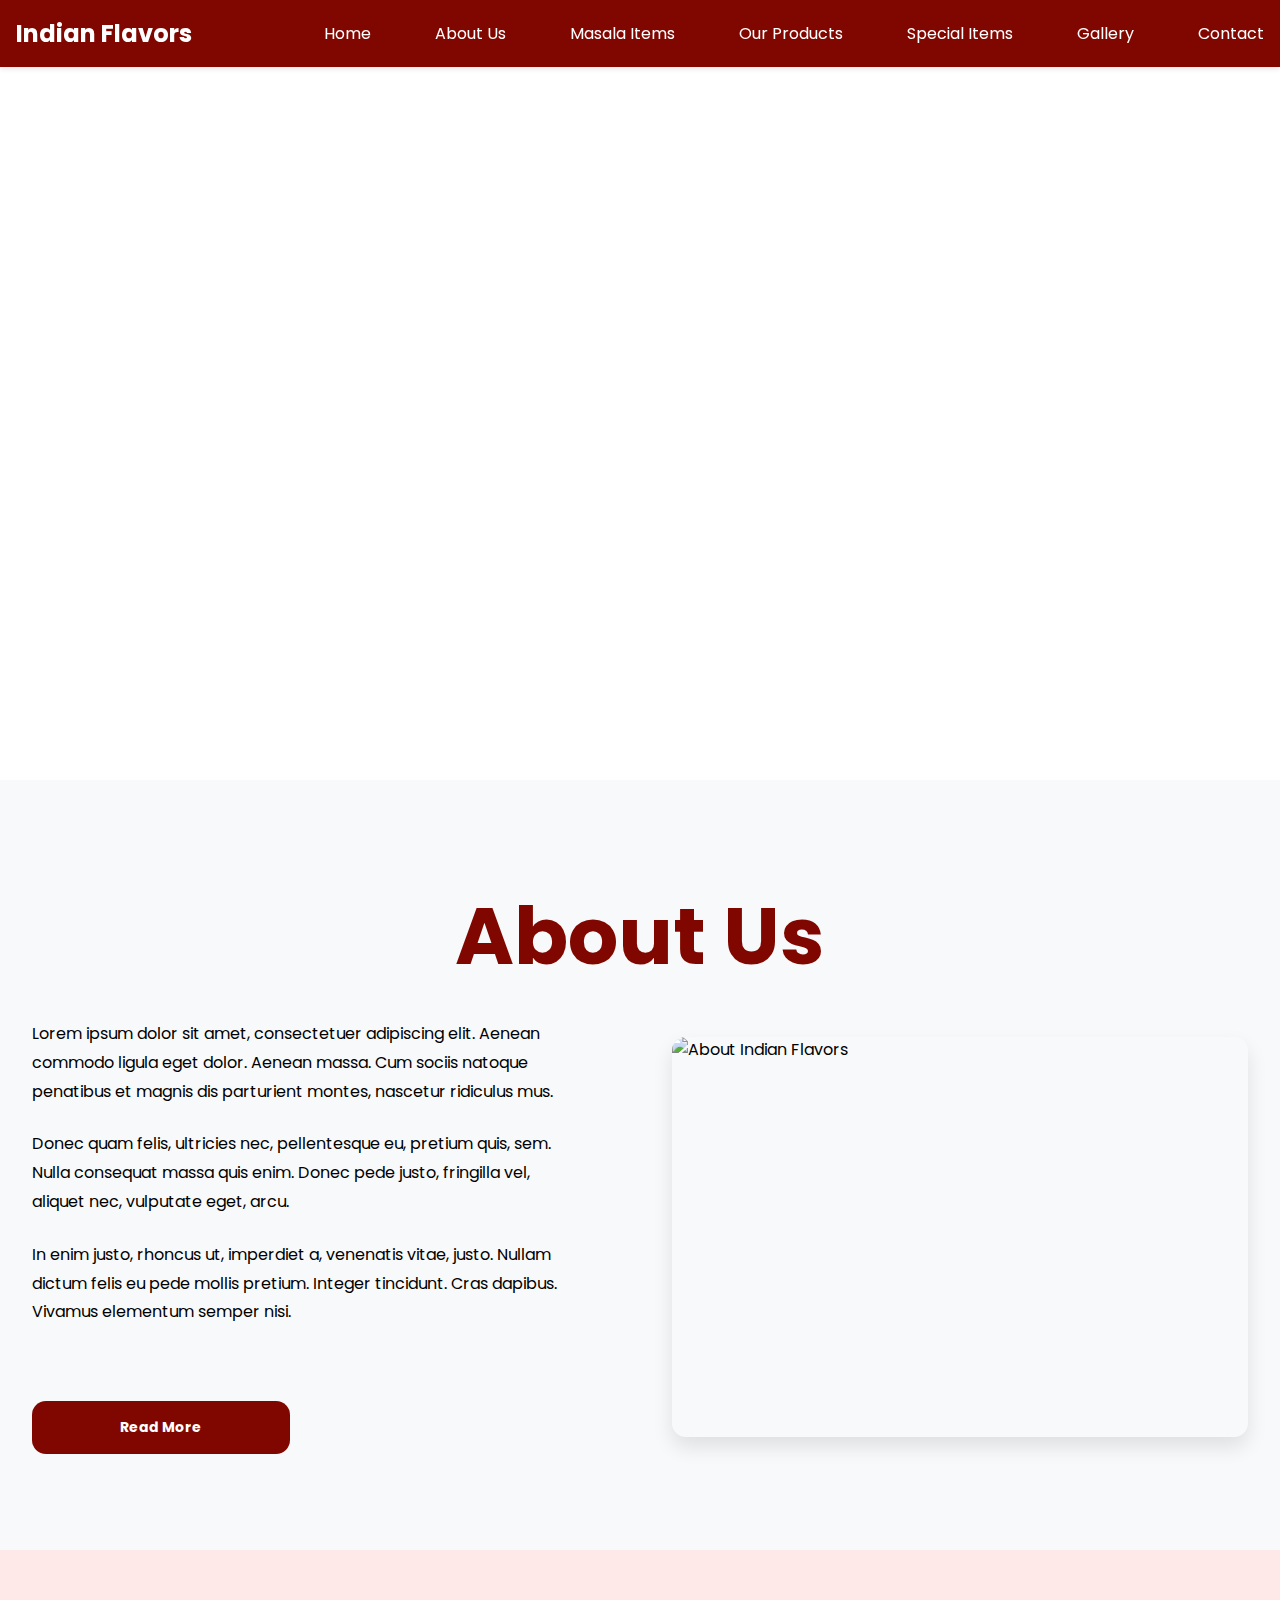
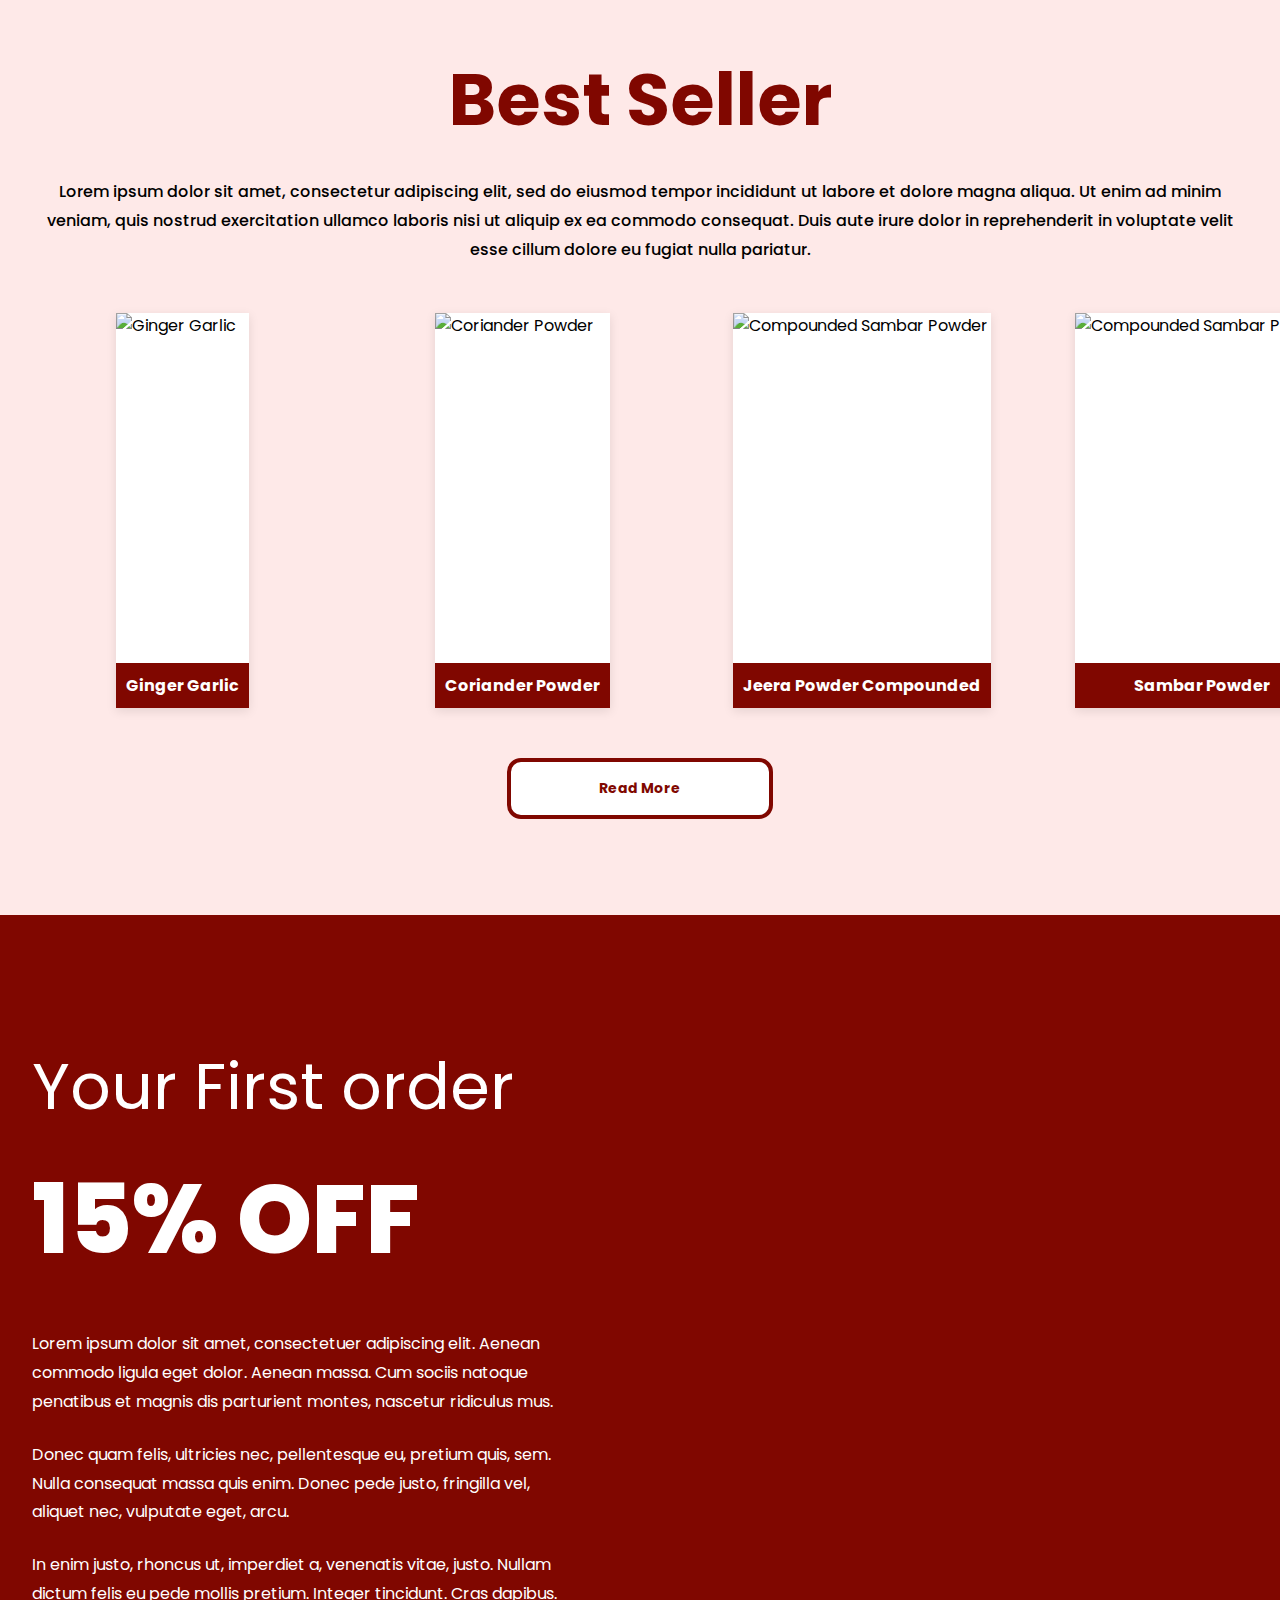
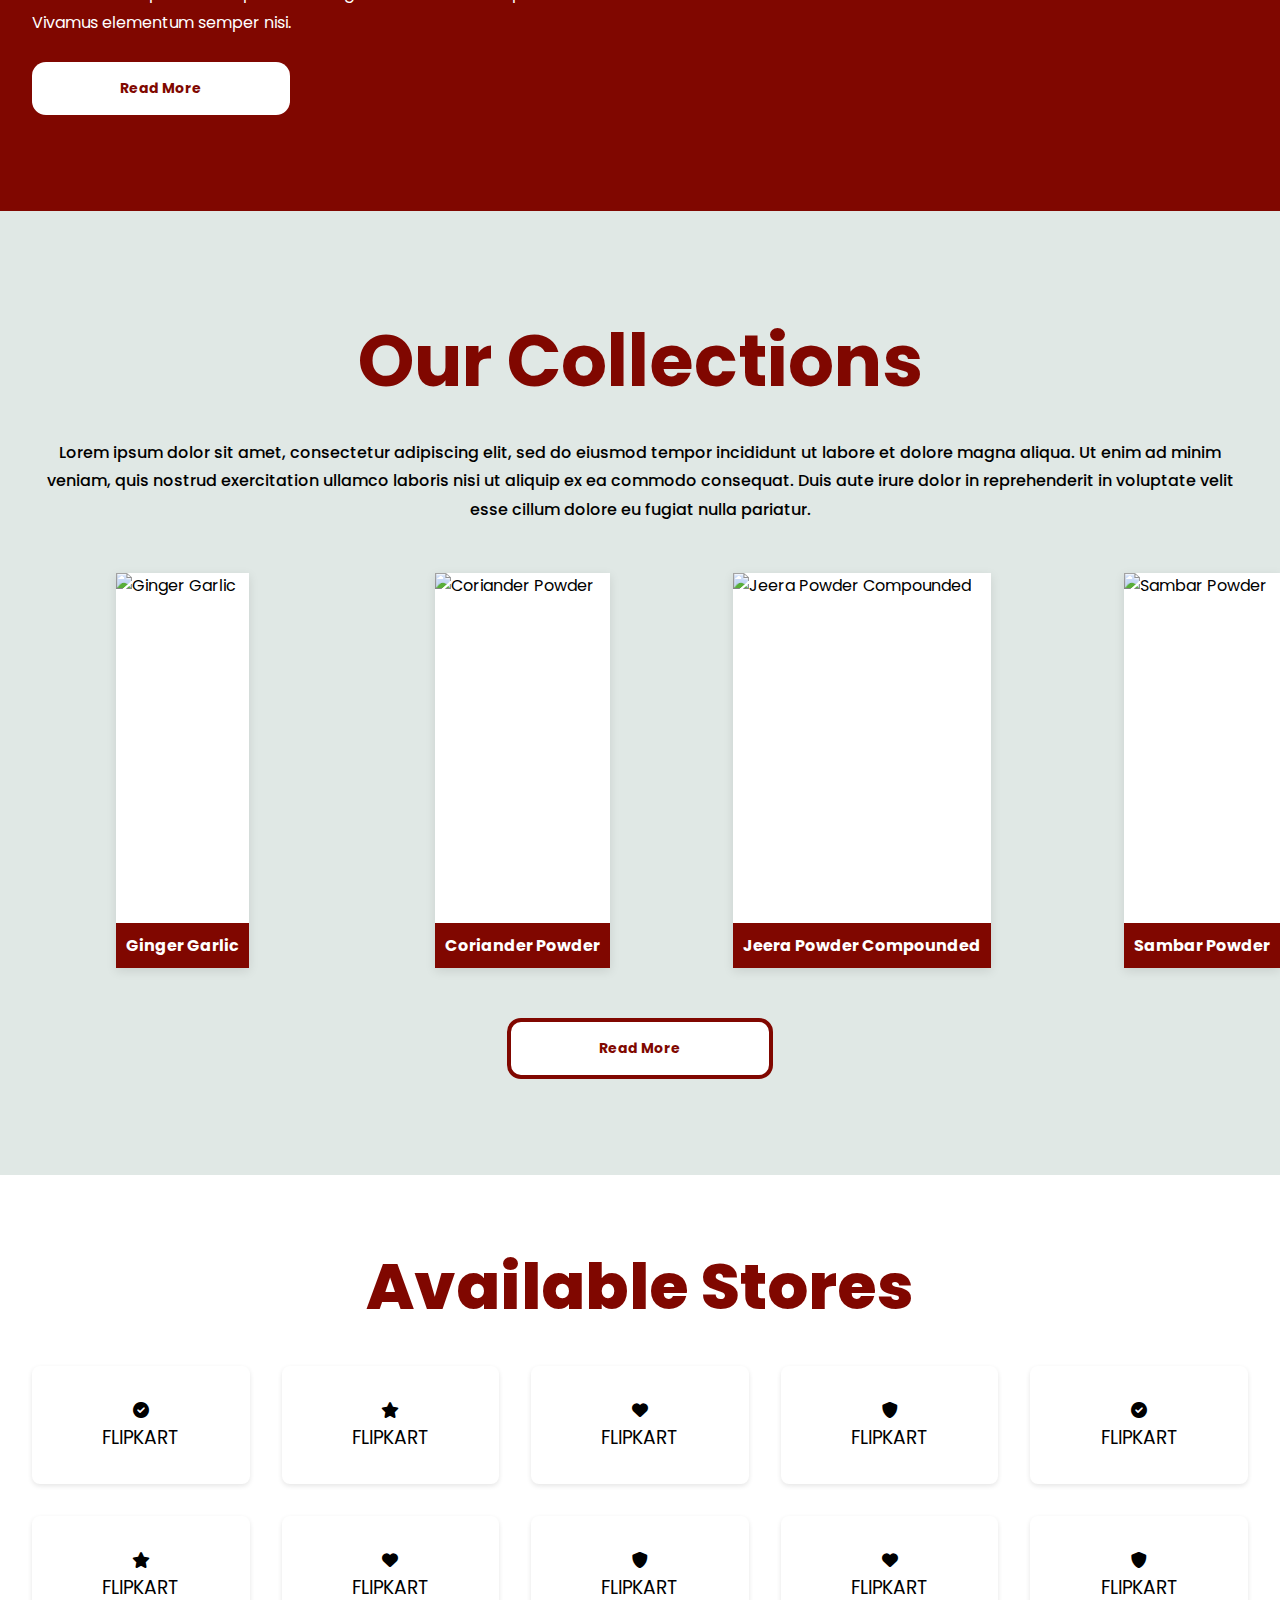
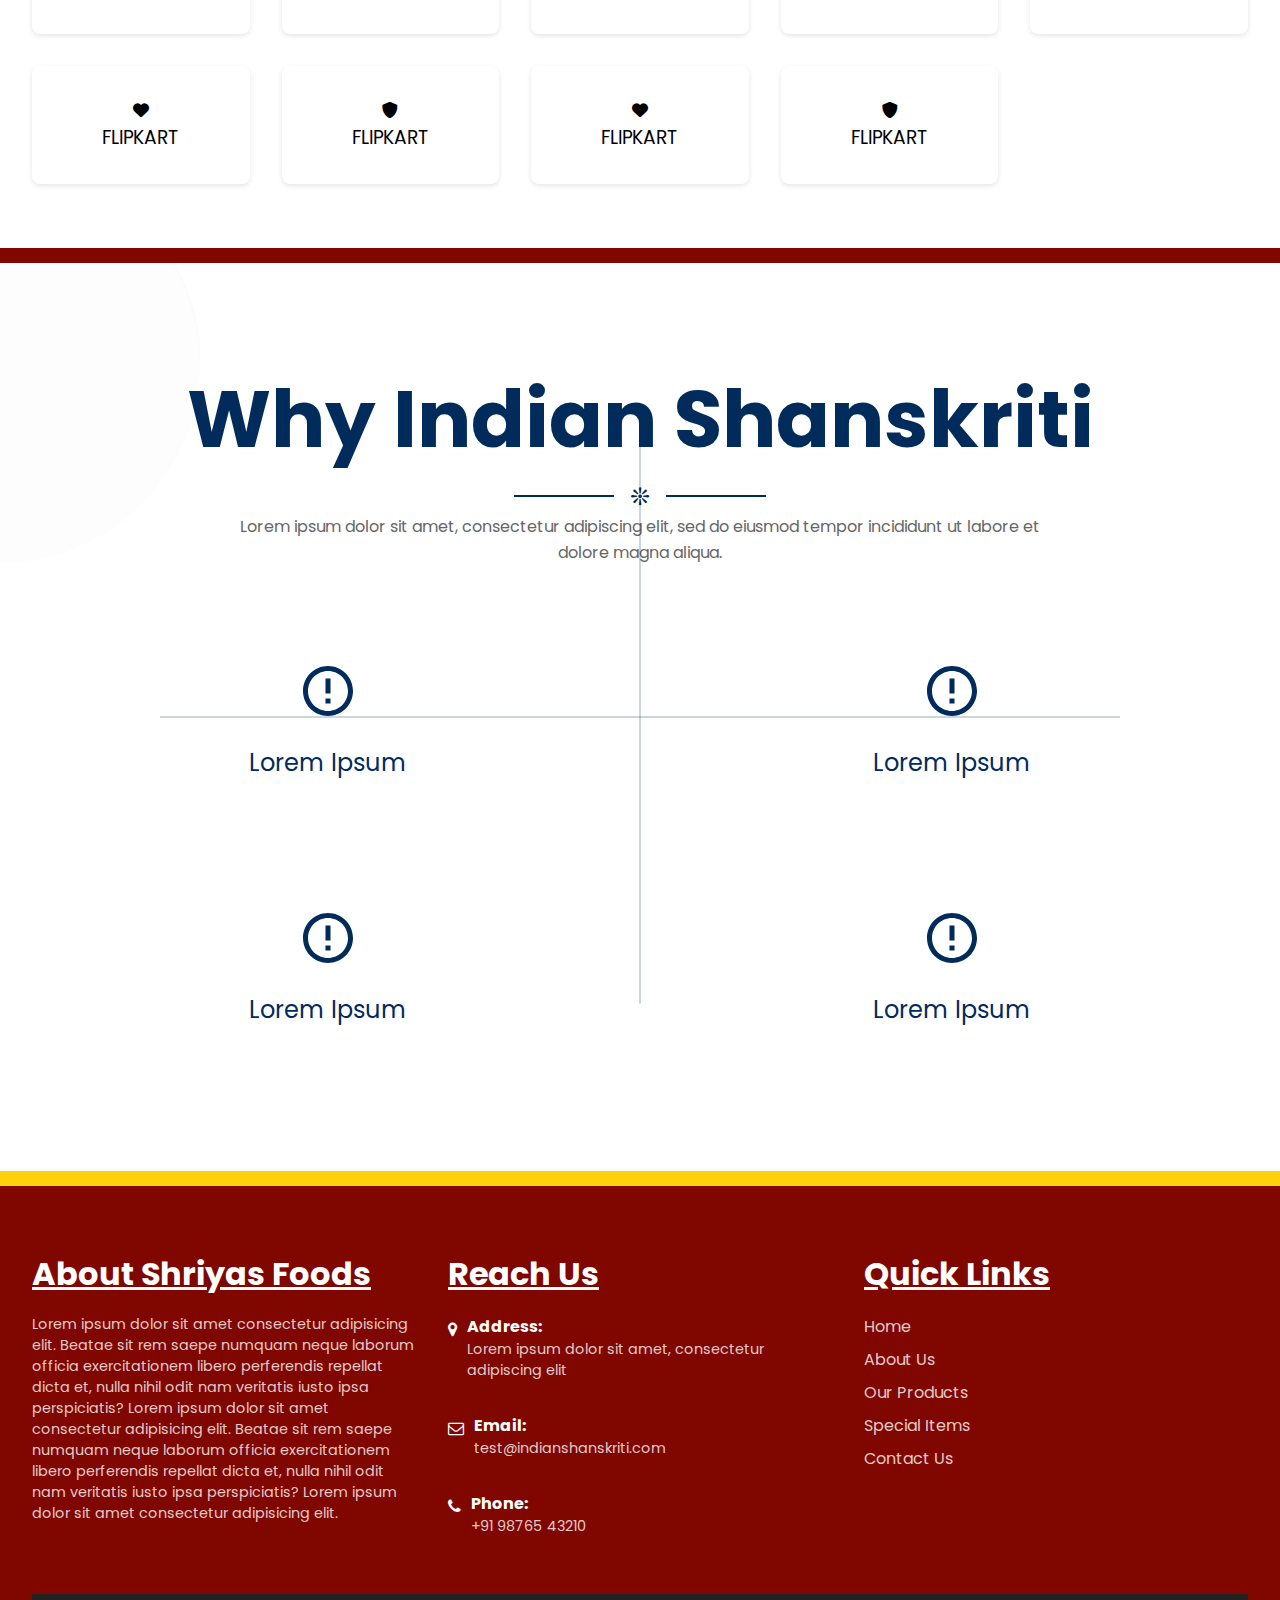
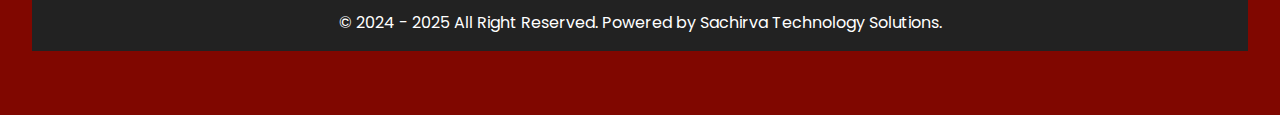
==== index.html @ 31ef3837 "revisions" ====
<!DOCTYPE html>
<html lang="en">
  <head>
    <meta charset="UTF-8" />
    <meta name="viewport" content="width=device-width, initial-scale=1.0" />
    <title>Indian Flavors - Authentic Taste!</title>
    <link
      rel="stylesheet"
      href="https://cdnjs.cloudflare.com/ajax/libs/font-awesome/6.0.0/css/all.min.css"
    />
    <link
      rel="stylesheet"
      href="https://cdnjs.cloudflare.com/ajax/libs/font-awesome/4.7.0/css/font-awesome.min.css"
    />
    <link rel="stylesheet" href="assets/css/main.css" />
  </head>
  <body>
    <header>
      <nav>
        <div class="logo">Indian Flavors</div>
        <div class="menu-toggle">
          <i class="fas fa-bars"></i>
        </div>
        <div class="nav-links">
          <a href="#home">Home</a>
          <a href="#about">About Us</a>
          <a href="#collections">Masala Items</a>
          <a href="#products">Our Products</a>
          <a href="#collections">Special Items</a>
          <a href="#collections">Gallery</a>
          <a href="#contact">Contact</a>
        </div>
      </nav>
    </header>

    <section class="hero" id="home">
      <div class="hero-content">
        <h1>Indian Flavors</h1>
        <p>Authentic Taste!</p>
      </div>
    </section>

    <section class="about" id="about">
      <h2 class="about-head">About Us</h2>
      <div class="about-container">
        <div class="about-content">
          <p>
            Lorem ipsum dolor sit amet, consectetuer adipiscing elit. Aenean
            commodo ligula eget dolor. Aenean massa. Cum sociis natoque
            penatibus et magnis dis parturient montes, nascetur ridiculus mus.
          </p>
          <p>
            Donec quam felis, ultricies nec, pellentesque eu, pretium quis, sem.
            Nulla consequat massa quis enim. Donec pede justo, fringilla vel,
            aliquet nec, vulputate eget, arcu.
          </p>
          <p>
            In enim justo, rhoncus ut, imperdiet a, venenatis vitae, justo.
            Nullam dictum felis eu pede mollis pretium. Integer tincidunt. Cras
            dapibus. Vivamus elementum semper nisi.
          </p>
          <br /><br />
          <a href="#" class="read-more-btn">Read More</a>
        </div>
        <div class="about-image">
          <img src="https://picsum.photos/800/600" alt="About Indian Flavors" />
        </div>
      </div>
    </section>

    <section class="best-seller">
      <div class="best-seller-heading">
        <h2>Best Seller</h2>
        <p>
          Lorem ipsum dolor sit amet, consectetur adipiscing elit, sed do
          eiusmod tempor incididunt ut labore et dolore magna aliqua. Ut enim ad
          minim veniam, quis nostrud exercitation ullamco laboris nisi ut
          aliquip ex ea commodo consequat. Duis aute irure dolor in
          reprehenderit in voluptate velit esse cillum dolore eu fugiat nulla
          pariatur.
        </p>
      </div>
      <div class="best-seller-grid">
        <div class="best-seller-item">
          <div class="best-seller-image">
            <img
              src="https://picsum.photos/600/400?random=1"
              alt="Ginger Garlic"
            />
          </div>
          <div class="best-seller-content">
            <h3>Ginger Garlic</h3>
          </div>
        </div>

        <div class="best-seller-item">
          <div class="best-seller-image">
            <img
              src="https://picsum.photos/600/400?random=2"
              alt="Coriander Powder"
            />
          </div>
          <div class="best-seller-content">
            <h3>Coriander Powder</h3>
          </div>
        </div>

        <div class="best-seller-item">
          <div class="best-seller-image">
            <img
              src="https://picsum.photos/600/400?random=3"
              alt="Compounded Sambar Powder"
            />
          </div>
          <div class="best-seller-content">
            <h3>Jeera Powder Compounded</h3>
          </div>
        </div>

        <div class="best-seller-item">
          <div class="best-seller-image">
            <img
              src="https://picsum.photos/600/400?random=3"
              alt="Compounded Sambar Powder"
            />
          </div>
          <div class="best-seller-content">
            <h3>Sambar Powder</h3>
          </div>
        </div>
      </div>
      <br /><br />
      <a href="#" class="read-more-btn2">Read More</a>
    </section>
    <section class="about1" id="about" style="padding: 0 !important">
      <div class="about-container1">
        <div class="about-content1">
          <div class="discount">
            <h1>Your First order</h1>
            <p>15% OFF</p>
          </div>
          <p>
            Lorem ipsum dolor sit amet, consectetuer adipiscing elit. Aenean
            commodo ligula eget dolor. Aenean massa. Cum sociis natoque
            penatibus et magnis dis parturient montes, nascetur ridiculus mus.
          </p>
          <p>
            Donec quam felis, ultricies nec, pellentesque eu, pretium quis, sem.
            Nulla consequat massa quis enim. Donec pede justo, fringilla vel,
            aliquet nec, vulputate eget, arcu.
          </p>
          <p>
            In enim justo, rhoncus ut, imperdiet a, venenatis vitae, justo.
            Nullam dictum felis eu pede mollis pretium. Integer tincidunt. Cras
            dapibus. Vivamus elementum semper nisi.
          </p>
          <a href="#" class="read-more-btn1">Read More</a>
        </div>
        <div class="about-image1">
          <!-- <img src="https://picsum.photos/800/600" alt="About Indian Flavors" /> -->
        </div>
      </div>
    </section>

    <section class="best-seller1">
      <div class="best-seller-heading">
        <h2>Our Collections</h2>
        <p>
          Lorem ipsum dolor sit amet, consectetur adipiscing elit, sed do
          eiusmod tempor incididunt ut labore et dolore magna aliqua. Ut enim ad
          minim veniam, quis nostrud exercitation ullamco laboris nisi ut
          aliquip ex ea commodo consequat. Duis aute irure dolor in
          reprehenderit in voluptate velit esse cillum dolore eu fugiat nulla
          pariatur.
        </p>
      </div>
      <div class="best-seller-grid">
        <div class="best-seller-item">
          <div class="best-seller-image">
            <img
              src="https://picsum.photos/600/500?random=1"
              alt="Ginger Garlic"
            />
          </div>
          <div class="best-seller-content">
            <h3>Ginger Garlic</h3>
          </div>
        </div>

        <div class="best-seller-item">
          <div class="best-seller-image">
            <img
              src="https://picsum.photos/600/400?random=2"
              alt="Coriander Powder"
            />
          </div>
          <div class="best-seller-content">
            <h3>Coriander Powder</h3>
          </div>
        </div>

        <div class="best-seller-item">
          <div class="best-seller-image">
            <img
              src="https://picsum.photos/600/400?random=3"
              alt="Jeera Powder Compounded"
            />
          </div>
          <div class="best-seller-content">
            <h3>Jeera Powder Compounded</h3>
          </div>
        </div>

        <div class="best-seller-item">
          <div class="best-seller-image">
            <img
              src="https://picsum.photos/600/400?random=3"
              alt="Sambar Powder"
            />
          </div>
          <div class="best-seller-content">
            <h3>Sambar Powder</h3>
          </div>
        </div>
      </div>
      <br /><br />
      <a href="#" class="read-more-btn2">Read More</a>
    </section>

    <section class="features">
      <h2 class="section-title">Available Stores</h2>
      <div class="features-grid">
        <div class="feature-item">
          <i class="fas fa-check-circle"></i>
          <h3>FLIPKART</h3>
        </div>
        <div class="feature-item">
          <i class="fas fa-star"></i>
          <h3>FLIPKART</h3>
        </div>
        <div class="feature-item">
          <i class="fas fa-heart"></i>
          <h3>FLIPKART</h3>
        </div>
        <div class="feature-item">
          <i class="fas fa-shield-alt"></i>
          <h3>FLIPKART</h3>
        </div>
        <div class="feature-item">
          <i class="fas fa-check-circle"></i>
          <h3>FLIPKART</h3>
        </div>
        <div class="feature-item">
          <i class="fas fa-star"></i>
          <h3>FLIPKART</h3>
        </div>
        <div class="feature-item">
          <i class="fas fa-heart"></i>
          <h3>FLIPKART</h3>
        </div>
        <div class="feature-item">
          <i class="fas fa-shield-alt"></i>
          <h3>FLIPKART</h3>
        </div>
        <div class="feature-item">
          <i class="fas fa-heart"></i>
          <h3>FLIPKART</h3>
        </div>
        <div class="feature-item">
          <i class="fas fa-shield-alt"></i>
          <h3>FLIPKART</h3>
        </div>
        <div class="feature-item">
          <i class="fas fa-heart"></i>
          <h3>FLIPKART</h3>
        </div>
        <div class="feature-item">
          <i class="fas fa-shield-alt"></i>
          <h3>FLIPKART</h3>
        </div>
        <div class="feature-item">
          <i class="fas fa-heart"></i>
          <h3>FLIPKART</h3>
        </div>
        <div class="feature-item">
          <i class="fas fa-shield-alt"></i>
          <h3>FLIPKART</h3>
        </div>
      </div>
    </section>

    <div class="sepration-line"></div>

    <section class="why-section">
      <div class="why-container">
        <div class="why-header">
          <h2 class="why-title">Why Indian Shanskriti</h2>
          <div class="decorative-line">
            <div class="line"></div>
            <span class="decorative-element">❊</span>
            <div class="line"></div>
          </div>
          <p class="why-description">
            Lorem ipsum dolor sit amet, consectetur adipiscing elit, sed do
            eiusmod tempor incididunt ut labore et dolore magna aliqua.
          </p>
        </div>

        <div class="features1-grid">
          <div class="feature1-item">
            <div class="feature1-icon">
              <svg viewBox="0 0 24 24" xmlns="http://www.w3.org/2000/svg">
                <path
                  d="M12 2C6.48 2 2 6.48 2 12s4.48 10 10 10 10-4.48 10-10S17.52 2 12 2zm0 18c-4.41 0-8-3.59-8-8s3.59-8 8-8 8 3.59 8 8-3.59 8-8 8zm-1-13h2v6h-2zm0 8h2v2h-2z"
                />
              </svg>
            </div>
            <h3 class="feature1-title">Lorem Ipsum</h3>
          </div>

          <div class="feature1-item">
            <div class="feature1-icon">
              <svg viewBox="0 0 24 24" xmlns="http://www.w3.org/2000/svg">
                <path
                  d="M12 2C6.48 2 2 6.48 2 12s4.48 10 10 10 10-4.48 10-10S17.52 2 12 2zm0 18c-4.41 0-8-3.59-8-8s3.59-8 8-8 8 3.59 8 8-3.59 8-8 8zm-1-13h2v6h-2zm0 8h2v2h-2z"
                />
              </svg>
            </div>
            <h3 class="feature1-title">Lorem Ipsum</h3>
          </div>

          <div class="feature1-item">
            <div class="feature1-icon">
              <svg viewBox="0 0 24 24" xmlns="http://www.w3.org/2000/svg">
                <path
                  d="M12 2C6.48 2 2 6.48 2 12s4.48 10 10 10 10-4.48 10-10S17.52 2 12 2zm0 18c-4.41 0-8-3.59-8-8s3.59-8 8-8 8 3.59 8 8-3.59 8-8 8zm-1-13h2v6h-2zm0 8h2v2h-2z"
                />
              </svg>
            </div>
            <h3 class="feature1-title">Lorem Ipsum</h3>
          </div>

          <div class="feature1-item">
            <div class="feature1-icon">
              <svg viewBox="0 0 24 24" xmlns="http://www.w3.org/2000/svg">
                <path
                  d="M12 2C6.48 2 2 6.48 2 12s4.48 10 10 10 10-4.48 10-10S17.52 2 12 2zm0 18c-4.41 0-8-3.59-8-8s3.59-8 8-8 8 3.59 8 8-3.59 8-8 8zm-1-13h2v6h-2zm0 8h2v2h-2z"
                />
              </svg>
            </div>
            <h3 class="feature1-title">Lorem Ipsum</h3>
          </div>
        </div>
      </div>
    </section>
    <div class="footer-gap"></div>
    <footer id="contact">
      <div class="footer-grid">
        <div class="footer-section-content">
          <h3>About Shriyas Foods</h3>
          <p>
            Lorem ipsum dolor sit amet consectetur adipisicing elit. Beatae sit
            rem saepe numquam neque laborum officia exercitationem libero
            perferendis repellat dicta et, nulla nihil odit nam veritatis iusto
            ipsa perspiciatis? Lorem ipsum dolor sit amet consectetur
            adipisicing elit. Beatae sit rem saepe numquam neque laborum officia
            exercitationem libero perferendis repellat dicta et, nulla nihil
            odit nam veritatis iusto ipsa perspiciatis? Lorem ipsum dolor sit
            amet consectetur adipisicing elit.
          </p>
        </div>
        <div class="footer-section">
          <h3>Reach Us</h3>

          <div class="reach-us-content">
            <i class="fa fa-map-marker icon" aria-hidden="true"></i>
            <div class="">
              <b>Address:</b>
              <p>Lorem ipsum dolor sit amet, consectetur adipiscing elit</p>
            </div>
          </div>

          <div class="reach-us-content">
            <i class="fa fa-envelope-o icon" aria-hidden="true"></i>
            <div class="">
              <b>Email:</b>
              <p>test@indianshanskriti.com</p>
            </div>
          </div>

          <div class="reach-us-content">
            <i class="fa fa-phone icon" aria-hidden="true"></i>
            <div class="">
              <b>Phone:</b>
              <p>+91 98765 43210</p>
            </div>
          </div>
          <br />
        </div>
        <div class="footer-section">
          <h3>Quick Links</h3>
          <div class="footer-links">
            <a href="#home">Home</a>
            <a href="#about">About Us</a>
            <a href="#products">Our Products</a>
            <a href="#special">Special Items</a>
            <a href="#contact">Contact Us</a>
          </div>
        </div>
      </div>
      <div class="copyright">
        © 2024 - 2025 All Right Reserved. Powered by Sachirva Technology
        Solutions.
      </div>
    </footer>
    <script src="assets/js/main.js"></script>
  </body>
</html>
---- assets/css/main.css ----
@import url('https://fonts.googleapis.com/css2?family=Poppins:ital,wght@0,100;0,200;0,300;0,400;0,500;0,600;0,700;0,800;0,900;1,100;1,200;1,300;1,400;1,500;1,600;1,700;1,800;1,900&display=swap');

* {
  font-family: "Poppins", sans-serif;
  font-weight: 400;
  font-style: normal;
  margin: 0;
  padding: 0;
  box-sizing: border-box;
  /* font-family: Arial, sans-serif; */
}

/* Header Styles */
header {
  background: #800700;
  padding: 1rem;
  box-shadow: 0 2px 5px rgba(0, 0, 0, 0.1);
  position: fixed;
  width: 100%;
  top: 0;
  z-index: 1000;
}

nav {
  /* max-width: 1200px; */
  margin: 0 auto;
  display: flex;
  justify-content: space-between;
  align-items: center;
}

.logo {
  font-size: 1.5rem;
  font-weight: bold;
  color: #fff;
}

.nav-links {
  display: flex;
  gap: 4rem;
}

.nav-links a {
  text-decoration: none;
  color: #333;
  color: #fff;
  transition: color 0.3s;
}

.nav-links a:hover {
  color: #ffff;
}


/* Hero Section */
.hero {
  /* background: linear-gradient(rgba(0, 0, 0, 0.5), rgba(0, 0, 0, 0.5)),
    url("/api/placeholder/1200/600"); */
  background-image: url('https://picsum.photos/1200/600');
  height: 80vh;
  background-size: cover;
  background-position: center;
  display: flex;
  align-items: center;
  justify-content: right;
  text-align: center;
  color: white;
  margin-top: 60px;
}

.hero-content {
  display: flex;
  flex-direction: column;
  justify-content: start;
  text-align: right;
  max-width: 800px;
  background-image: 'https://picsum.photos/200/300';
  padding: 2rem;
}

.hero-content h1 {
  font-size: 5rem;
  font-weight: 700;
}

.hero-content p {
  font-size: 5rem;
  margin-bottom: 1rem;
}

.hero-content .offer {
  font-size: 2rem;
  color: #ffd700;
  margin: 1rem 0;
}

/* Sections */
section {
  padding: 4rem 2rem;
}

.section-title {
  text-align: center;
  margin-bottom: 2rem;
  color: #800700;
  font-weight: 800;
  font-family: "Poppins", serif;
  font-size: 4rem;
}

/* About Section */
.about {
  background: #f8f9fa;
  padding: 6rem 2rem;
}

.about1 {
  background: #800700;
}

.about-container {
  max-width: 1700px;
  margin: 0 auto;
  display: grid;
  grid-template-columns: 1fr 1fr;
  gap: 4rem;
  align-items: center;
}

.about-container1 {
  max-width: 100%;
  margin: 0 auto;
  display: grid;
  grid-template-columns: 1fr 1fr;
  gap: 4rem;
  align-items: center;
}

.about-content {
  padding-right: 2rem;
}

.about-content1 {
  padding: 6rem 2rem;
}

.about-head {
  font-family: "Poppins", serif;
  font-weight: 700;
  font-style: normal;
  font-size: 5rem;
  text-align: center;
  margin-bottom: 1.5rem;
  color: #800700;
}

.discount h1 {
  font-size: 4rem;
  color: #fff;
  margin-top: 28px;
}

.discount p {
  font-size: 6rem;
  font-weight: 800;
}

.about-content p {
  line-height: 1.8;
  color: #000;
  margin-bottom: 1.5rem;
}

.about-content1 p {
  line-height: 1.8;
  color: #fff;
  margin-bottom: 1.5rem;
}

.about-image {
  position: relative;
  height: 90%;
  min-height: 400px;
  overflow: hidden;
  border-radius: 14px;
  box-shadow: 0 10px 20px rgba(0, 0, 0, 0.1);
}

.about-image1 {
  position: relative;
  width: 100%;
  height: 100%;
  min-height: 800px;
  overflow: hidden;
  /* border-radius: 14px; */
  /* box-shadow: 0 10px 20px rgba(0, 0, 0, 0.1); */
  background: url('https://picsum.photos/800/600');
  background-size: cover;
}

.about-image img {
  width: 100%;
  height: 100%;
  object-fit: cover;
  display: block;
}

/* Updated Responsive Styles */
@media (max-width: 768px) {
  .about-container {
    grid-template-columns: 1fr;
    gap: 2rem;
  }

  .hero-content h1 {
    font-size: 3rem;
    font-weight: 700;
  }

  .hero-content p {
    font-size: 1.8rem;
    margin-bottom: 1rem;
  }

  .about-head {
    font-size: 3rem;
  }

  .about-container1 {
    grid-template-columns: 1fr;
    gap: 2rem;
  }

  .about-content {
    padding-right: 0;
    text-align: center;
  }

  .about-image {
    min-height: 300px;
    order: -1;
    /* Makes image appear first on mobile */
  }

  .about-image1 {
    min-height: 300px;
    order: -1;
    display: none;
    /* Makes image appear first on mobile */
  }
}

/* Collections Grid */
.best-seller {
  padding: 6rem 2rem;
  background: #fee9e8;
  display: flex;
  flex-direction: column;
  align-items: center;
}

.best-seller1 {
  padding: 6rem 2rem;
  background: #e0e8e5;
  display: flex;
  flex-direction: column;
  align-items: center;
}

.best-seller-heading {
  text-align: center;
  margin-bottom: 3rem;
}

.best-seller-heading h2 {
  font-size: 4.5rem;
  color: #800700;
  font-weight: 700;
  margin-bottom: 1.5rem;
}

.best-seller-heading p {
  max-width: 1400px;
  margin: 0 auto;
  color: #000;
  font-weight: 500;
  line-height: 1.8;
}

.best-seller-grid {
  display: grid;
  grid-template-columns: repeat(auto-fit, minmax(300px, 1fr));
  gap: 2.5rem;
  max-width: 1600px;
  place-items: center;
  margin: 0 auto;
}

.best-seller-item {
  background: #fff;
  /* border-radius: 14px; */
  overflow: hidden;
  box-shadow: 0 3px 10px rgba(0, 0, 0, 0.1);
  transition: transform 0.3s ease;
}

.best-seller-item:hover {
  transform: translateY(-5px);
}

.best-seller-image {
  position: relative;
  height: 350px;
  overflow: hidden;
}

.best-seller-image img {
  width: 100%;
  height: 100%;
  object-fit: cover;
  transition: transform 0.3s ease;
}

.best-seller-item:hover .best-seller-image img {
  transform: scale(1.05);
}

/* .best-seller-content {
  padding: 1.5rem;
} */

.best-seller-content h3 {
  font-size: 1rem;
  color: #fff;
  font-weight: 700;
  padding: 10px;
  text-align: center;
  background-color: #800700;
  /* margin-bottom: 1rem; */
}

.read-more-btn {
  display: inline-block;
  padding: 1rem 5.5rem;
  background: #800700;
  font-weight: 700;
  color: white;
  font-size: 14px;
  text-decoration: none;
  border-radius: 14px;
  text-align: center;
  transition: background 0.3s ease;
}

.read-more-btn1 {
  display: inline-block;
  padding: 1rem 5.5rem;
  background: #fff;
  font-weight: 700;
  color: #800700;
  font-size: 14px;
  text-decoration: none;
  border-radius: 14px;
  text-align: center;
  transition: background 0.3s ease;
}

.read-more-btn2 {
  display: inline-block;
  padding: 1rem 5.5rem;
  background: #fff;
  font-weight: 700;
  border: 4px solid #800700;
  color: #800700;
  font-size: 14px;
  text-decoration: none;
  border-radius: 14px;
  text-align: center;
  transition: background 0.3s ease;
}

.read-more-btn:hover {
  background: #d62937;
}

@media (max-width: 768px) {
  .best-seller {
    padding: 4rem 1rem;
  }

  .best-seller-grid {
    grid-template-columns: 1fr;
    gap: 2rem;
  }

  .best-seller-heading h2 {
    font-size: 2rem;
  }

  .features-grid {
    grid-template-columns: repeat(2, 1fr) !important;
  }
}

/* Features Grid */
.features-grid {
  display: grid;
  grid-template-columns: repeat(auto-fit, minmax(200px, 1fr));
  gap: 2rem;
  max-width: 1600px;
  align-items: center;
  margin: 0 auto;
}

.feature-item {
  text-align: center;
  padding: 2rem;
  background: white;
  border-radius: 8px;
  box-shadow: 0 2px 5px rgba(0, 0, 0, 0.1);
}

/* Footer */
footer {
  background: #800700;
  color: white;
  padding: 4rem 2rem;
}

.footer-grid {
  display: grid;
  grid-template-columns: repeat(auto-fit, minmax(250px, 1fr));
  gap: 2rem;
  max-width: 1600px;
  margin: 0 auto;
}

.footer-section h3 {
  margin-bottom: 1rem;
  font-size: 2rem;
  text-decoration: underline;
  font-weight: 700;
  color: #fff;
}

.footer-section-content h3 {
  margin-bottom: 1rem;
  font-size: 2rem;
  text-decoration: underline;
  font-weight: 700;
  color: #fff;
}

.footer-section p {
  margin-bottom: 2rem;
  color: #e4caca;
  font-size: 0.9rem;
}

.footer-section-content p {
  margin-bottom: 2rem;
  color: #e4caca;
  font-size: 0.9rem;
  /* margin-left: 21px; */
  max-width: 400px;
}

.footer-section b {
  font-weight: 700;
}

.reach-us-content {
  display: flex;
  flex-direction: row;
}

.reach-us-content i {
  display: flex;
  padding-top: 7px;
  padding-right: 10px;
  flex-direction: row;
}

.footer-links a {
  color: #e4caca;
  text-decoration: none;
  display: block;
  margin-bottom: 0.5rem;
}

.copyright {
  text-align: center;
  padding: 1rem;
  background: #222;
  color: #fff;
}

/* Responsive Menu */
.menu-toggle {
  display: none;
  font-size: 1.5rem;
  cursor: pointer;
}

@media (max-width: 768px) {
  .menu-toggle {
    display: block;
  }

  .nav-links {
    display: none;
    position: absolute;
    top: 100%;
    left: 0;
    right: 0;
    background: #800700;
    padding: 1rem;
    flex-direction: column;
    text-align: center;
    box-shadow: 0 2px 5px rgba(0, 0, 0, 0.1);
  }

  .nav-links.active {
    display: flex;
  }

  .hero-content h1 {
    font-size: 2rem;
  }
}

/* Why Us */
.why-section {
  padding: 6rem 2rem;
  background: white;
  position: relative;
  overflow: hidden;
}

/* Background Pattern */
.why-section::before,
.why-section::after {
  content: '';
  position: absolute;
  width: 400px;
  height: 400px;
  background-image: url("data:image/svg+xml,%3Csvg width='400' height='400' viewBox='0 0 400 400' xmlns='http://www.w3.org/2000/svg'%3E%3Ccircle cx='200' cy='200' r='200' fill='%23F5F5F5' fill-opacity='0.5'/%3E%3Cpath d='M200,0 A200,200 0 0,1 400,200' fill='none' stroke='%23EEEEEE' stroke-width='2'/%3E%3C/svg%3E");
  background-size: contain;
  background-repeat: no-repeat;
  z-index: 0;
  opacity: 0.2;
}

.why-section::before {
  left: -200px;
  top: -100px;
}

.why-section::after {
  right: -200px;
  bottom: -800px;
}

.why-container {
  max-width: 1200px;
  margin: 0 auto;
  position: relative;
  z-index: 1;
}

.why-header {
  text-align: center;
  margin-bottom: 4rem;
}

.why-title {
  font-size: 5rem;
  font-weight: 700;
  color: #002B5B;
  position: relative;
  display: inline-block;
}

/* Decorative Line */
.decorative-line {
  display: flex;
  align-items: center;
  justify-content: center;
}

.line {
  height: 2px;
  width: 100px;
  background: #002B5B;
}

.decorative-element {
  margin: 0 1rem;
  color: #002B5B;
  font-size: 1.5rem;
}

.sepration-line {
  height: 15px;
  background-color: #800700;
}

.why-description {
  max-width: 800px;
  margin: 0 auto;
  text-align: center;
  color: #666;
  line-height: 1.6;
}

.features1-grid {
  display: grid;
  grid-template-columns: repeat(2, 1fr);
  gap: 3rem;
  margin-top: 3rem;
}

.feature1-item {
  text-align: center;
  padding: 2rem;
  background: rgba(255, 255, 255, 0.9);
}

.feature1-icon {
  width: 60px;
  height: 60px;
  margin: 0 auto 1.5rem;
}

.feature1-icon svg {
  width: 100%;
  height: 100%;
  fill: #002B5B;
}

.feature1-title {
  font-size: 1.5rem;
  color: #002B5B;
  margin-bottom: 1rem;
}

/* Lines between grid items */
.features1-grid::before {
  content: '';
  position: absolute;
  top: 50%;
  left: 50%;
  transform: translate(-50%, -50%);
  width: 2px;
  height: 80%;
  background: #002B5B;
  opacity: 0.2;
}

.features1-grid::after {
  content: '';
  position: absolute;
  top: 50%;
  left: 50%;
  transform: translate(-50%, -50%);
  width: 80%;
  height: 2px;
  background: #002B5B;
  opacity: 0.2;
}

@media (max-width: 768px) {
  .features1-grid {
    transform: scale(0.8);
  }

  .discount h1 {
    font-size: 2rem;
    color: #fff;
    margin-top: 28px;
  }

  .discount p {
    font-size: 4rem;
    font-weight: 800;
  }

  .why-section {
    padding: 4rem 1rem;
  }

  .why-title {
    font-size: 2rem;
  }

  .line {
    width: 60px;
  }
}

.footer-gap {
  height: 15px;
  background-color: #ffd00c;
}
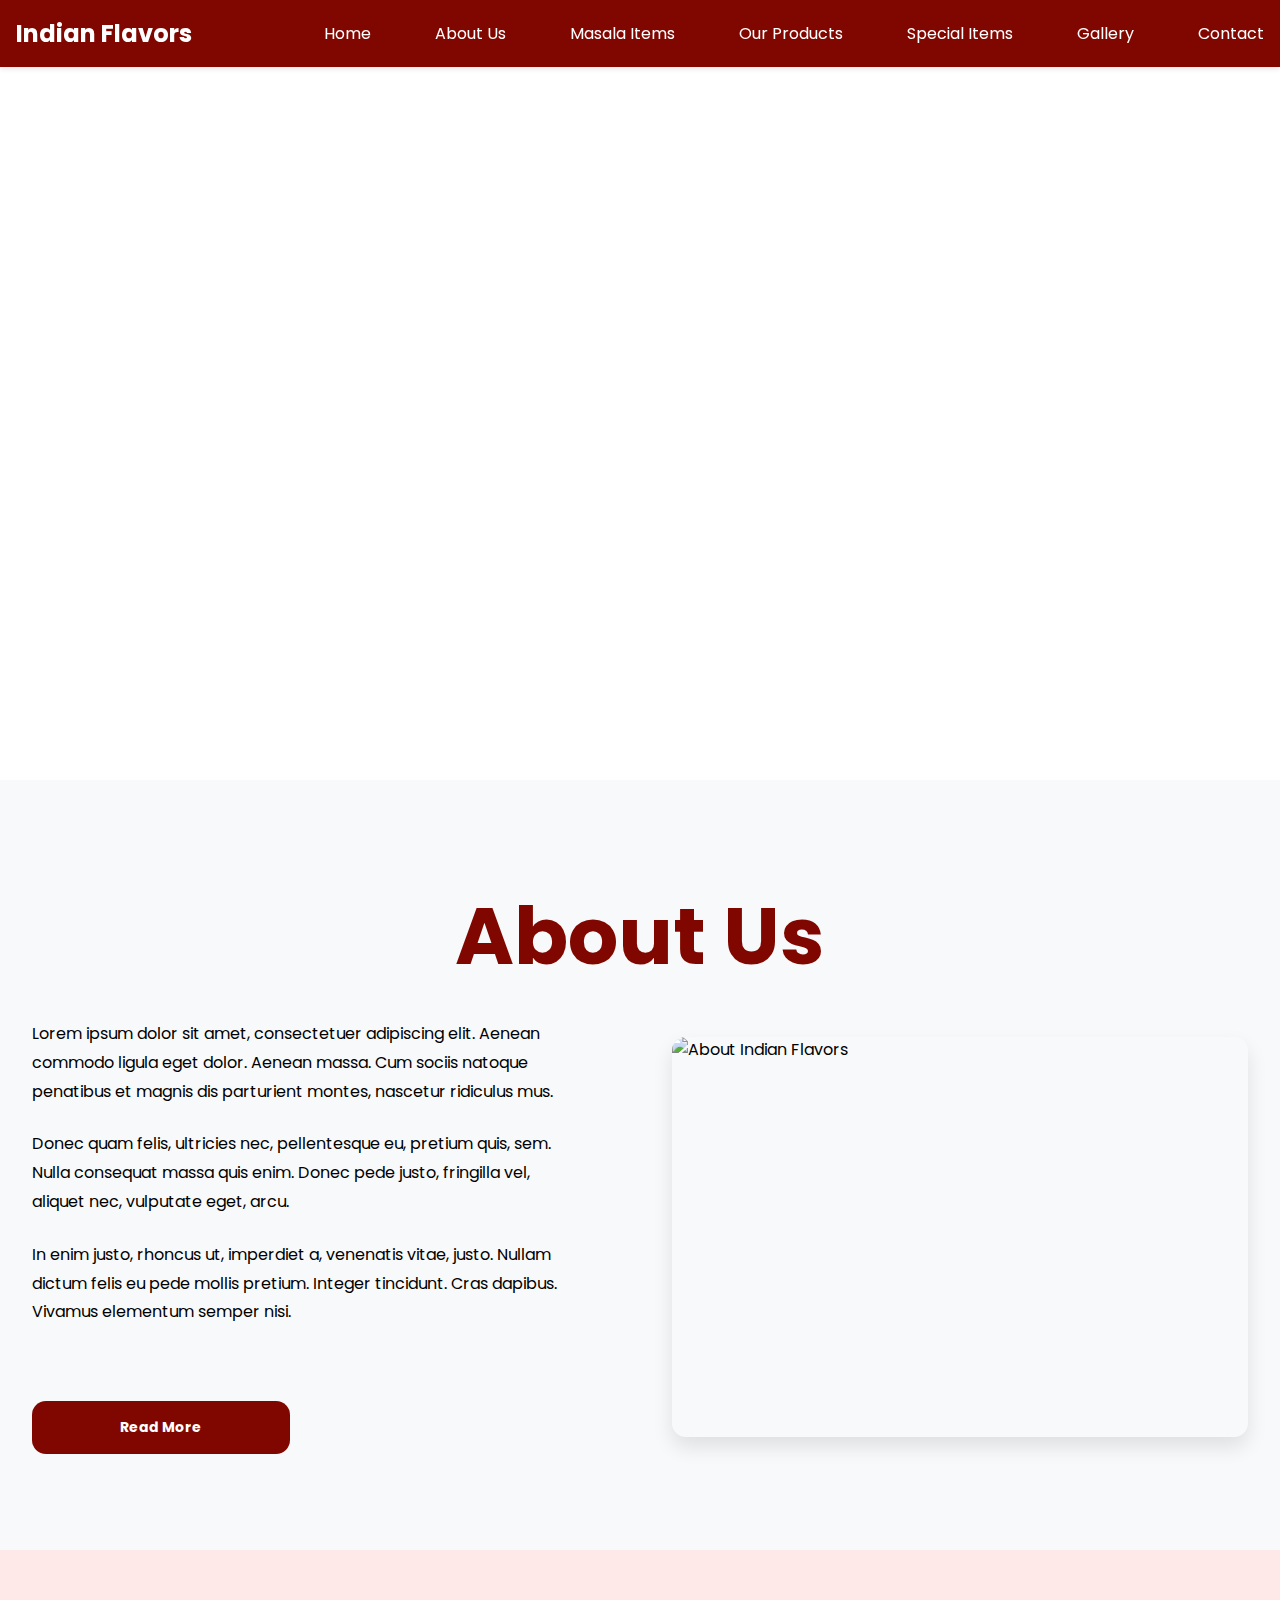
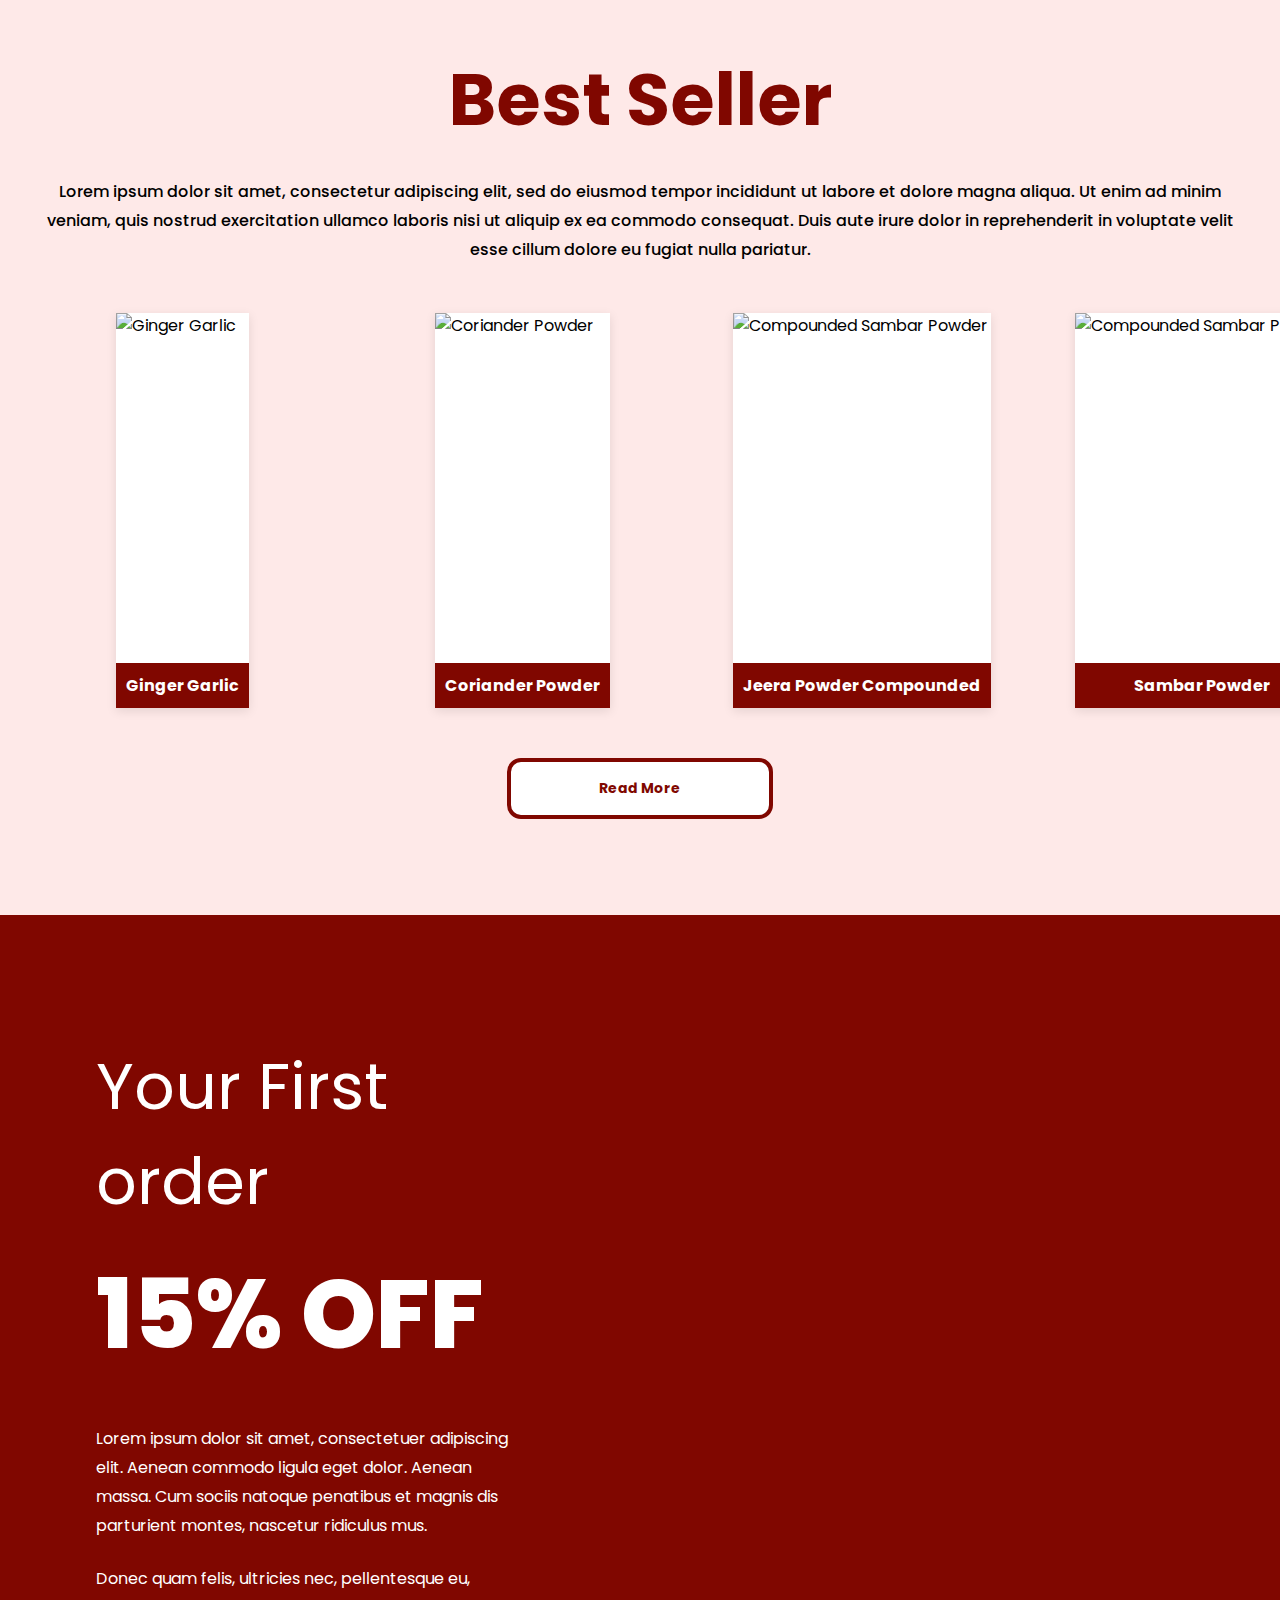
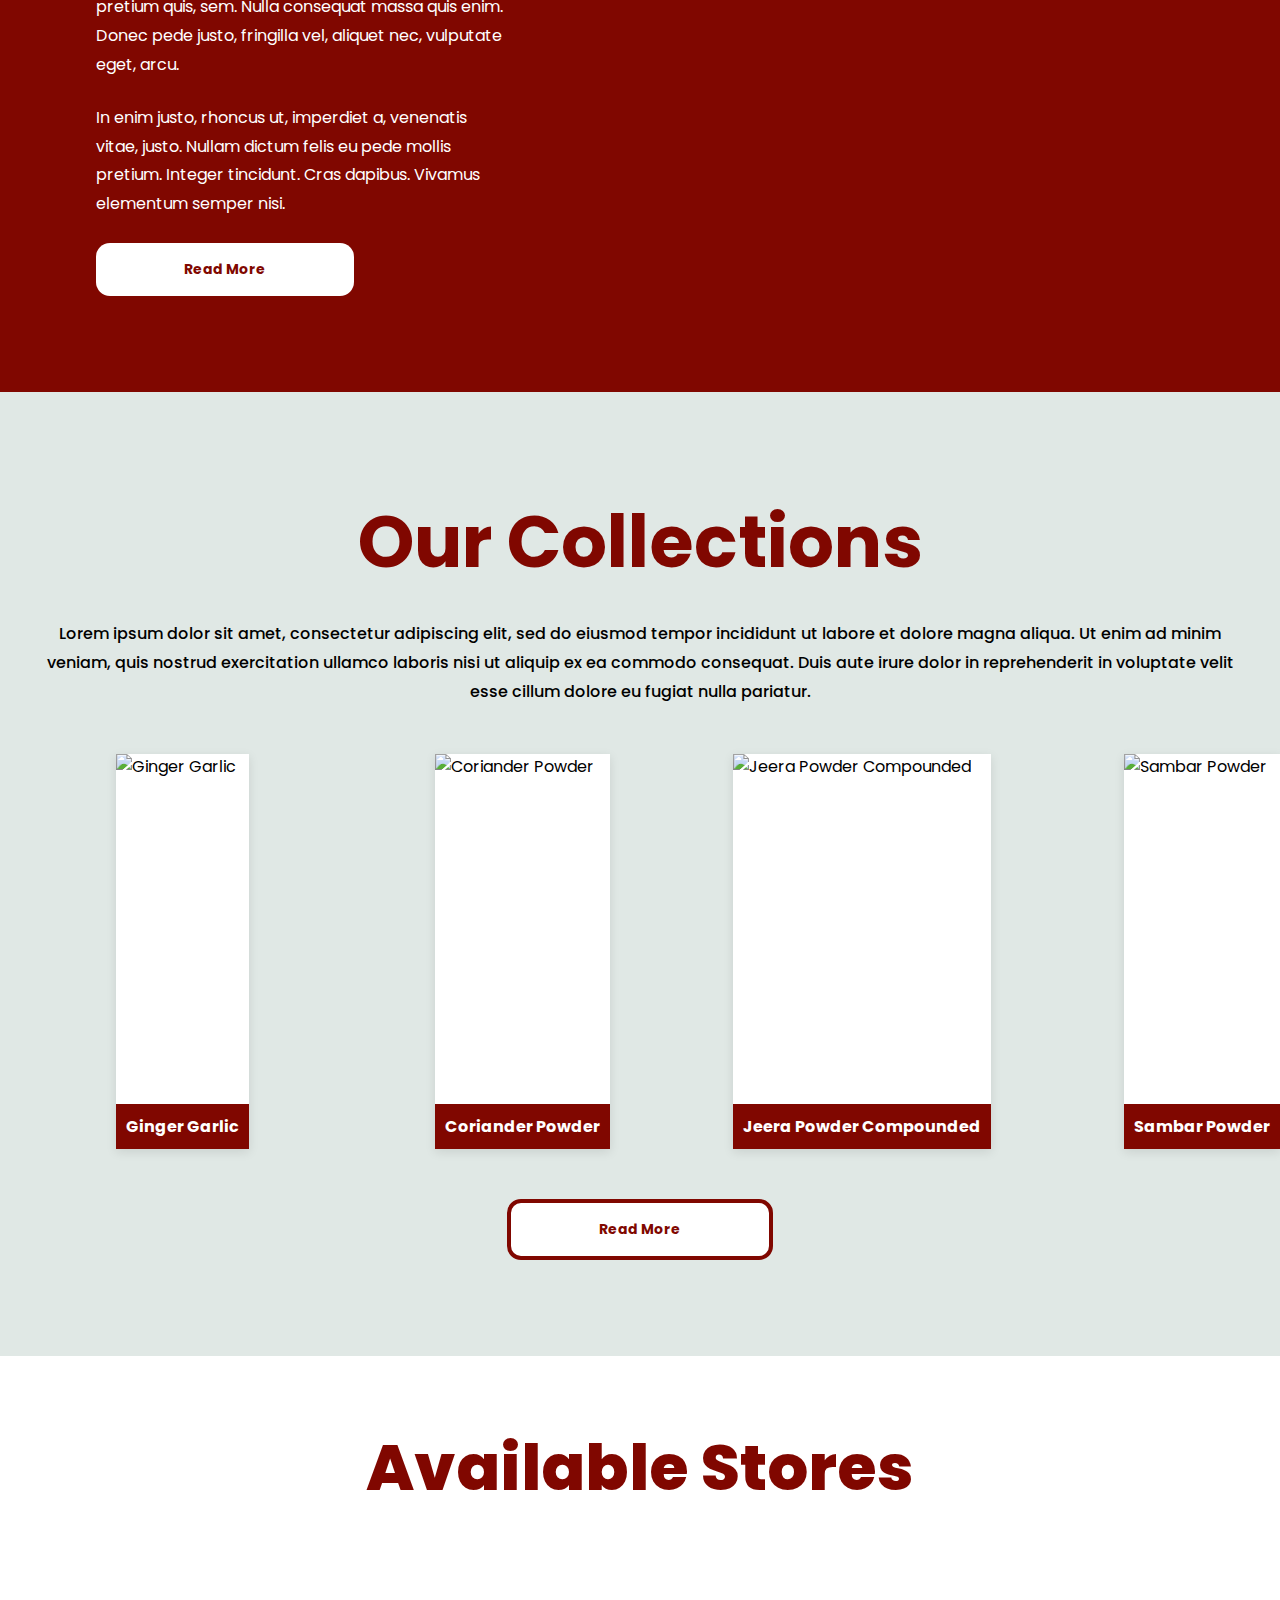
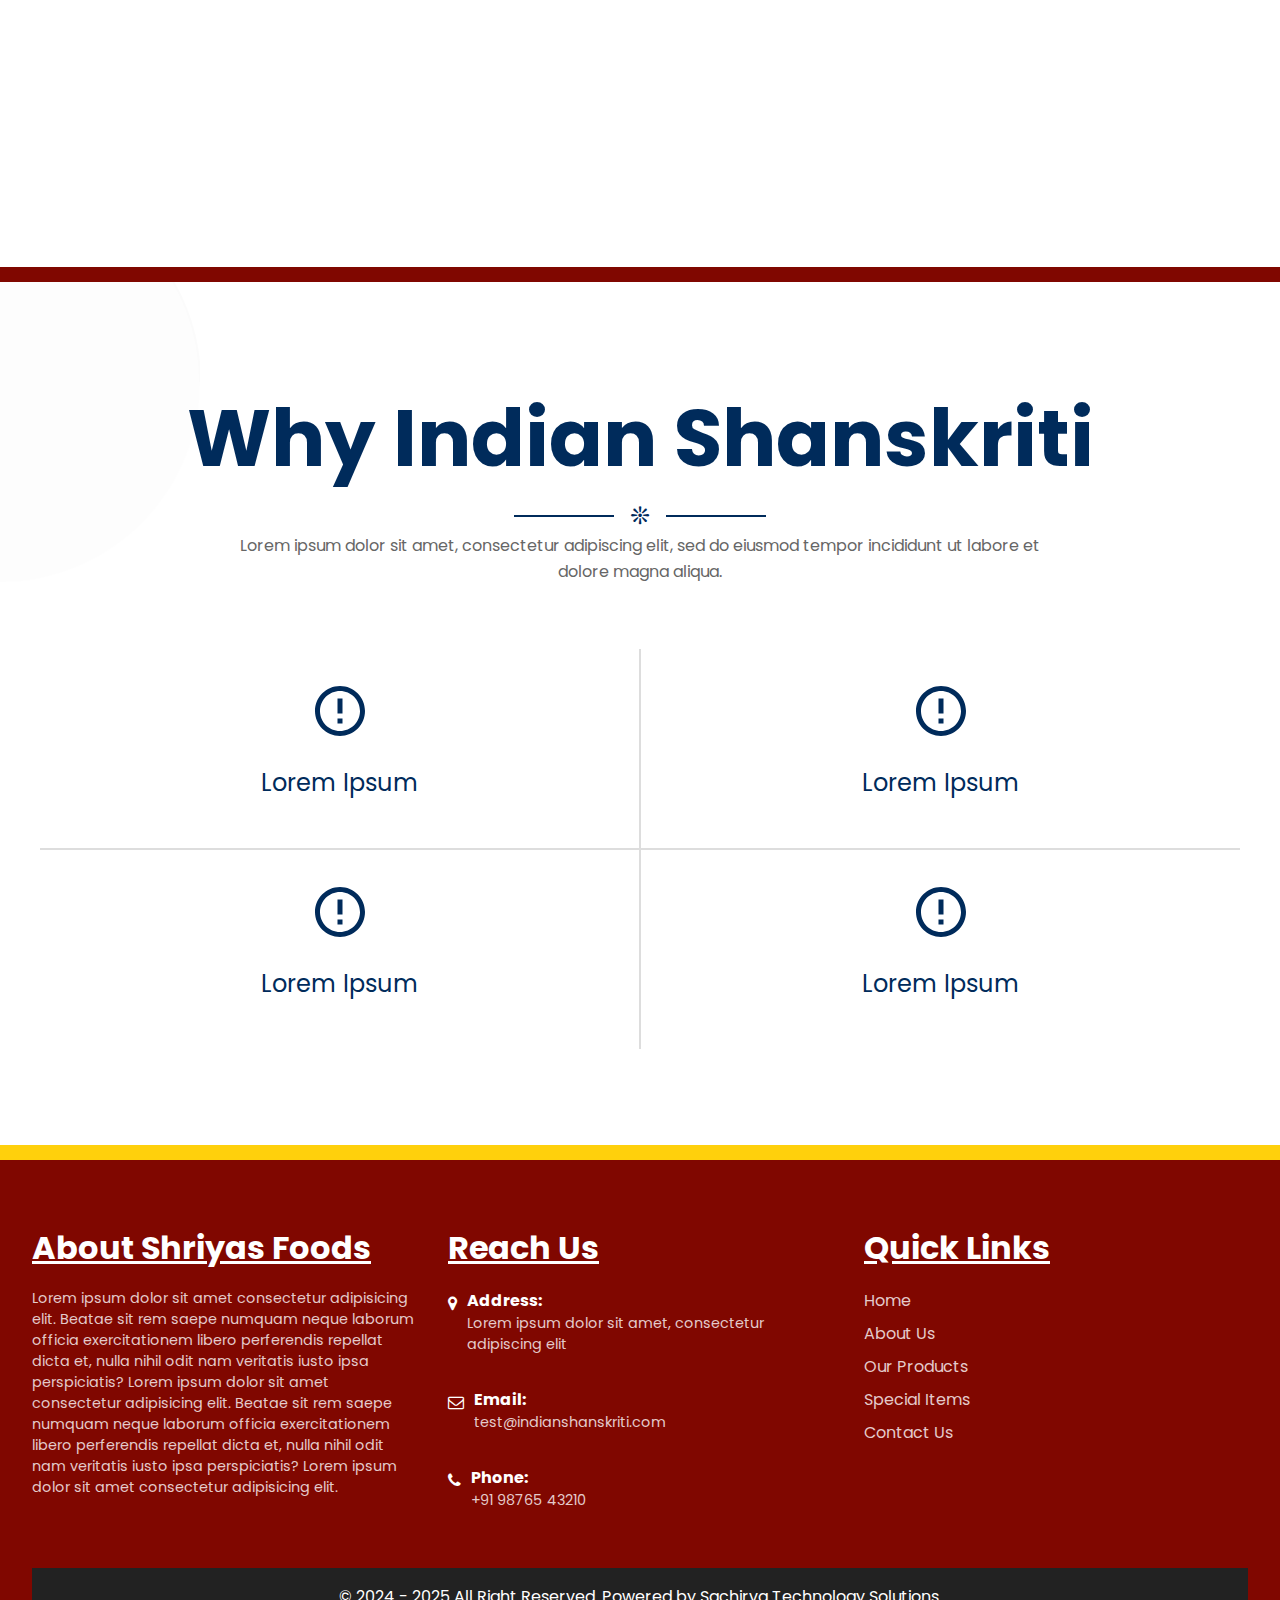
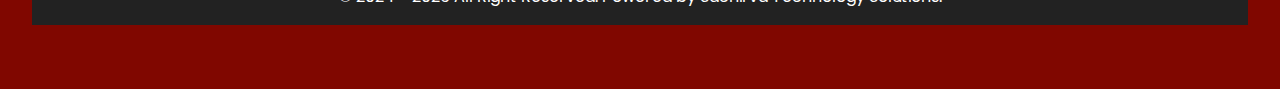
==== commit 599048f3: "edits done" ====
--- a/index.html
+++ b/index.html
@@ -231,60 +231,60 @@
       <h2 class="section-title">Available Stores</h2>
       <div class="features-grid">
         <div class="feature-item">
-          <i class="fas fa-check-circle"></i>
-          <h3>FLIPKART</h3>
-        </div>
-        <div class="feature-item">
-          <i class="fas fa-star"></i>
-          <h3>FLIPKART</h3>
-        </div>
-        <div class="feature-item">
-          <i class="fas fa-heart"></i>
-          <h3>FLIPKART</h3>
-        </div>
-        <div class="feature-item">
-          <i class="fas fa-shield-alt"></i>
-          <h3>FLIPKART</h3>
-        </div>
-        <div class="feature-item">
-          <i class="fas fa-check-circle"></i>
-          <h3>FLIPKART</h3>
-        </div>
-        <div class="feature-item">
-          <i class="fas fa-star"></i>
-          <h3>FLIPKART</h3>
-        </div>
-        <div class="feature-item">
-          <i class="fas fa-heart"></i>
-          <h3>FLIPKART</h3>
-        </div>
-        <div class="feature-item">
-          <i class="fas fa-shield-alt"></i>
-          <h3>FLIPKART</h3>
-        </div>
-        <div class="feature-item">
-          <i class="fas fa-heart"></i>
-          <h3>FLIPKART</h3>
-        </div>
-        <div class="feature-item">
-          <i class="fas fa-shield-alt"></i>
-          <h3>FLIPKART</h3>
-        </div>
-        <div class="feature-item">
-          <i class="fas fa-heart"></i>
-          <h3>FLIPKART</h3>
-        </div>
-        <div class="feature-item">
-          <i class="fas fa-shield-alt"></i>
-          <h3>FLIPKART</h3>
-        </div>
-        <div class="feature-item">
-          <i class="fas fa-heart"></i>
-          <h3>FLIPKART</h3>
-        </div>
-        <div class="feature-item">
-          <i class="fas fa-shield-alt"></i>
-          <h3>FLIPKART</h3>
+          <!-- <i class="fas fa-check-circle"></i>
+          <h3>FLIPKART</h3> -->
+        </div>
+        <div class="feature-item">
+          <!-- <i class="fas fa-star"></i>
+          <h3>FLIPKART</h3> -->
+        </div>
+        <div class="feature-item">
+          <!-- <i class="fas fa-heart"></i>
+          <h3>FLIPKART</h3> -->
+        </div>
+        <div class="feature-item">
+          <!-- <i class="fas fa-shield-alt"></i>
+          <h3>FLIPKART</h3> -->
+        </div>
+        <div class="feature-item">
+          <!-- <i class="fas fa-check-circle"></i>
+          <h3>FLIPKART</h3> -->
+        </div>
+        <div class="feature-item">
+          <!-- <i class="fas fa-star"></i>
+          <h3>FLIPKART</h3> -->
+        </div>
+        <div class="feature-item">
+          <!-- <i class="fas fa-heart"></i>
+          <h3>FLIPKART</h3> -->
+        </div>
+        <div class="feature-item">
+          <!-- <i class="fas fa-shield-alt"></i>
+          <h3>FLIPKART</h3> -->
+        </div>
+        <div class="feature-item">
+          <!-- <i class="fas fa-heart"></i>
+          <h3>FLIPKART</h3> -->
+        </div>
+        <div class="feature-item">
+          <!-- <i class="fas fa-shield-alt"></i>
+          <h3>FLIPKART</h3> -->
+        </div>
+        <div class="feature-item">
+          <!-- <i class="fas fa-heart"></i>
+          <h3>FLIPKART</h3> -->
+        </div>
+        <div class="feature-item">
+          <!-- <i class="fas fa-shield-alt"></i>
+          <h3>FLIPKART</h3> -->
+        </div>
+        <div class="feature-item">
+          <!-- <i class="fas fa-heart"></i>
+          <h3>FLIPKART</h3> -->
+        </div>
+        <div class="feature-item">
+          <!-- <i class="fas fa-shield-alt"></i>
+          <h3>FLIPKART</h3> -->
         </div>
       </div>
     </section>
@@ -307,7 +307,7 @@
         </div>
 
         <div class="features1-grid">
-          <div class="feature1-item">
+          <div class="feature1-item border-bottom border-right">
             <div class="feature1-icon">
               <svg viewBox="0 0 24 24" xmlns="http://www.w3.org/2000/svg">
                 <path
@@ -318,7 +318,7 @@
             <h3 class="feature1-title">Lorem Ipsum</h3>
           </div>
 
-          <div class="feature1-item">
+          <div class="feature1-item border-bottom border-left">
             <div class="feature1-icon">
               <svg viewBox="0 0 24 24" xmlns="http://www.w3.org/2000/svg">
                 <path
@@ -329,7 +329,7 @@
             <h3 class="feature1-title">Lorem Ipsum</h3>
           </div>
 
-          <div class="feature1-item">
+          <div class="feature1-item border-top border-right">
             <div class="feature1-icon">
               <svg viewBox="0 0 24 24" xmlns="http://www.w3.org/2000/svg">
                 <path
@@ -340,7 +340,7 @@
             <h3 class="feature1-title">Lorem Ipsum</h3>
           </div>
 
-          <div class="feature1-item">
+          <div class="feature1-item border-top border-left">
             <div class="feature1-icon">
               <svg viewBox="0 0 24 24" xmlns="http://www.w3.org/2000/svg">
                 <path
--- a/assets/css/main.css
+++ b/assets/css/main.css
@@ -141,7 +141,7 @@
 }
 
 .about-content1 {
-  padding: 6rem 2rem;
+  padding: 6rem;
 }
 
 .about-head {
@@ -415,9 +415,10 @@
 .feature-item {
   text-align: center;
   padding: 2rem;
-  background: white;
-  border-radius: 8px;
-  box-shadow: 0 2px 5px rgba(0, 0, 0, 0.1);
+  background: url('https://assets.aboutamazon.com/2e/d7/ac71f1f344c39f8949f48fc89e71/amazon-logo-squid-ink-smile-orange.png');
+  background-size: contain;
+  /* border-radius: 8px; */
+  /* box-shadow: 0 2px 5px rgba(0, 0, 0, 0.1); */
 }
 
 /* Footer */
@@ -616,7 +617,7 @@
 .features1-grid {
   display: grid;
   grid-template-columns: repeat(2, 1fr);
-  gap: 3rem;
+  gap: 0;
   margin-top: 3rem;
 }
 
@@ -624,6 +625,19 @@
   text-align: center;
   padding: 2rem;
   background: rgba(255, 255, 255, 0.9);
+}
+
+.border-left{
+  border-left: 1px solid #DDD;
+}
+.border-right{
+  border-right: 1px solid #DDD;
+}
+.border-top{
+  border-top: 1px solid #DDD;
+}
+.border-bottom{
+  border-bottom: 1px solid #DDD;
 }
 
 .feature1-icon {
@@ -645,7 +659,7 @@
 }
 
 /* Lines between grid items */
-.features1-grid::before {
+/* .features1-grid::before {
   content: '';
   position: absolute;
   top: 50%;
@@ -655,9 +669,9 @@
   height: 80%;
   background: #002B5B;
   opacity: 0.2;
-}
-
-.features1-grid::after {
+} */
+
+/* .features1-grid::after {
   content: '';
   position: absolute;
   top: 50%;
@@ -667,12 +681,12 @@
   height: 2px;
   background: #002B5B;
   opacity: 0.2;
-}
+} */
 
 @media (max-width: 768px) {
-  .features1-grid {
+  /* .features1-grid {
     transform: scale(0.8);
-  }
+  } */
 
   .discount h1 {
     font-size: 2rem;
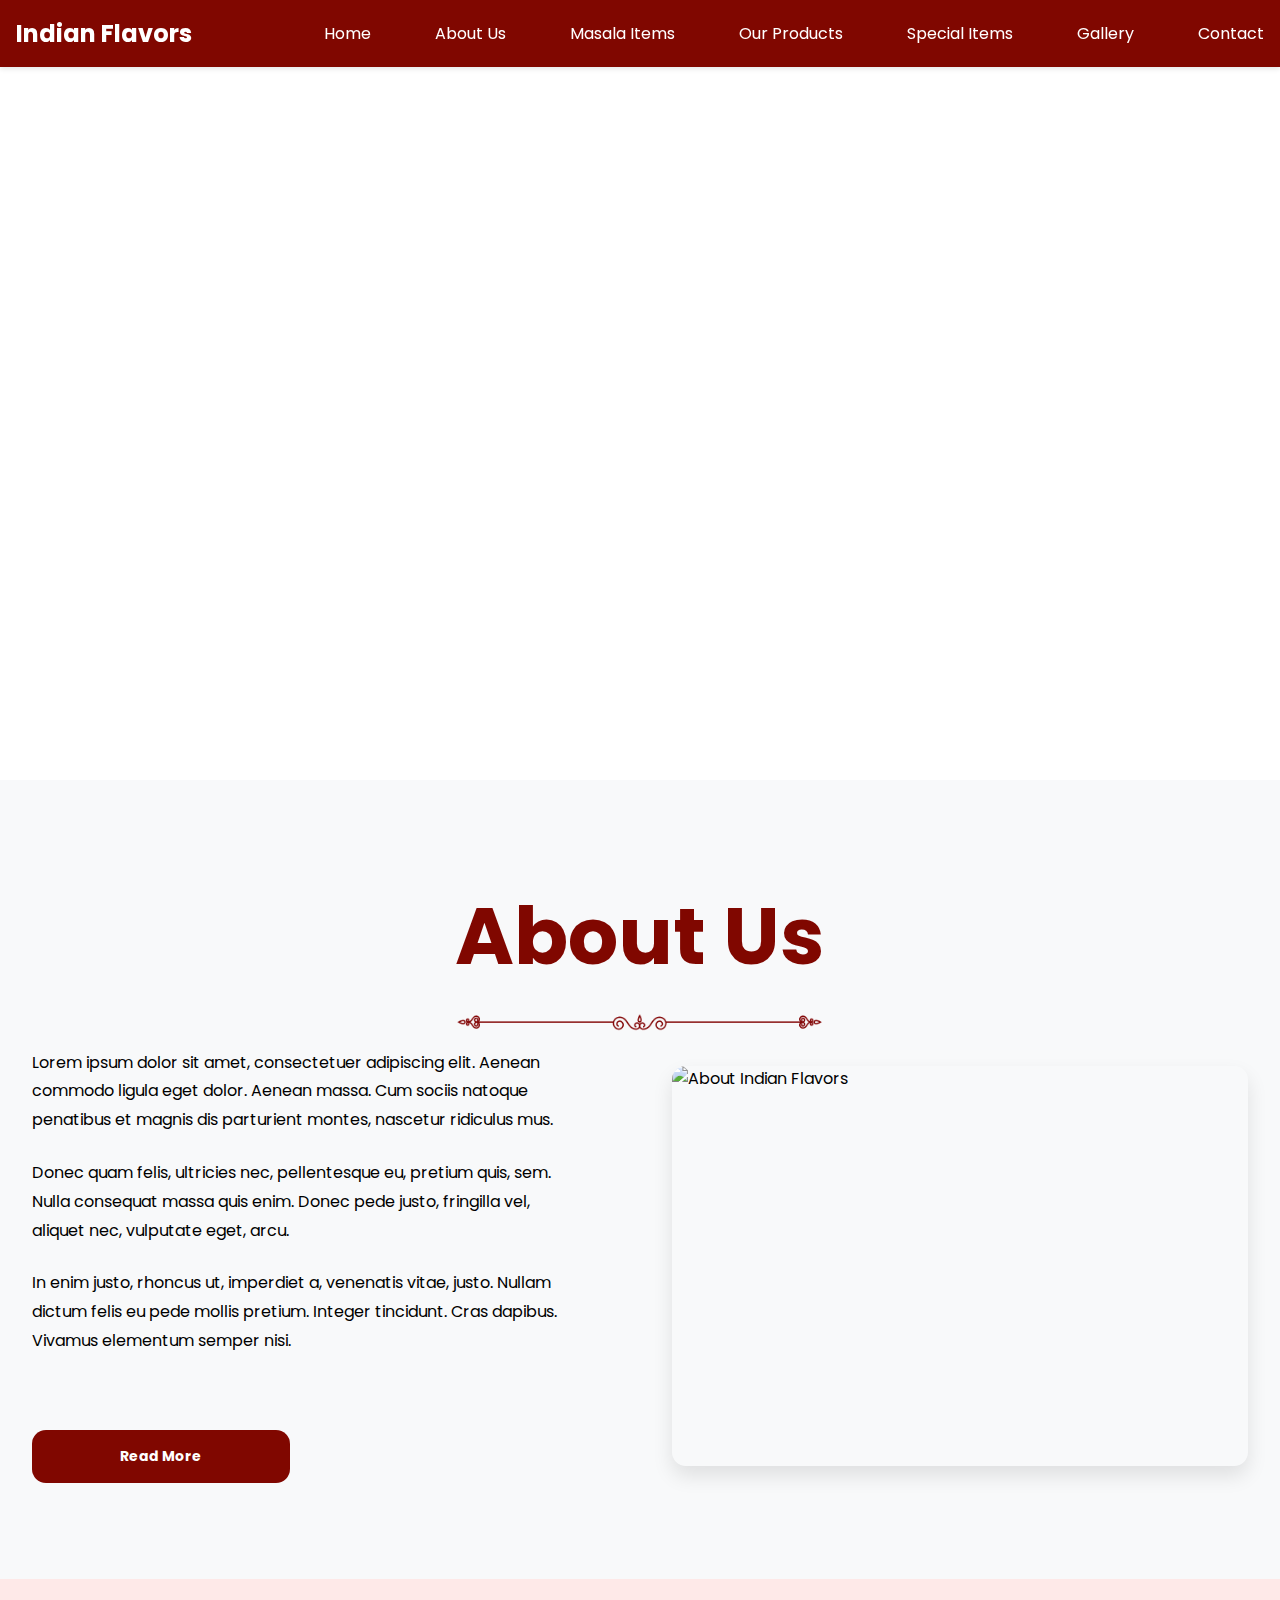
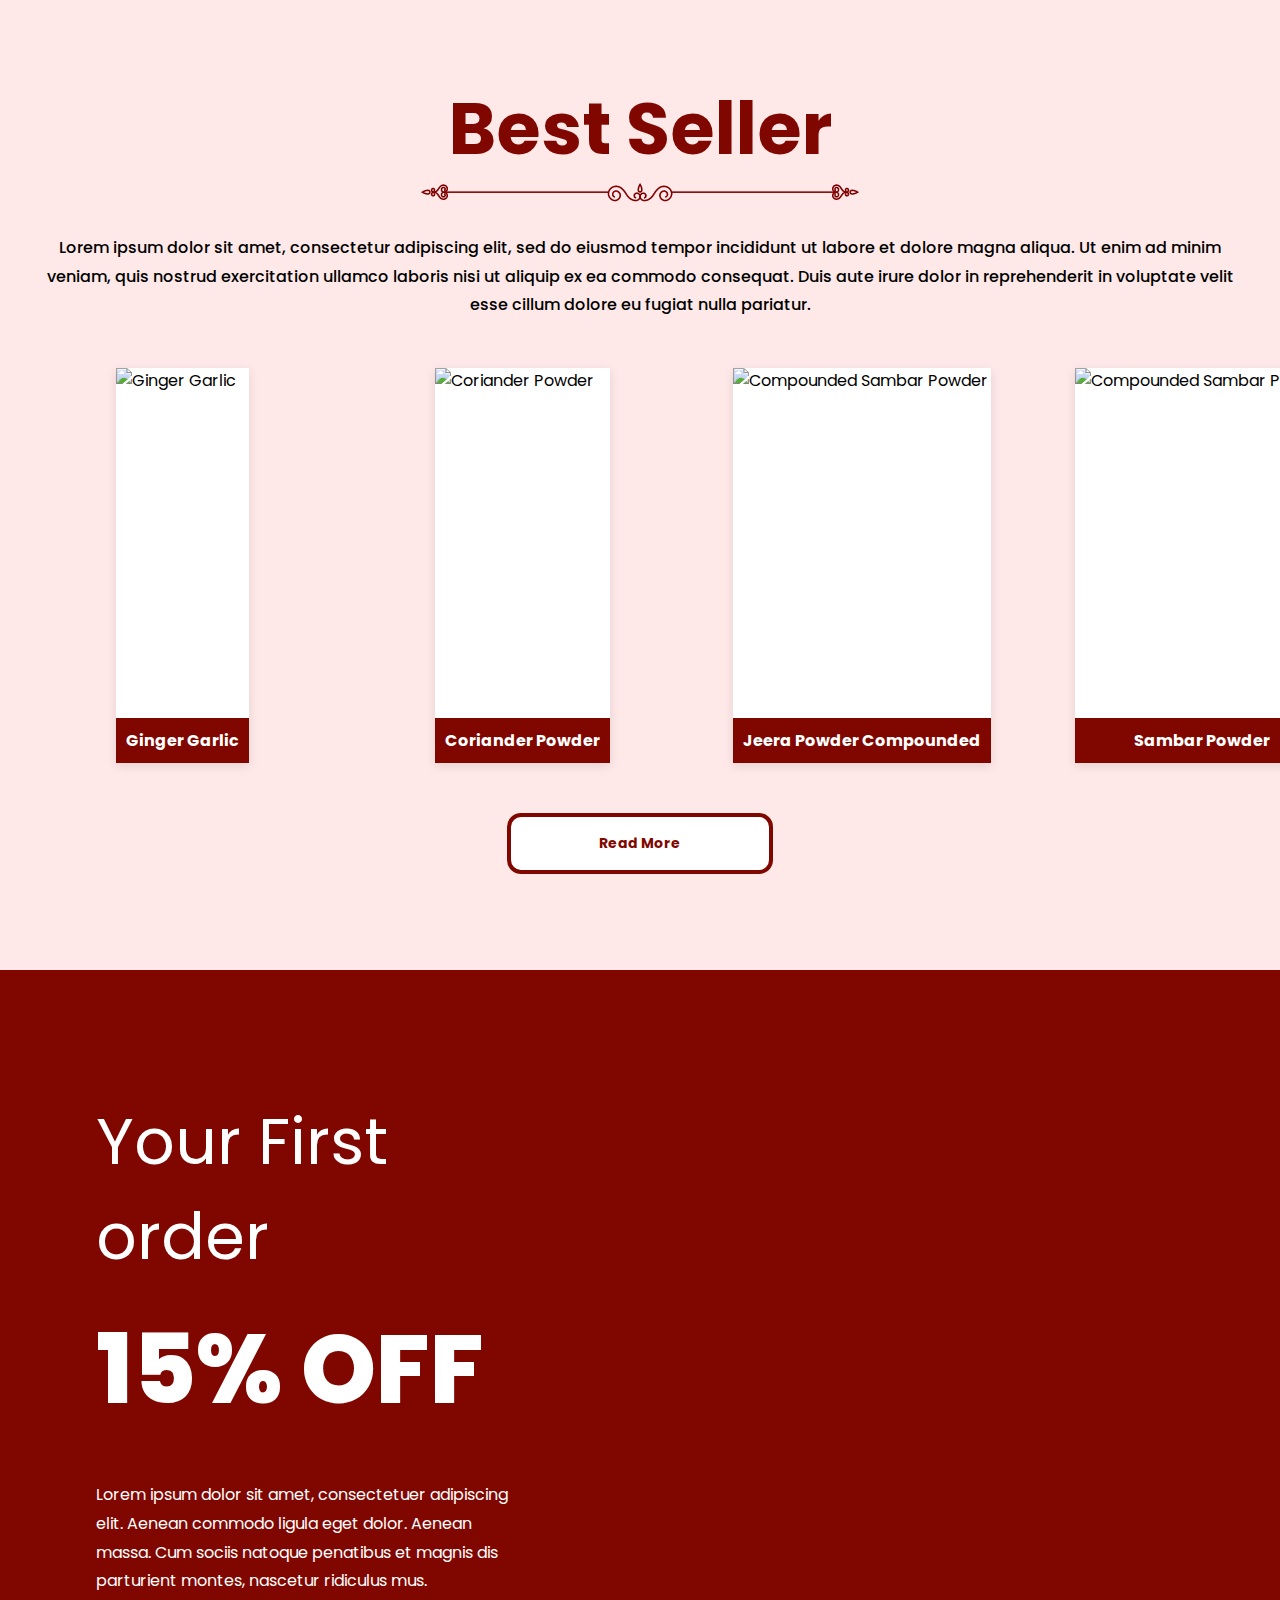
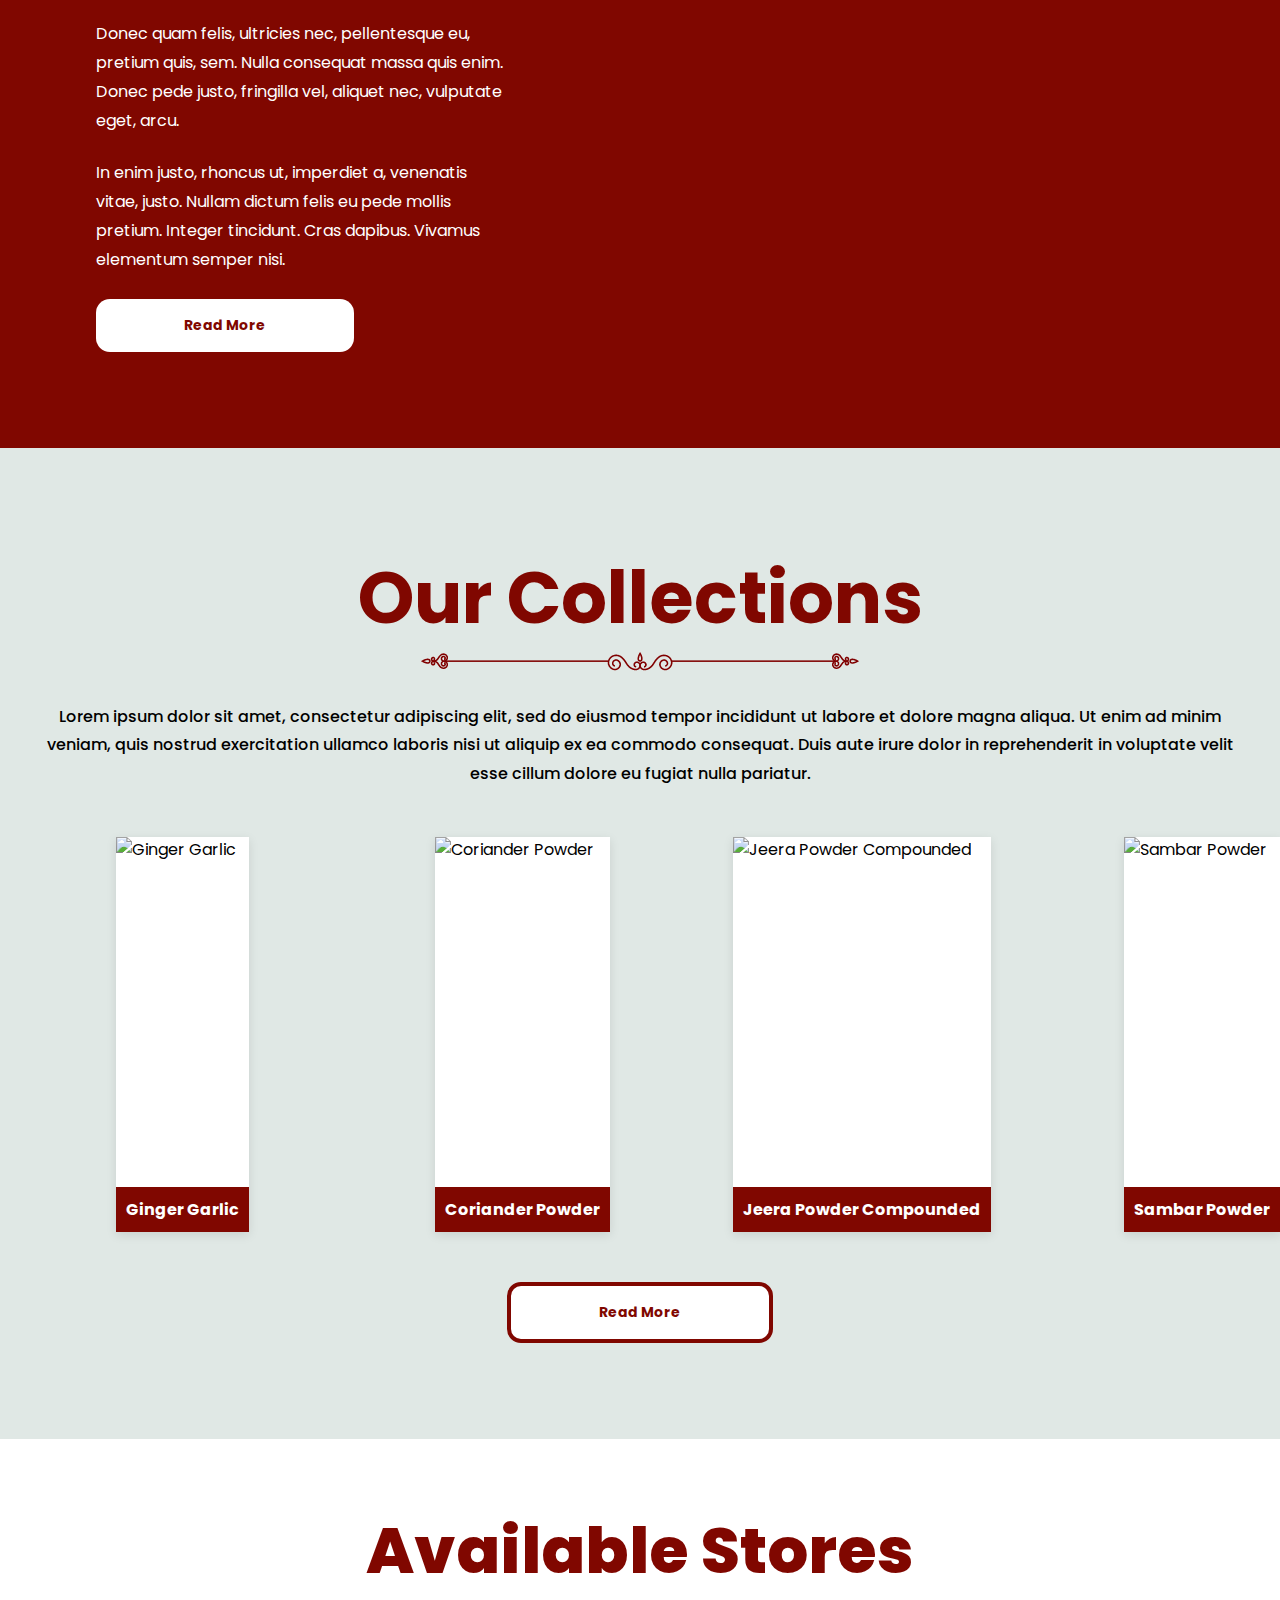
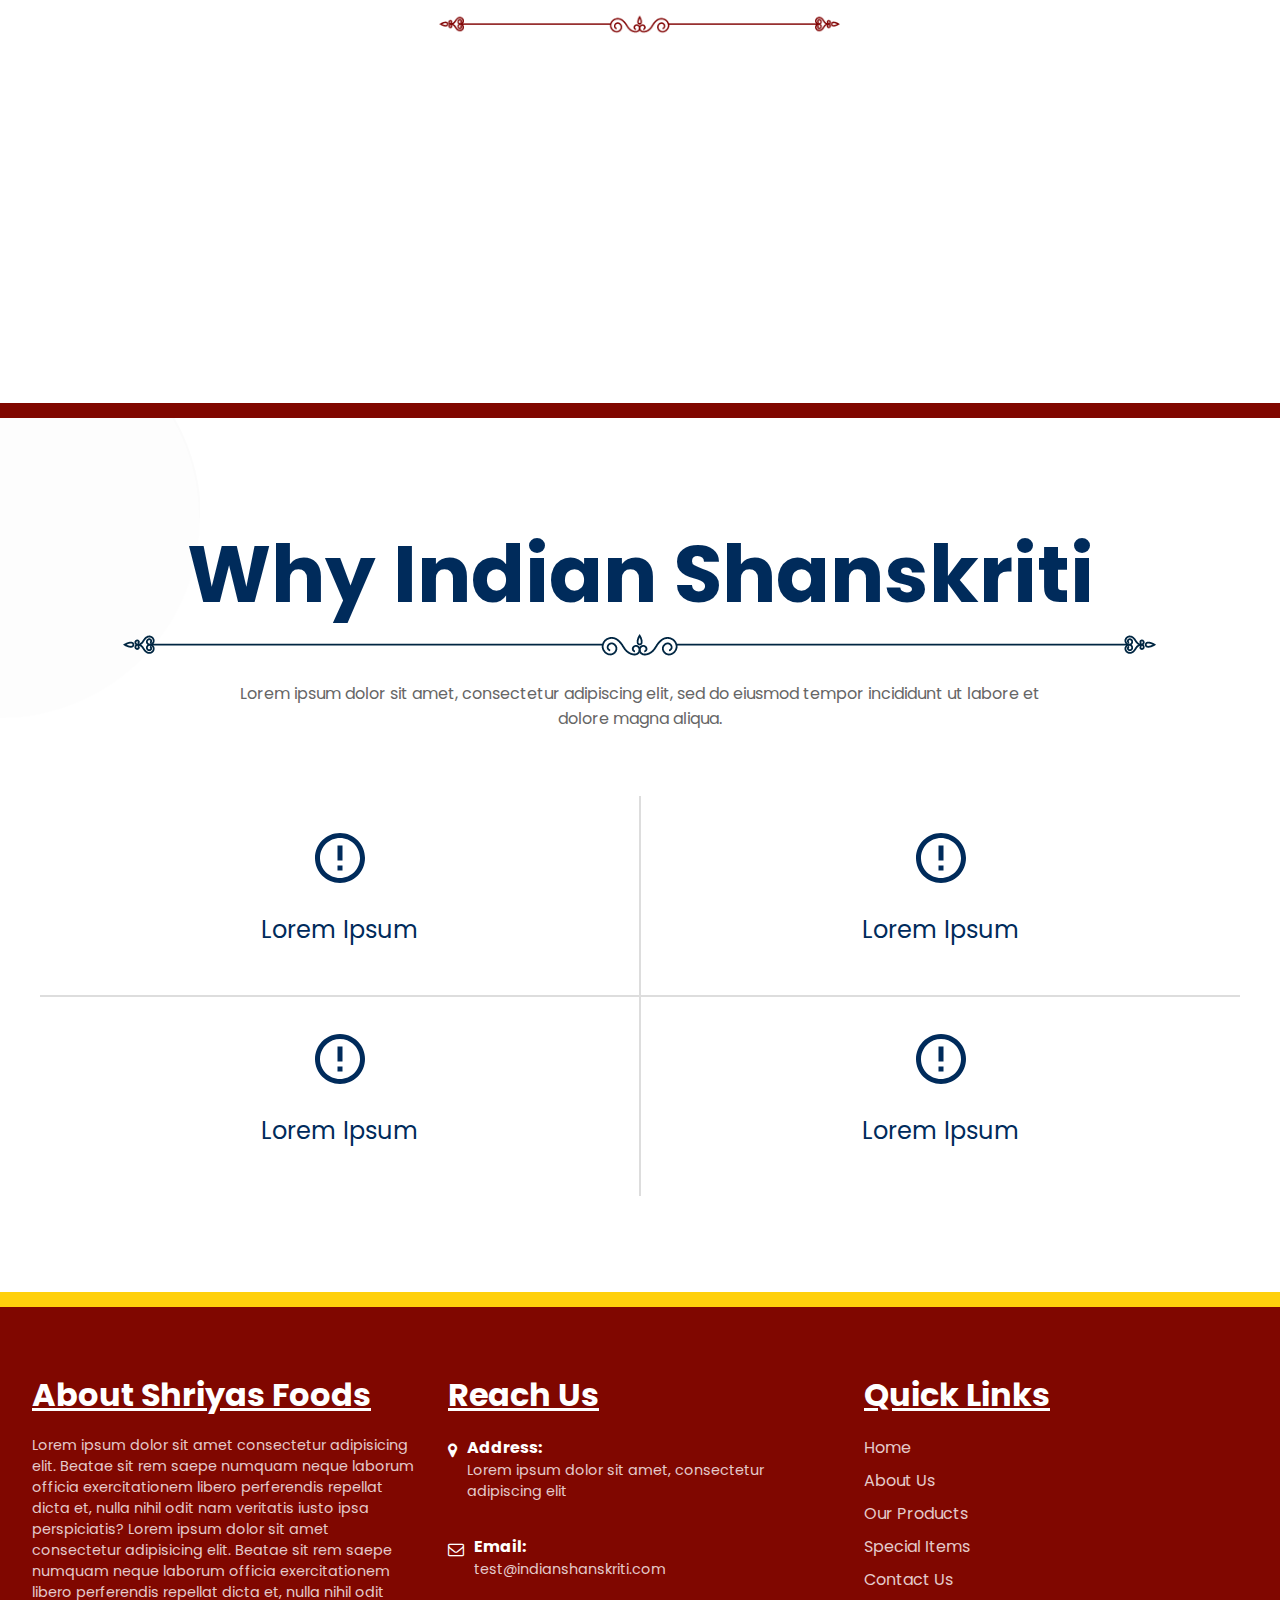
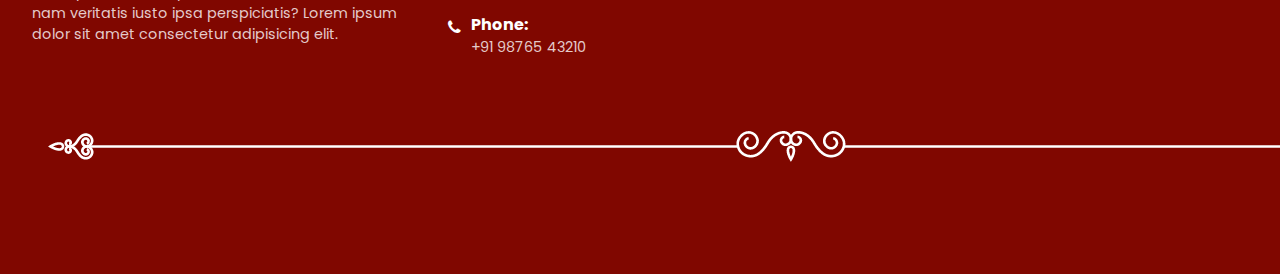
==== commit a08bbdb0: "assets" ====
--- a/index.html
+++ b/index.html
@@ -42,6 +42,8 @@
 
     <section class="about" id="about">
       <h2 class="about-head">About Us</h2>
+      <img class="title-image" src="assets/images/title_border.png" alt="" />
+
       <div class="about-container">
         <div class="about-content">
           <p>
@@ -71,6 +73,7 @@
     <section class="best-seller">
       <div class="best-seller-heading">
         <h2>Best Seller</h2>
+        <img class="" src="assets/images/title_border.png" alt="" /><br /><br />
         <p>
           Lorem ipsum dolor sit amet, consectetur adipiscing elit, sed do
           eiusmod tempor incididunt ut labore et dolore magna aliqua. Ut enim ad
@@ -162,9 +165,10 @@
       </div>
     </section>
 
-    <section class="best-seller1">
+    <section class="best-seller1" id="collections">
       <div class="best-seller-heading">
         <h2>Our Collections</h2>
+        <img class="" src="assets/images/title_border.png" alt="" /> <br><br>
         <p>
           Lorem ipsum dolor sit amet, consectetur adipiscing elit, sed do
           eiusmod tempor incididunt ut labore et dolore magna aliqua. Ut enim ad
@@ -228,7 +232,16 @@
     </section>
 
     <section class="features">
-      <h2 class="section-title">Available Stores</h2>
+      <h2 class="section-title" style="display: flex; flex-direction: column">
+        Available Stores
+        <img
+          style="transform: scale(0.33)"
+          class=""
+          src="assets/images/title_border.png"
+          alt=""
+        />
+      </h2>
+
       <div class="features-grid">
         <div class="feature-item">
           <!-- <i class="fas fa-check-circle"></i>
@@ -296,10 +309,9 @@
         <div class="why-header">
           <h2 class="why-title">Why Indian Shanskriti</h2>
           <div class="decorative-line">
-            <div class="line"></div>
-            <span class="decorative-element">❊</span>
-            <div class="line"></div>
-          </div>
+            <img class="" src="assets/images/title_border_b.png" alt="" />
+          </div>
+          <br />
           <p class="why-description">
             Lorem ipsum dolor sit amet, consectetur adipiscing elit, sed do
             eiusmod tempor incididunt ut labore et dolore magna aliqua.
@@ -409,8 +421,7 @@
         </div>
       </div>
       <div class="copyright">
-        © 2024 - 2025 All Right Reserved. Powered by Sachirva Technology
-        Solutions.
+        <img class="" src="assets/images/title_border_w.png" alt="" /> <br><br>
       </div>
     </footer>
     <script src="assets/js/main.js"></script>
--- a/assets/css/main.css
+++ b/assets/css/main.css
@@ -112,6 +112,8 @@
 .about {
   background: #f8f9fa;
   padding: 6rem 2rem;
+  display: flex;
+  flex-direction: column;
 }
 
 .about1 {
@@ -150,8 +152,12 @@
   font-style: normal;
   font-size: 5rem;
   text-align: center;
-  margin-bottom: 1.5rem;
+  margin-bottom: 0rem;
   color: #800700;
+}
+
+.title-image {
+  transform: scale(0.3);
 }
 
 .discount h1 {
@@ -276,7 +282,7 @@
   font-size: 4.5rem;
   color: #800700;
   font-weight: 700;
-  margin-bottom: 1.5rem;
+  margin-bottom: 0rem;
 }
 
 .best-seller-heading p {
@@ -492,8 +498,6 @@
 .copyright {
   text-align: center;
   padding: 1rem;
-  background: #222;
-  color: #fff;
 }
 
 /* Responsive Menu */
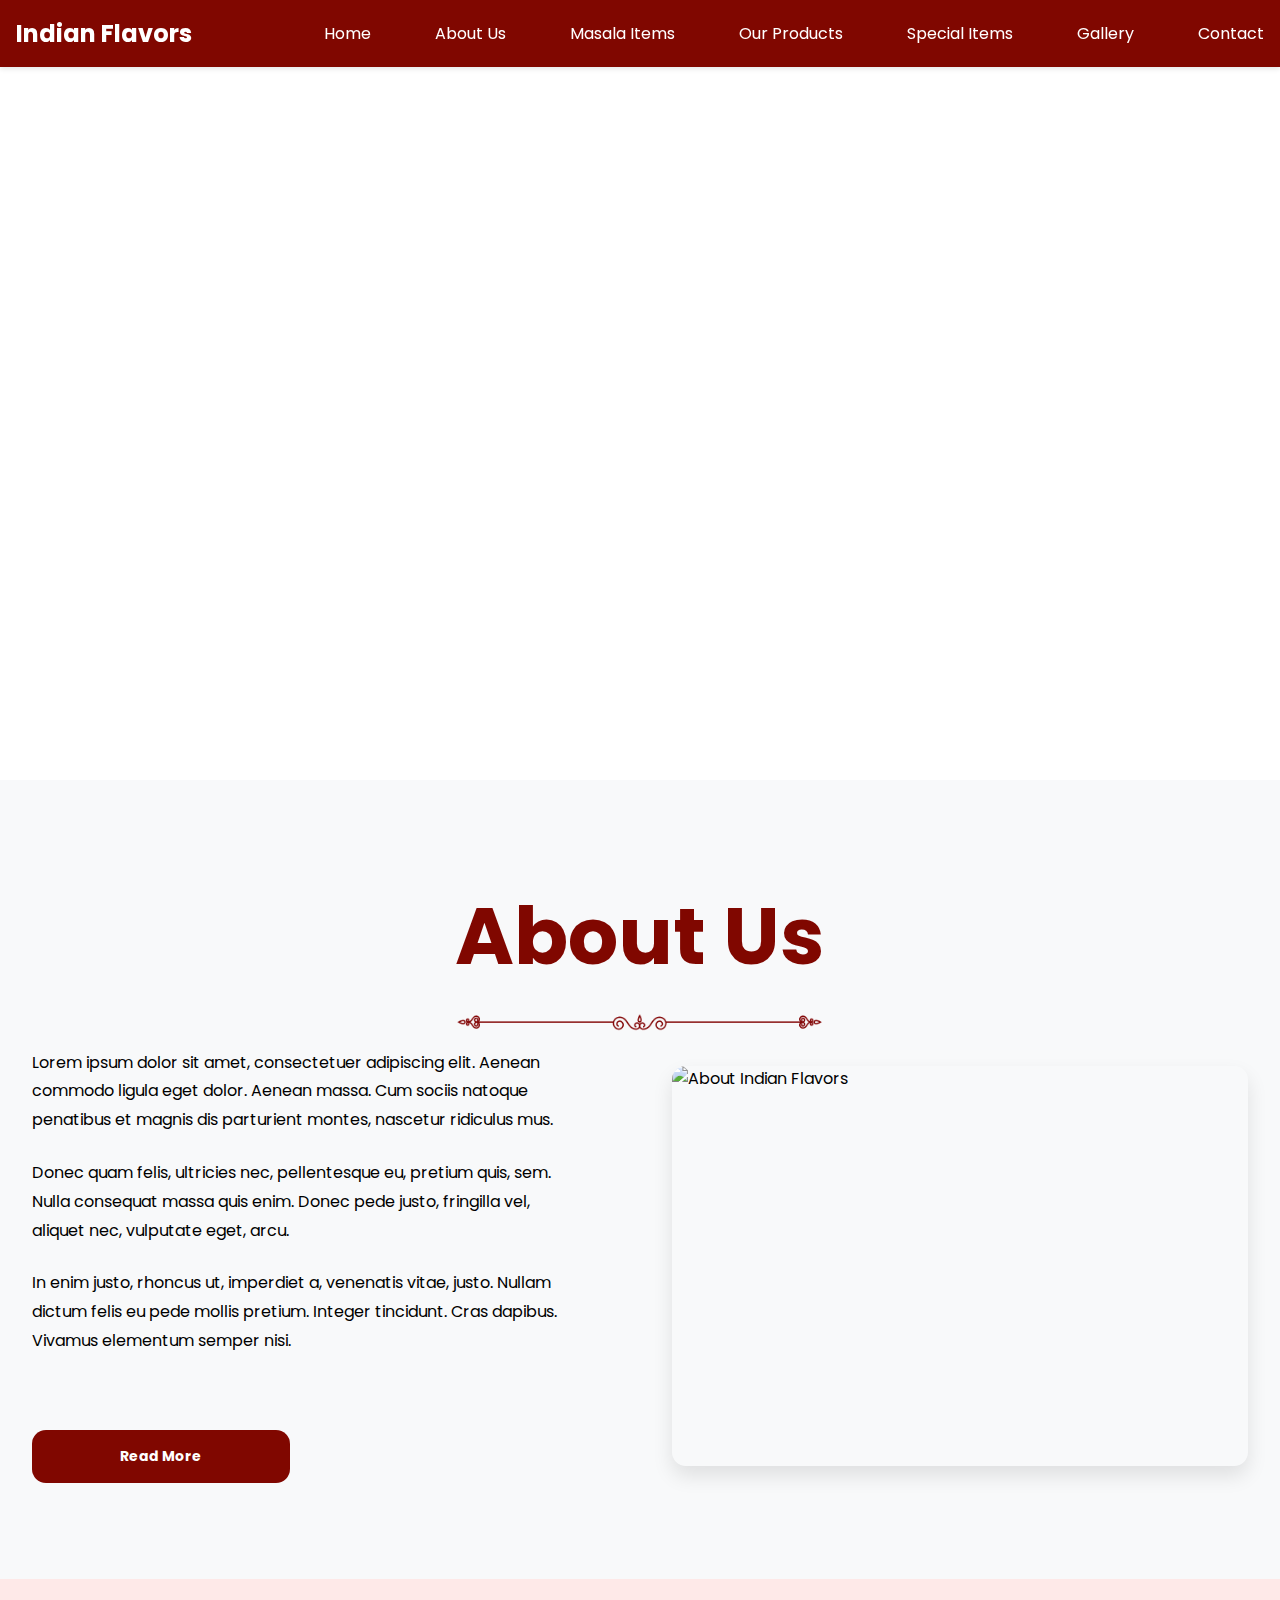
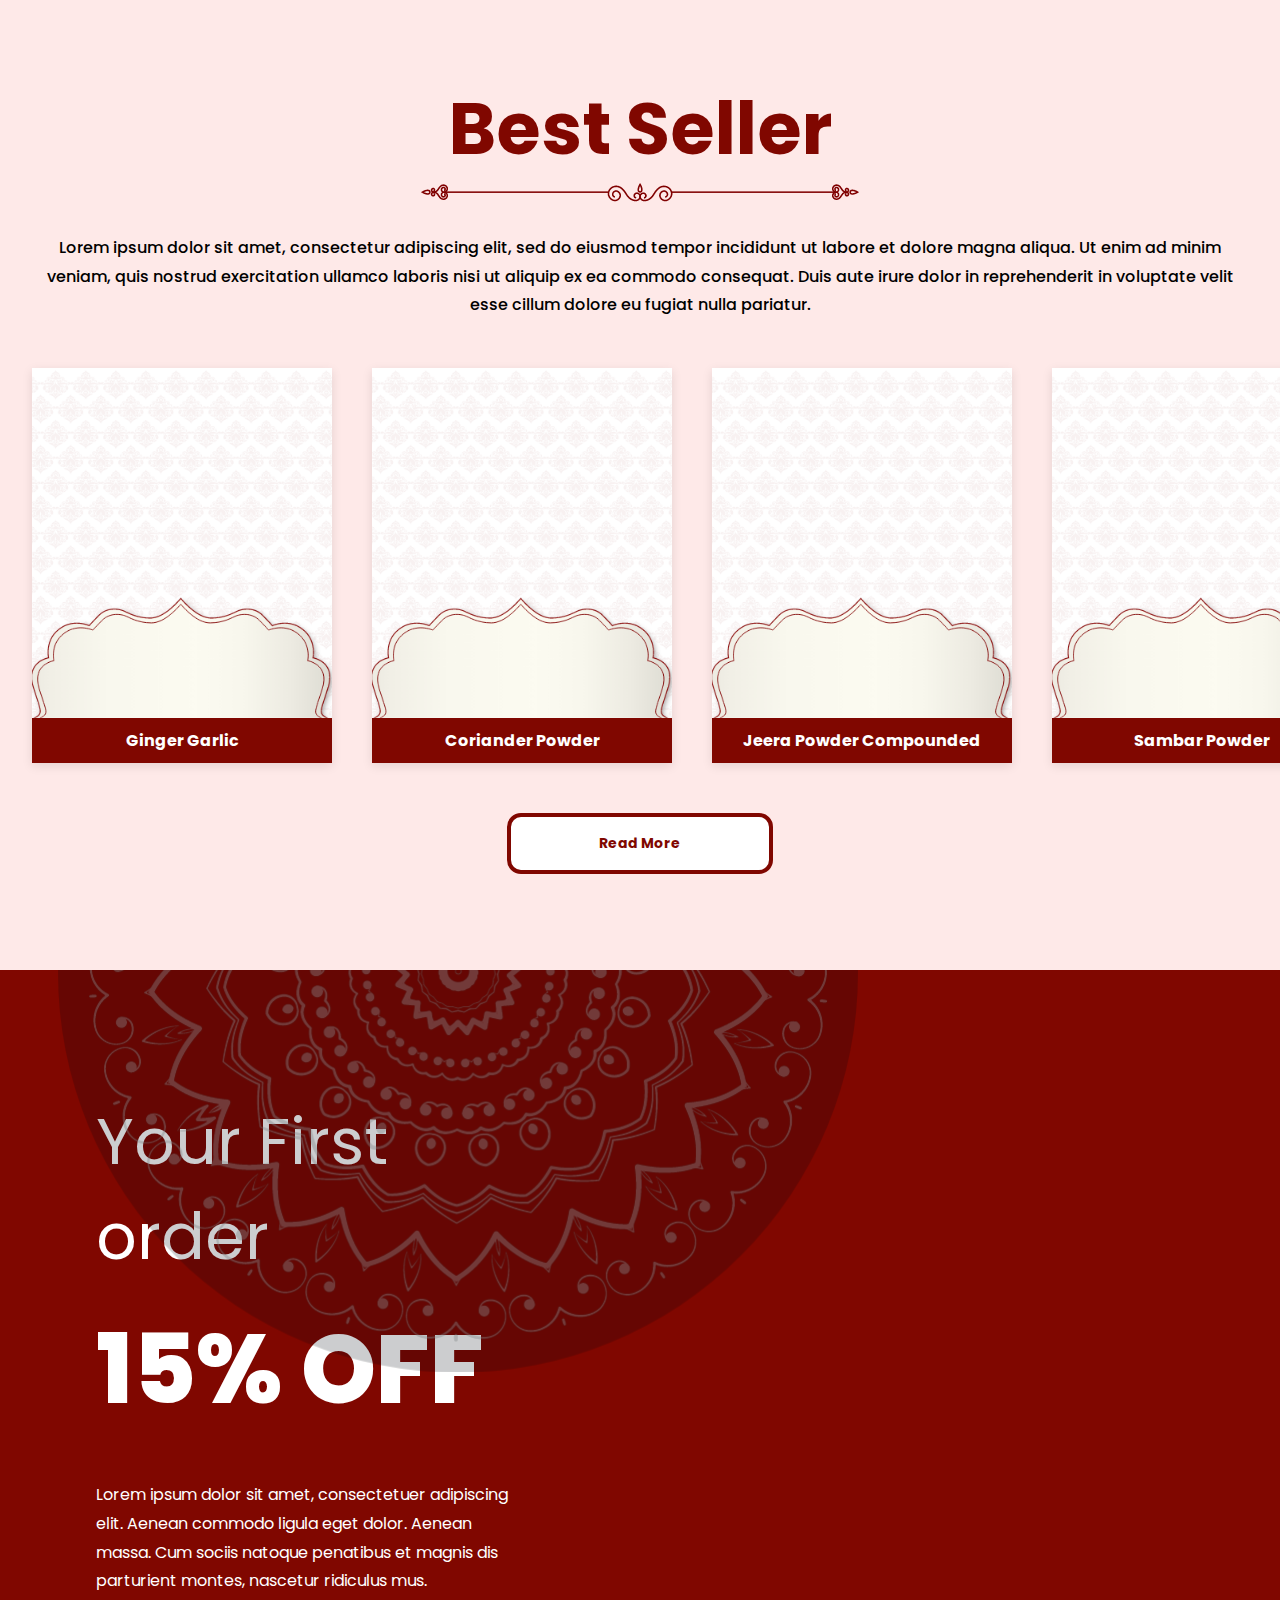
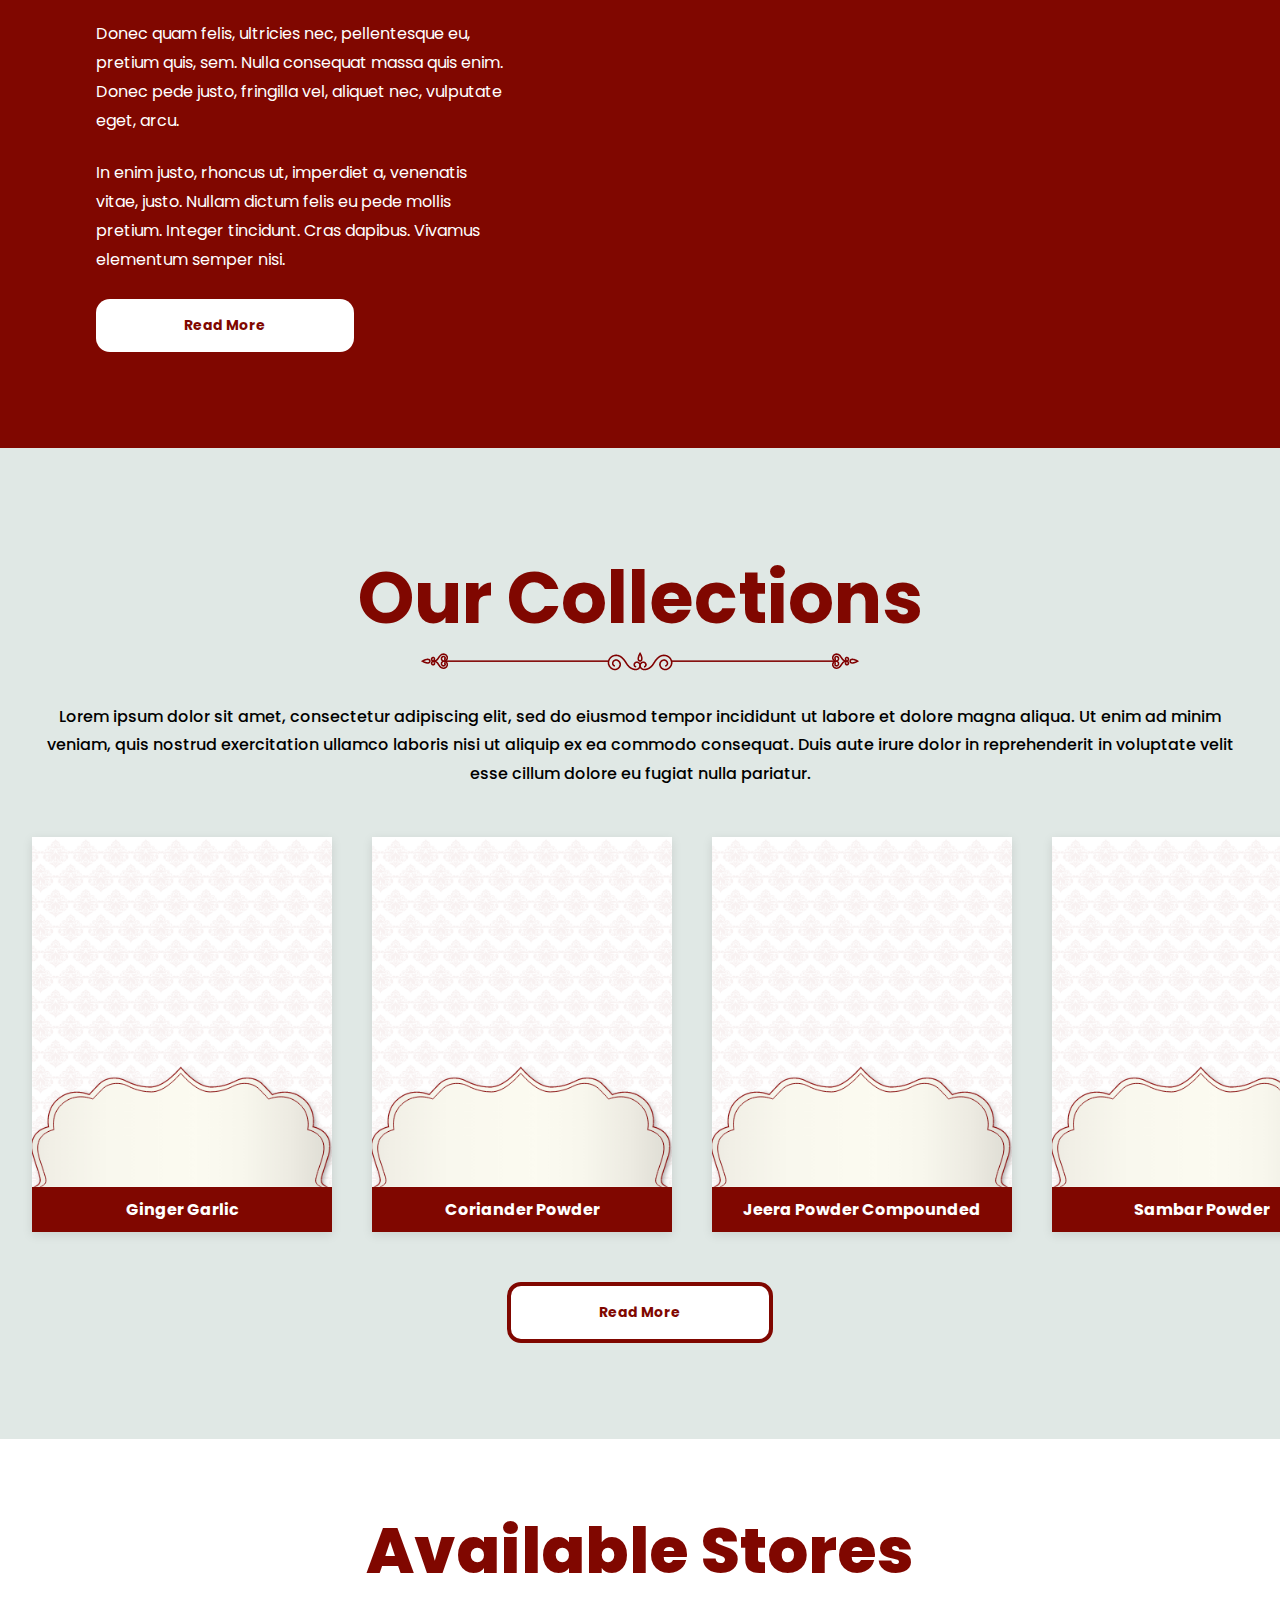
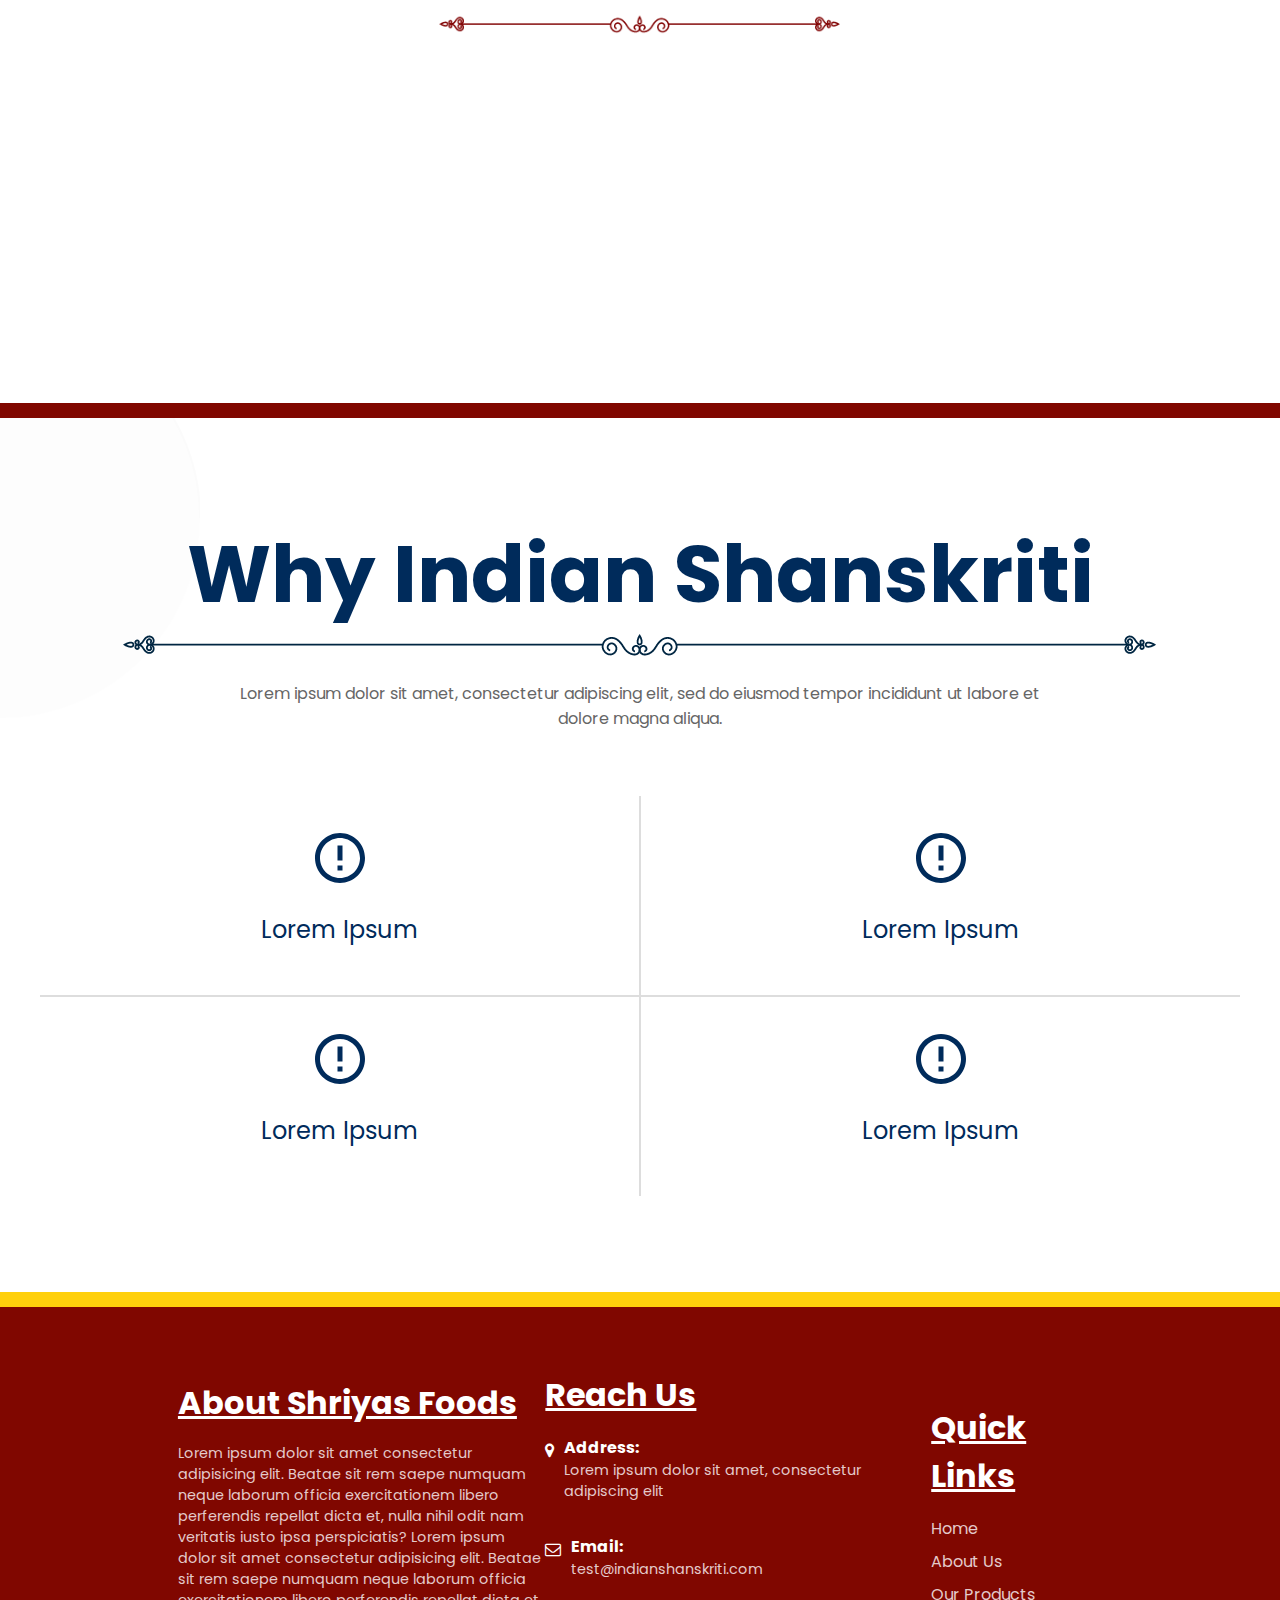
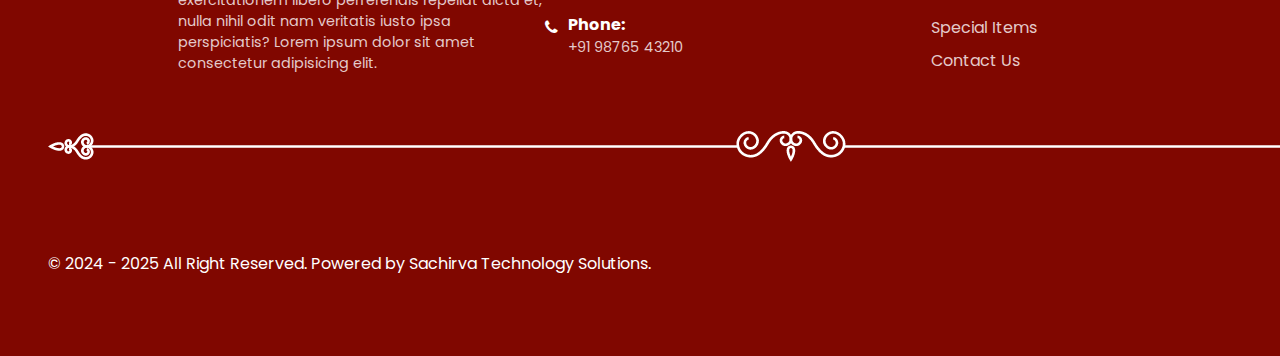
==== commit e4b1a218: "mandala" ====
--- a/index.html
+++ b/index.html
@@ -28,7 +28,7 @@
           <a href="#products">Our Products</a>
           <a href="#collections">Special Items</a>
           <a href="#collections">Gallery</a>
-          <a href="#contact">Contact</a>
+          <a href="/contact-us.html">Contact</a>
         </div>
       </nav>
     </header>
@@ -86,32 +86,26 @@
       <div class="best-seller-grid">
         <div class="best-seller-item">
           <div class="best-seller-image">
+            <img src="assets/images/Objects.png" alt="Ginger Garlic" />
+          </div>
+          <div class="best-seller-content">
+            <h3>Ginger Garlic</h3>
+          </div>
+        </div>
+
+        <div class="best-seller-item">
+          <div class="best-seller-image">
+            <img src="assets/images/Objects.png" alt="Coriander Powder" />
+          </div>
+          <div class="best-seller-content">
+            <h3>Coriander Powder</h3>
+          </div>
+        </div>
+
+        <div class="best-seller-item">
+          <div class="best-seller-image">
             <img
-              src="https://picsum.photos/600/400?random=1"
-              alt="Ginger Garlic"
-            />
-          </div>
-          <div class="best-seller-content">
-            <h3>Ginger Garlic</h3>
-          </div>
-        </div>
-
-        <div class="best-seller-item">
-          <div class="best-seller-image">
-            <img
-              src="https://picsum.photos/600/400?random=2"
-              alt="Coriander Powder"
-            />
-          </div>
-          <div class="best-seller-content">
-            <h3>Coriander Powder</h3>
-          </div>
-        </div>
-
-        <div class="best-seller-item">
-          <div class="best-seller-image">
-            <img
-              src="https://picsum.photos/600/400?random=3"
+              src="assets/images/Objects.png"
               alt="Compounded Sambar Powder"
             />
           </div>
@@ -123,7 +117,7 @@
         <div class="best-seller-item">
           <div class="best-seller-image">
             <img
-              src="https://picsum.photos/600/400?random=3"
+              src="assets/images/Objects.png"
               alt="Compounded Sambar Powder"
             />
           </div>
@@ -136,6 +130,18 @@
       <a href="#" class="read-more-btn2">Read More</a>
     </section>
     <section class="about1" id="about" style="padding: 0 !important">
+      <div
+        style="
+          z-index: 0;
+          position: absolute;
+          align-items: center;
+          left: 4.5%;
+          width: 50%;
+        "
+        class=""
+      >
+        <img src="assets/images/mandala_crop.png" alt="" />
+      </div>
       <div class="about-container1">
         <div class="about-content1">
           <div class="discount">
@@ -168,7 +174,8 @@
     <section class="best-seller1" id="collections">
       <div class="best-seller-heading">
         <h2>Our Collections</h2>
-        <img class="" src="assets/images/title_border.png" alt="" /> <br><br>
+        <img class="" src="assets/images/title_border.png" alt="" />
+        <br /><br />
         <p>
           Lorem ipsum dolor sit amet, consectetur adipiscing elit, sed do
           eiusmod tempor incididunt ut labore et dolore magna aliqua. Ut enim ad
@@ -181,32 +188,26 @@
       <div class="best-seller-grid">
         <div class="best-seller-item">
           <div class="best-seller-image">
+            <img src="assets/images/Objects.png" alt="Ginger Garlic" />
+          </div>
+          <div class="best-seller-content">
+            <h3>Ginger Garlic</h3>
+          </div>
+        </div>
+
+        <div class="best-seller-item">
+          <div class="best-seller-image">
+            <img src="assets/images/Objects.png" alt="Coriander Powder" />
+          </div>
+          <div class="best-seller-content">
+            <h3>Coriander Powder</h3>
+          </div>
+        </div>
+
+        <div class="best-seller-item">
+          <div class="best-seller-image">
             <img
-              src="https://picsum.photos/600/500?random=1"
-              alt="Ginger Garlic"
-            />
-          </div>
-          <div class="best-seller-content">
-            <h3>Ginger Garlic</h3>
-          </div>
-        </div>
-
-        <div class="best-seller-item">
-          <div class="best-seller-image">
-            <img
-              src="https://picsum.photos/600/400?random=2"
-              alt="Coriander Powder"
-            />
-          </div>
-          <div class="best-seller-content">
-            <h3>Coriander Powder</h3>
-          </div>
-        </div>
-
-        <div class="best-seller-item">
-          <div class="best-seller-image">
-            <img
-              src="https://picsum.photos/600/400?random=3"
+              src="assets/images/Objects.png"
               alt="Jeera Powder Compounded"
             />
           </div>
@@ -217,10 +218,7 @@
 
         <div class="best-seller-item">
           <div class="best-seller-image">
-            <img
-              src="https://picsum.photos/600/400?random=3"
-              alt="Sambar Powder"
-            />
+            <img src="assets/images/Objects.png" alt="Sambar Powder" />
           </div>
           <div class="best-seller-content">
             <h3>Sambar Powder</h3>
@@ -368,61 +366,69 @@
     <div class="footer-gap"></div>
     <footer id="contact">
       <div class="footer-grid">
-        <div class="footer-section-content">
-          <h3>About Shriyas Foods</h3>
-          <p>
-            Lorem ipsum dolor sit amet consectetur adipisicing elit. Beatae sit
-            rem saepe numquam neque laborum officia exercitationem libero
-            perferendis repellat dicta et, nulla nihil odit nam veritatis iusto
-            ipsa perspiciatis? Lorem ipsum dolor sit amet consectetur
-            adipisicing elit. Beatae sit rem saepe numquam neque laborum officia
-            exercitationem libero perferendis repellat dicta et, nulla nihil
-            odit nam veritatis iusto ipsa perspiciatis? Lorem ipsum dolor sit
-            amet consectetur adipisicing elit.
-          </p>
-        </div>
-        <div class="footer-section">
-          <h3>Reach Us</h3>
-
-          <div class="reach-us-content">
-            <i class="fa fa-map-marker icon" aria-hidden="true"></i>
-            <div class="">
-              <b>Address:</b>
-              <p>Lorem ipsum dolor sit amet, consectetur adipiscing elit</p>
-            </div>
-          </div>
-
-          <div class="reach-us-content">
-            <i class="fa fa-envelope-o icon" aria-hidden="true"></i>
-            <div class="">
-              <b>Email:</b>
-              <p>test@indianshanskriti.com</p>
-            </div>
-          </div>
-
-          <div class="reach-us-content">
-            <i class="fa fa-phone icon" aria-hidden="true"></i>
-            <div class="">
-              <b>Phone:</b>
-              <p>+91 98765 43210</p>
-            </div>
-          </div>
-          <br />
-        </div>
-        <div class="footer-section">
-          <h3>Quick Links</h3>
-          <div class="footer-links">
-            <a href="#home">Home</a>
-            <a href="#about">About Us</a>
-            <a href="#products">Our Products</a>
-            <a href="#special">Special Items</a>
-            <a href="#contact">Contact Us</a>
-          </div>
-        </div>
-      </div>
-      <div class="copyright">
-        <img class="" src="assets/images/title_border_w.png" alt="" /> <br><br>
-      </div>
+        <div class="footer-items">
+          <div class="footer-section-content">
+            <h3>About Shriyas Foods</h3>
+            <p>
+              Lorem ipsum dolor sit amet consectetur adipisicing elit. Beatae
+              sit rem saepe numquam neque laborum officia exercitationem libero
+              perferendis repellat dicta et, nulla nihil odit nam veritatis
+              iusto ipsa perspiciatis? Lorem ipsum dolor sit amet consectetur
+              adipisicing elit. Beatae sit rem saepe numquam neque laborum
+              officia exercitationem libero perferendis repellat dicta et, nulla
+              nihil odit nam veritatis iusto ipsa perspiciatis? Lorem ipsum
+              dolor sit amet consectetur adipisicing elit.
+            </p>
+          </div>
+          <div class="footer-section">
+            <h3>Reach Us</h3>
+
+            <div class="reach-us-content">
+              <i class="fa fa-map-marker icon" aria-hidden="true"></i>
+              <div class="">
+                <b>Address:</b>
+                <p>Lorem ipsum dolor sit amet, consectetur adipiscing elit</p>
+              </div>
+            </div>
+
+            <div class="reach-us-content">
+              <i class="fa fa-envelope-o icon" aria-hidden="true"></i>
+              <div class="">
+                <b>Email:</b>
+                <p>test@indianshanskriti.com</p>
+              </div>
+            </div>
+
+            <div class="reach-us-content">
+              <i class="fa fa-phone icon" aria-hidden="true"></i>
+              <div class="">
+                <b>Phone:</b>
+                <p>+91 98765 43210</p>
+              </div>
+            </div>
+            <br />
+          </div>
+          <div class="footer-section">
+            <h3>Quick Links</h3>
+            <div class="footer-links">
+              <a href="#home">Home</a>
+              <a href="#about">About Us</a>
+              <a href="#products">Our Products</a>
+              <a href="#special">Special Items</a>
+              <a href="#contact">Contact Us</a>
+            </div>
+          </div>
+        </div>
+        <div class="copyright1">
+          <img class="" src="assets/images/title_border_w.png" alt="" />
+        </div>
+        <div class="copyright">
+          <br /><br />
+          © 2024 - 2025 All Right Reserved. Powered by Sachirva Technology
+          Solutions.
+        </div>
+      </div>
+      <div class=""></div>
     </footer>
     <script src="assets/js/main.js"></script>
   </body>
--- a/assets/css/main.css
+++ b/assets/css/main.css
@@ -435,11 +435,21 @@
 }
 
 .footer-grid {
-  display: grid;
-  grid-template-columns: repeat(auto-fit, minmax(250px, 1fr));
-  gap: 2rem;
+  display: flex;
+  flex-direction: column;
+  /* align-items: center;
+  justify-content: space-between;
   max-width: 1600px;
-  margin: 0 auto;
+  margin: 0 12%; */
+}
+
+.footer-items {
+  display: flex;
+  flex-direction: row;
+  align-items: center;
+  justify-content: space-between;
+  max-width: 1600px;
+  margin: 0 12%;
 }
 
 .footer-section h3 {
@@ -496,6 +506,11 @@
 }
 
 .copyright {
+  text-align: start;
+  padding: 1rem;
+}
+
+.copyright1 {
   text-align: center;
   padding: 1rem;
 }
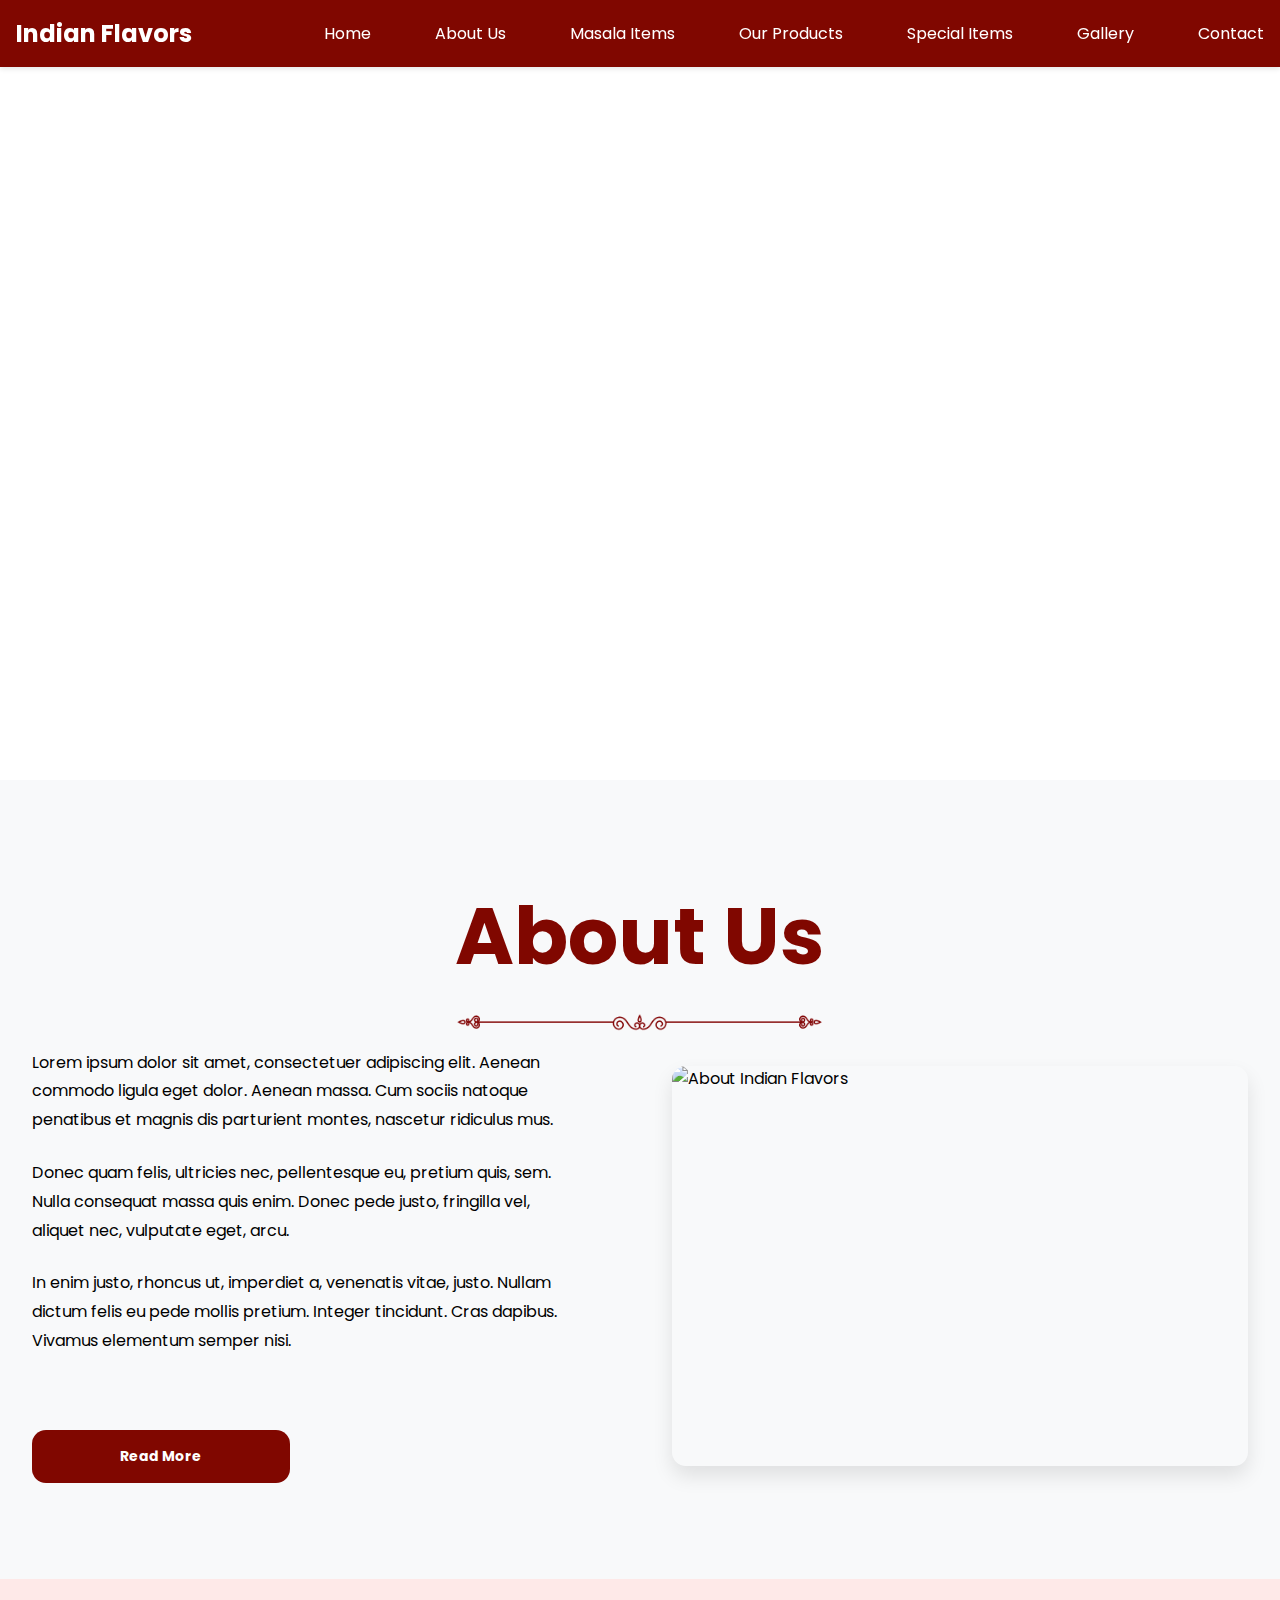
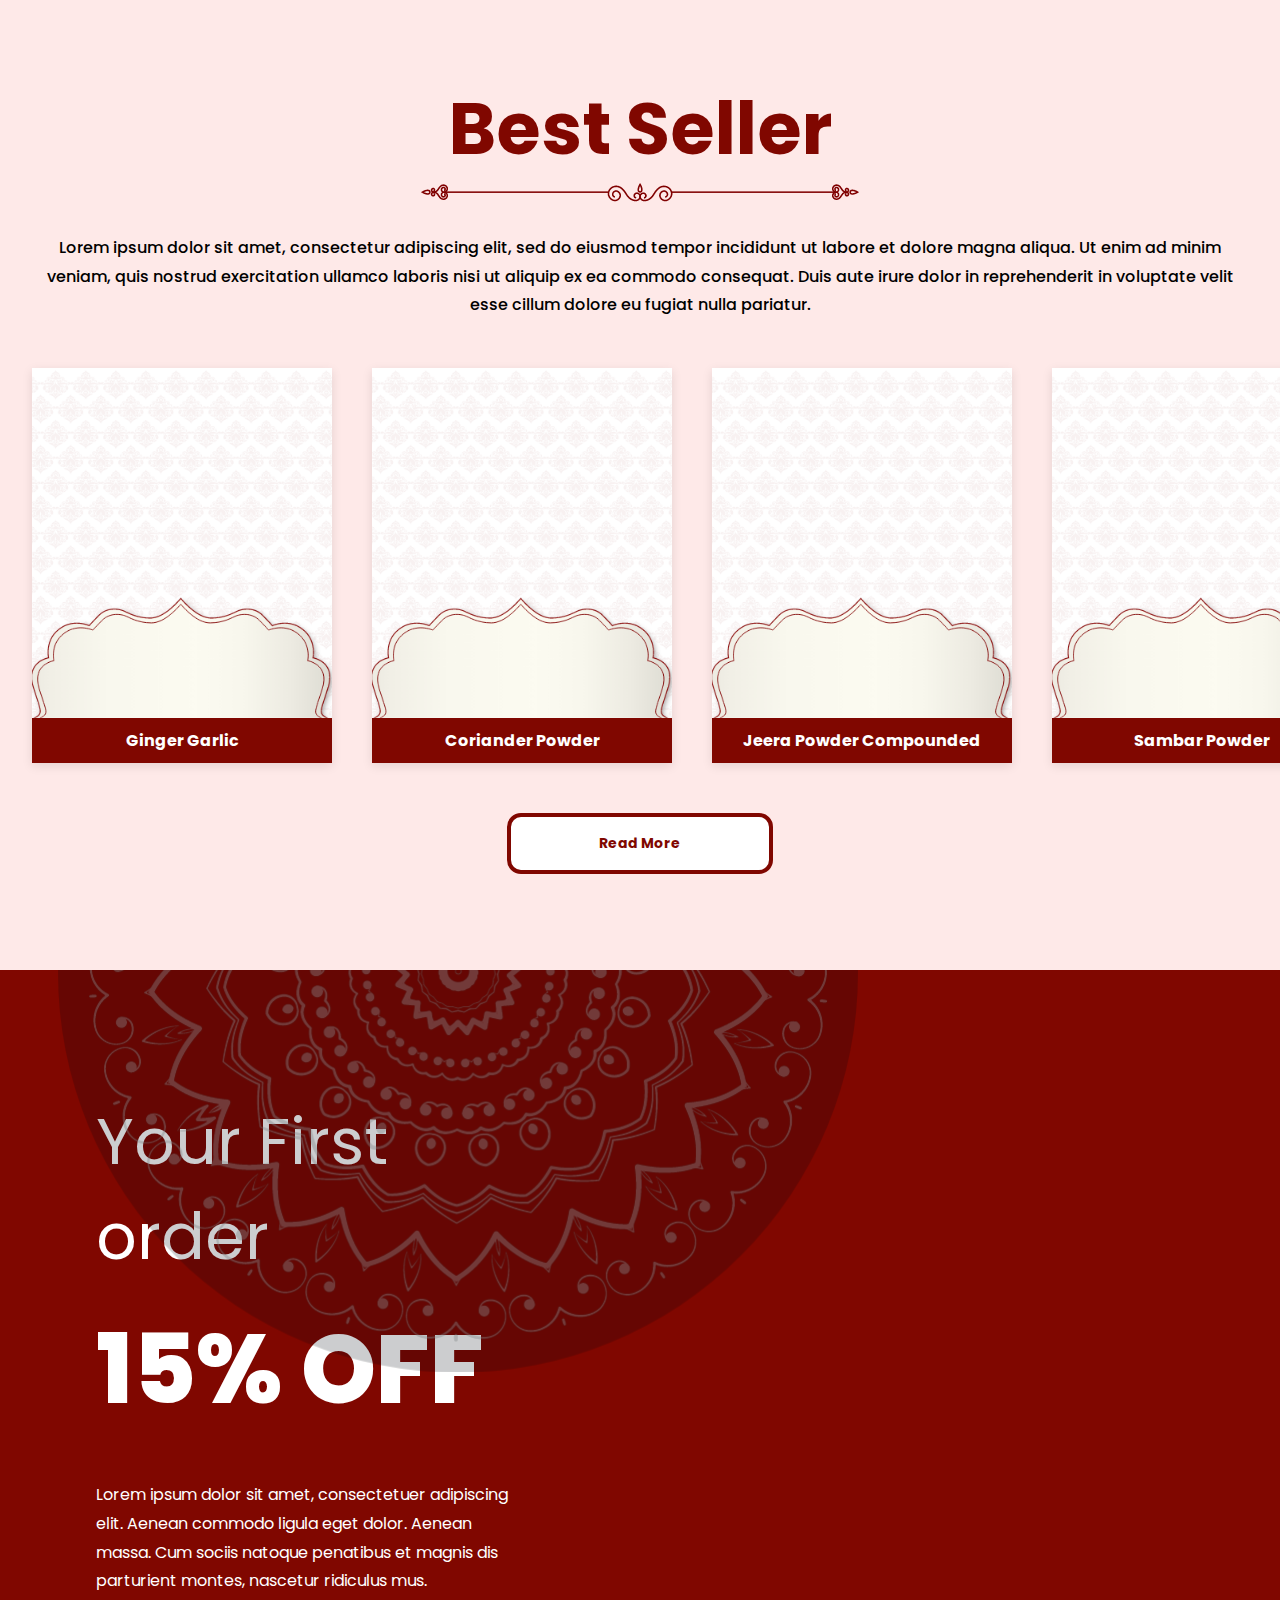
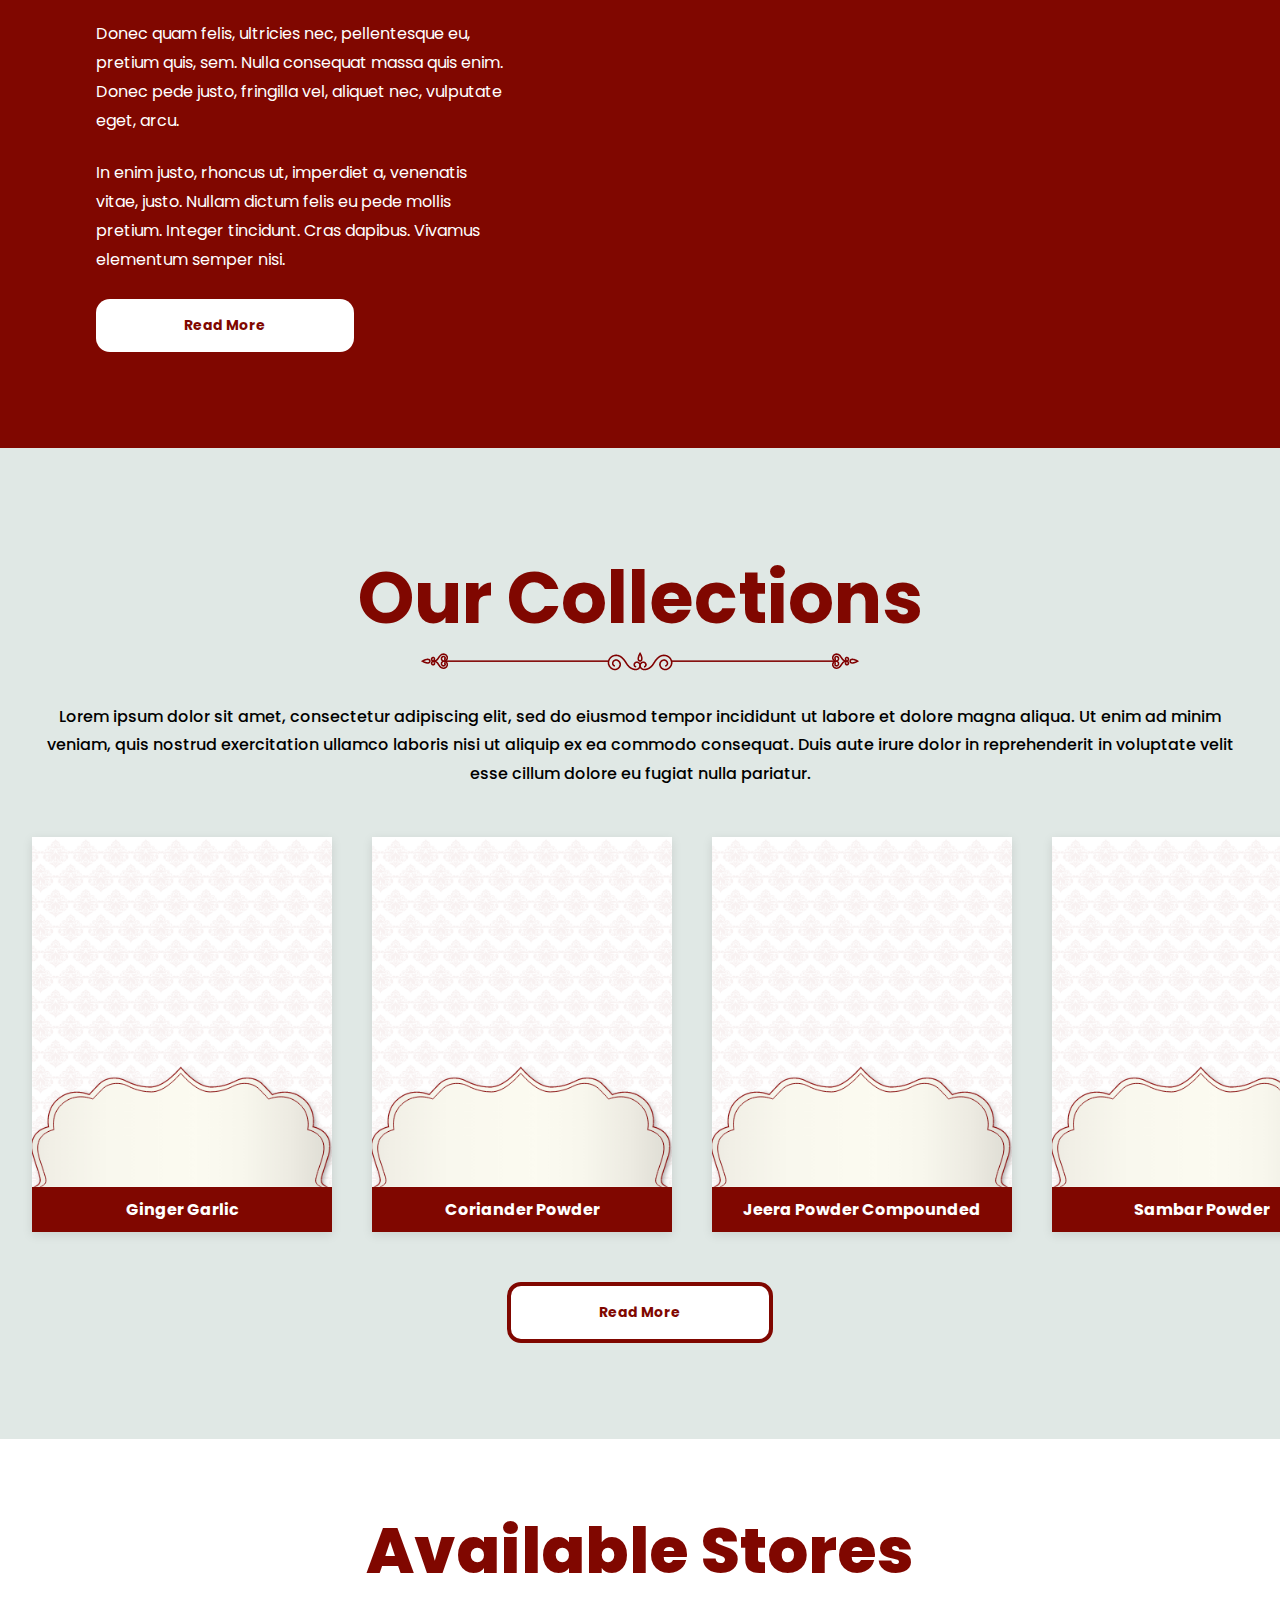
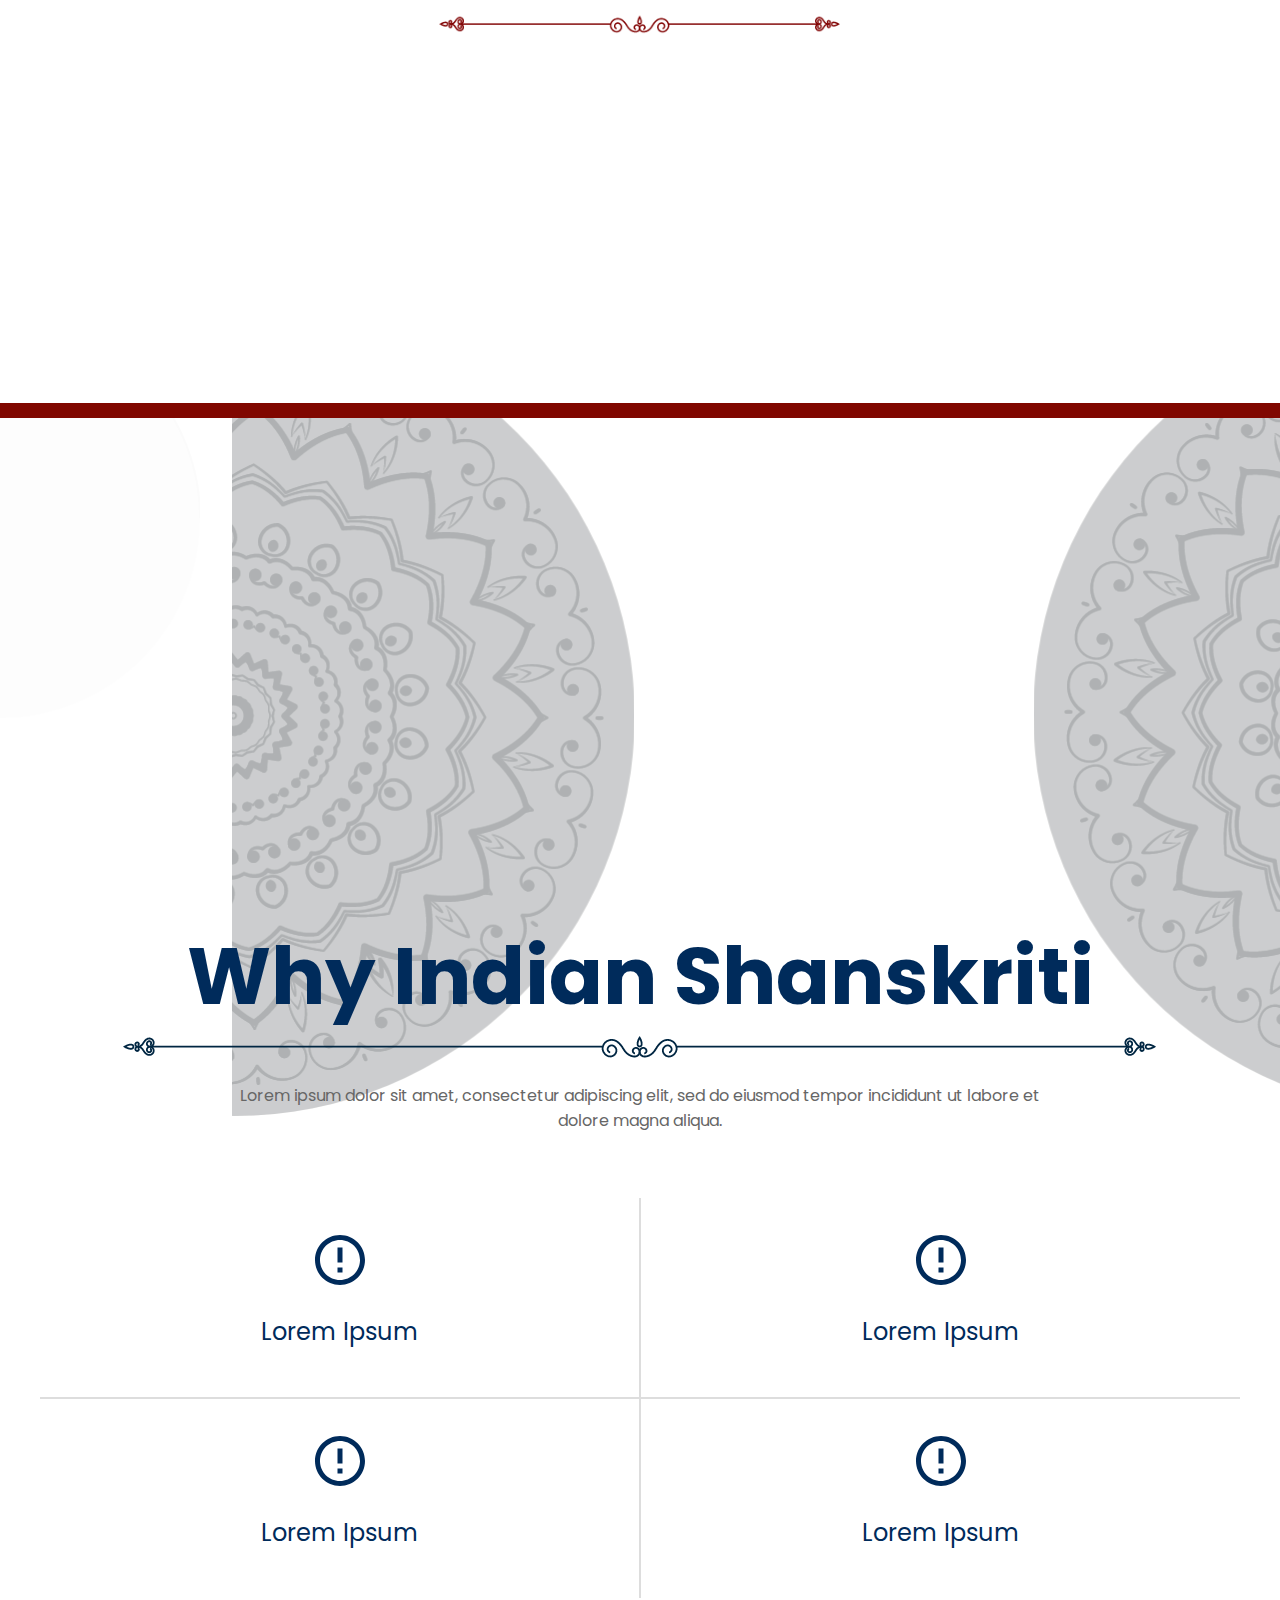
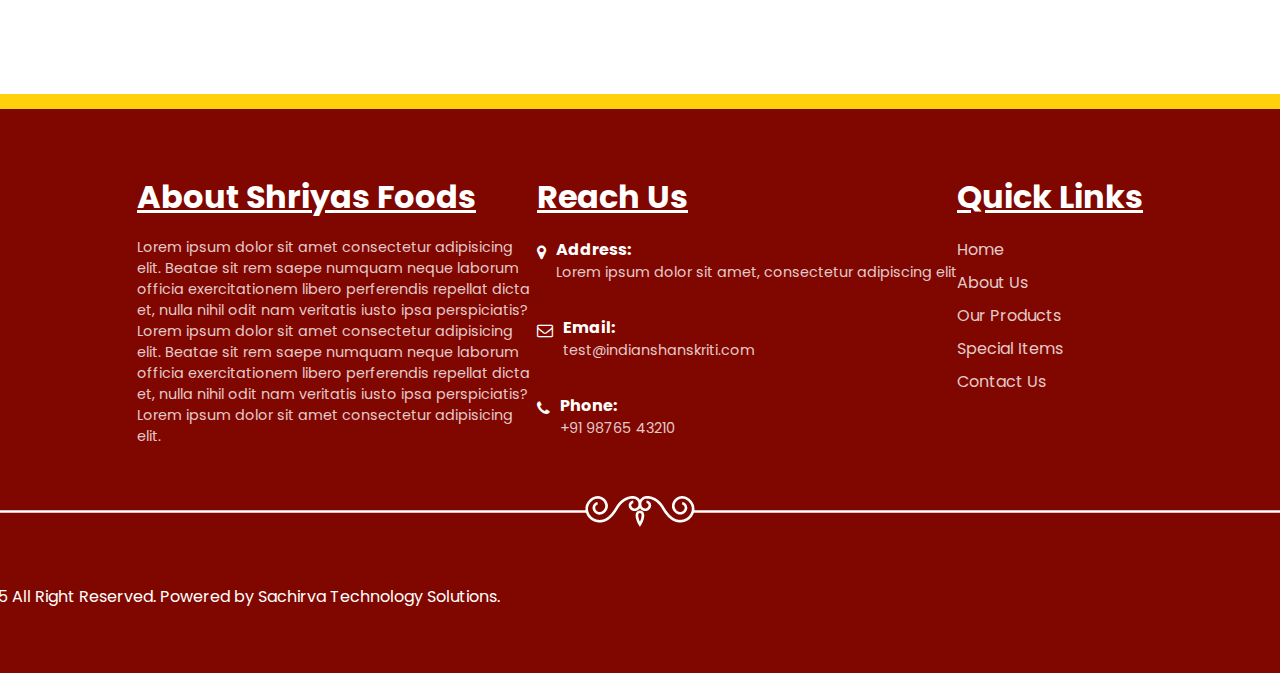
==== commit d77b8e17: "mandala" ====
--- a/index.html
+++ b/index.html
@@ -303,6 +303,18 @@
     <div class="sepration-line"></div>
 
     <section class="why-section">
+      <div class="mandala">
+        <img
+          style="position: relative; z-index: 0; transform: rotate(-90deg);"
+          src="assets/images/mandala_crop.png"
+          alt=""
+        />
+        <img
+          style="position: relative; z-index: 0; transform: rotate(90deg);"
+          src="assets/images/mandala_crop.png"
+          alt=""
+        />
+      </div>
       <div class="why-container">
         <div class="why-header">
           <h2 class="why-title">Why Indian Shanskriti</h2>
@@ -419,13 +431,15 @@
             </div>
           </div>
         </div>
-        <div class="copyright1">
-          <img class="" src="assets/images/title_border_w.png" alt="" />
-        </div>
-        <div class="copyright">
-          <br /><br />
-          © 2024 - 2025 All Right Reserved. Powered by Sachirva Technology
-          Solutions.
+        <div class="copyright-strip">
+          <div class="copyright1">
+            <img class="" src="assets/images/title_border_w.png" alt="" />
+          </div>
+          <div class="copyright">
+            <br /><br />
+            © 2024 - 2025 All Right Reserved. Powered by Sachirva Technology
+            Solutions.
+          </div>
         </div>
       </div>
       <div class=""></div>
--- a/assets/css/main.css
+++ b/assets/css/main.css
@@ -437,19 +437,15 @@
 .footer-grid {
   display: flex;
   flex-direction: column;
-  /* align-items: center;
+  align-items: center;
   justify-content: space-between;
-  max-width: 1600px;
+  /*max-width: 1600px;
   margin: 0 12%; */
 }
 
 .footer-items {
   display: flex;
   flex-direction: row;
-  align-items: center;
-  justify-content: space-between;
-  max-width: 1600px;
-  margin: 0 12%;
 }
 
 .footer-section h3 {
@@ -507,12 +503,16 @@
 
 .copyright {
   text-align: start;
-  padding: 1rem;
+}
+
+.copyright-strip {
+  display: flex;
+  flex-direction: column;
+  /* width: fit-content; */
 }
 
 .copyright1 {
   text-align: center;
-  padding: 1rem;
 }
 
 /* Responsive Menu */
@@ -734,4 +734,10 @@
 .footer-gap {
   height: 15px;
   background-color: #ffd00c;
+}
+
+.mandala {
+  display: flex;
+  flex-direction: row;
+  justify-content: space-between;
 }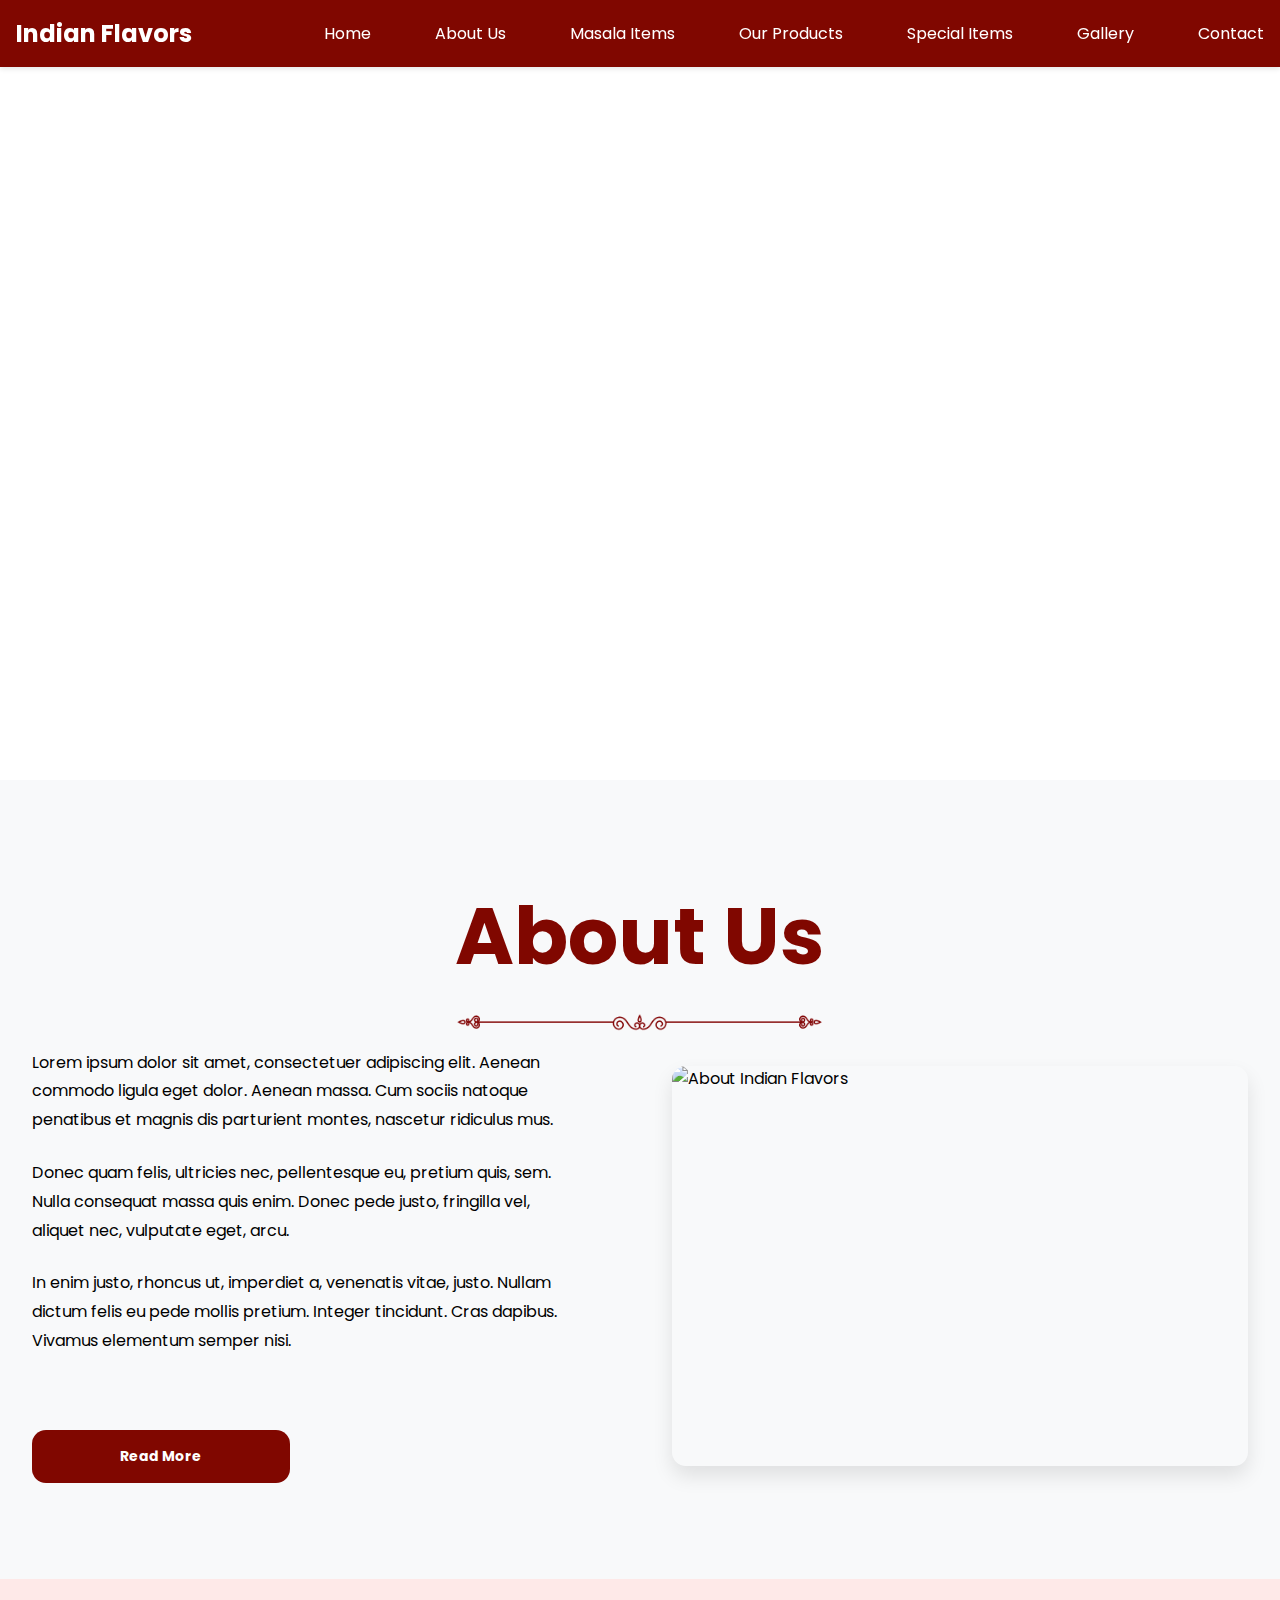
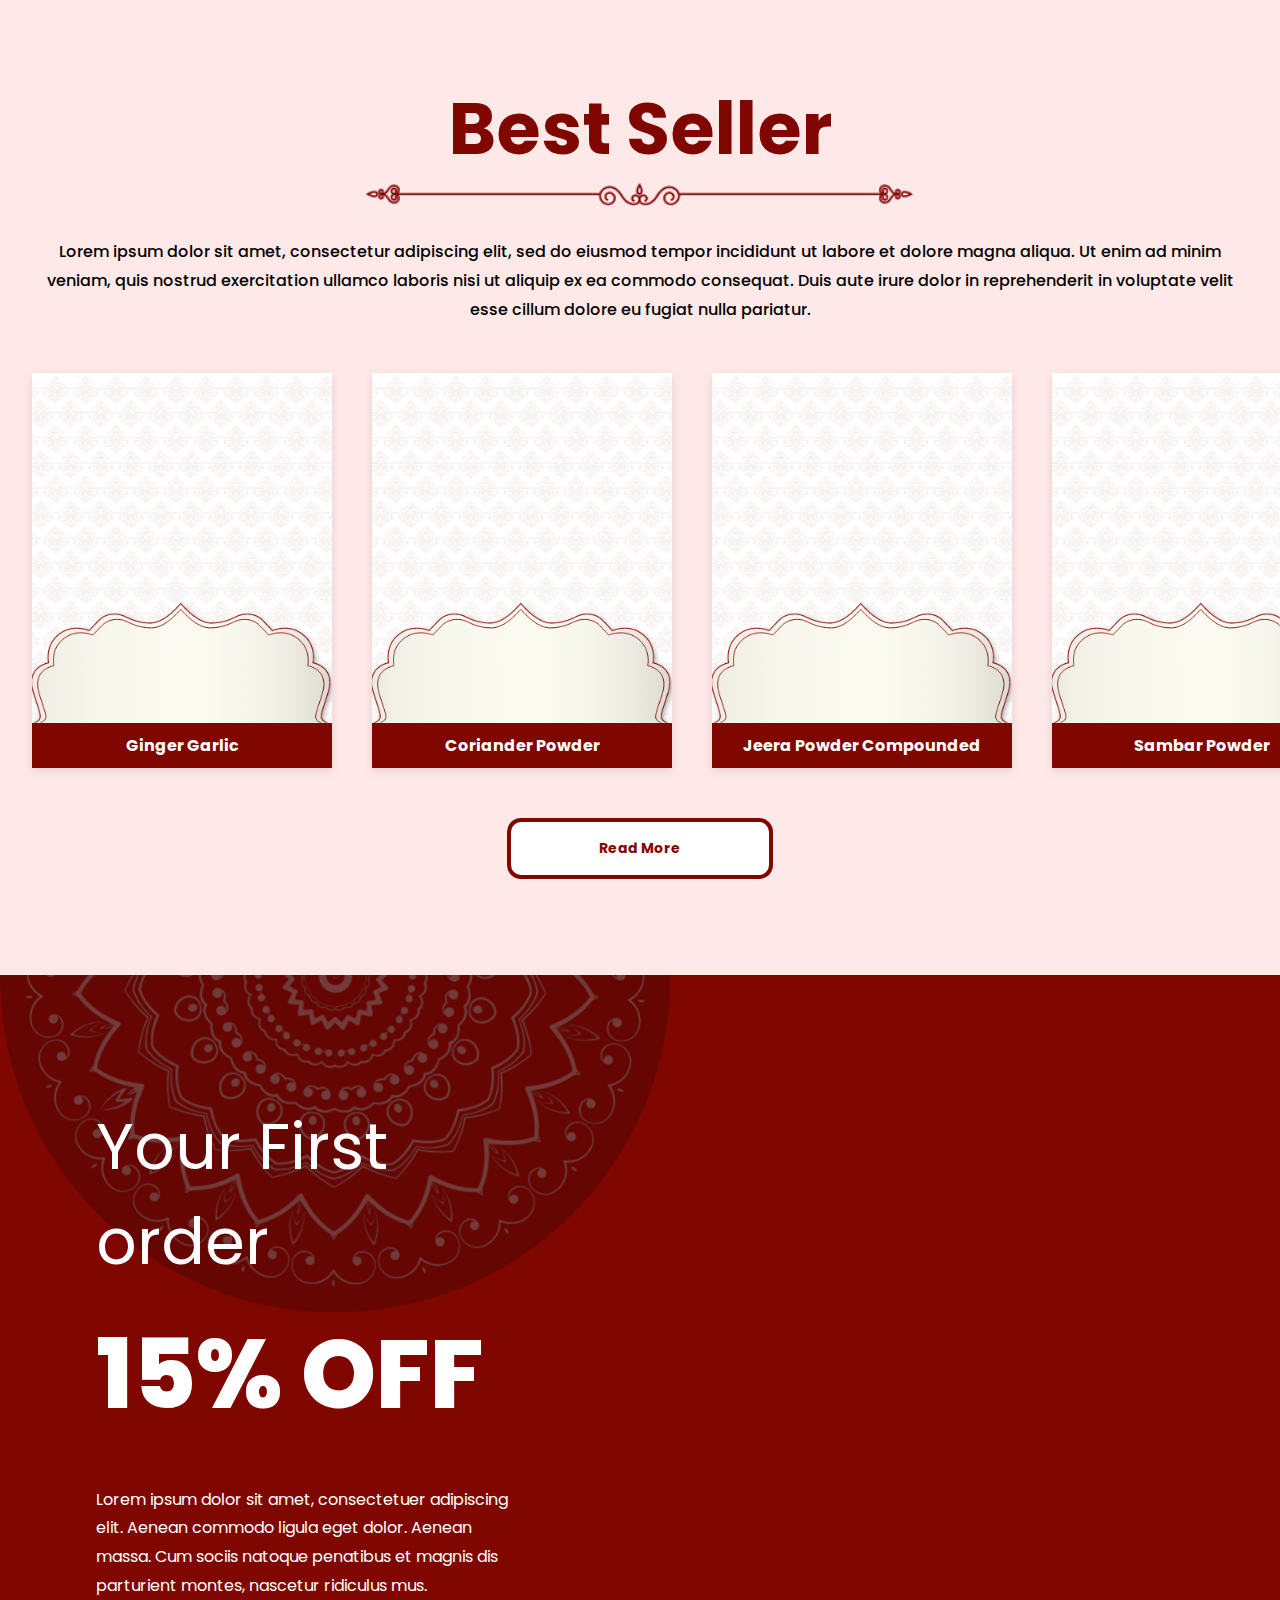
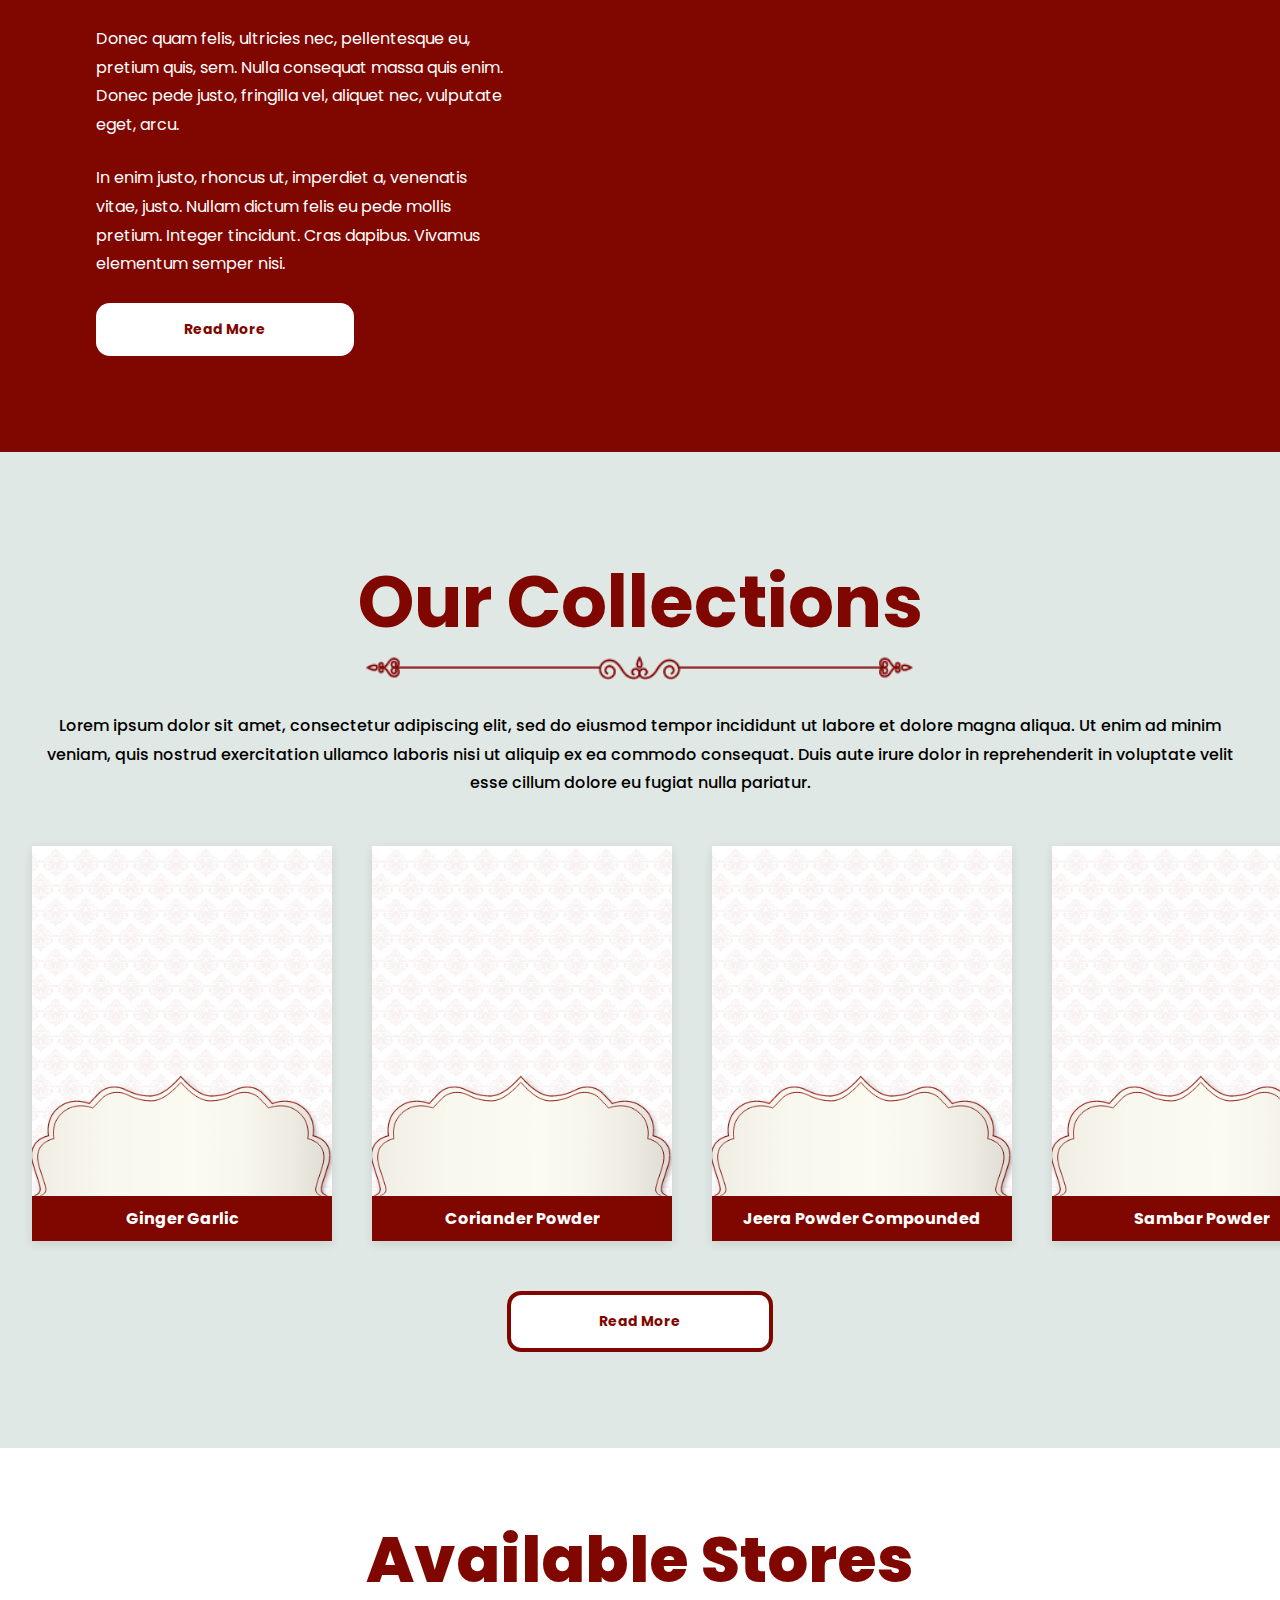
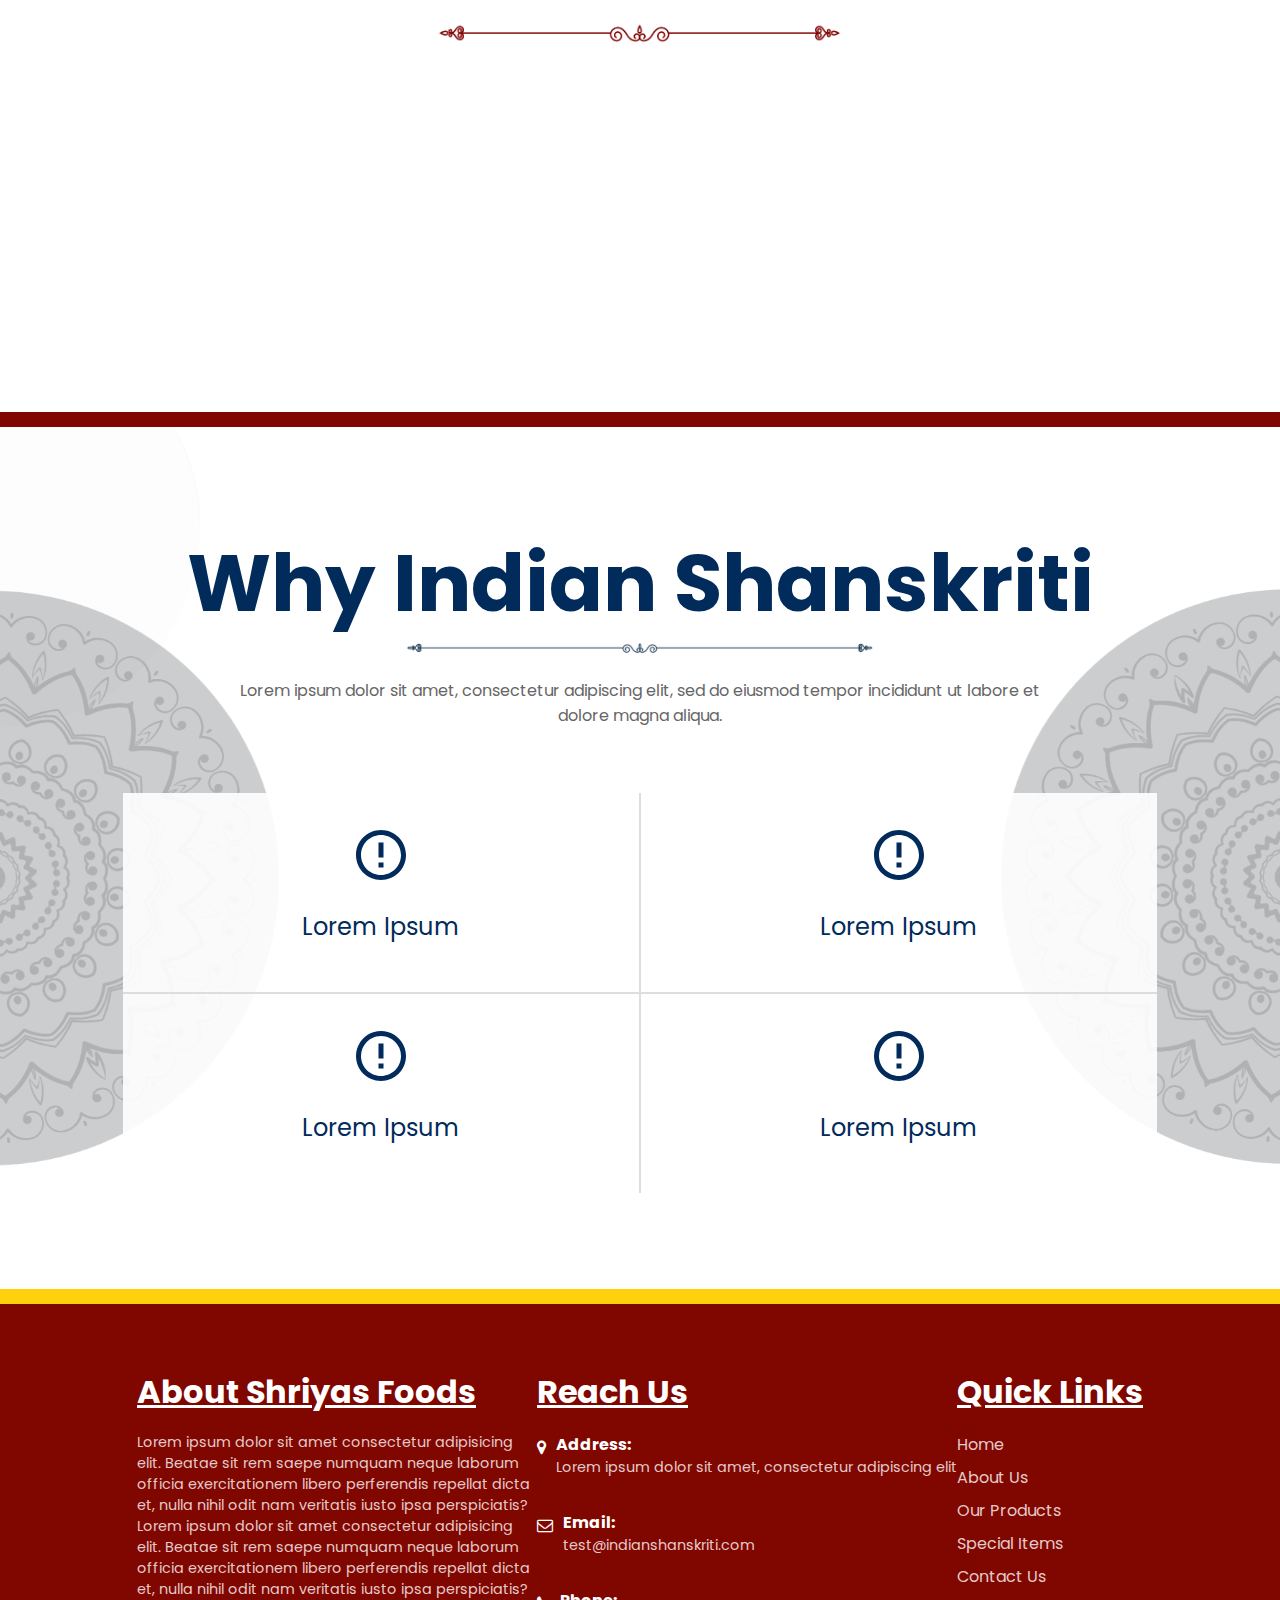
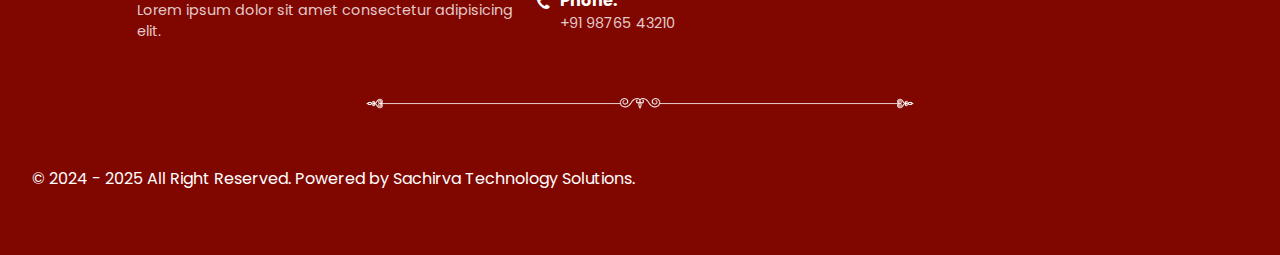
==== commit 8b9eb9f8: "ui updates finished" ====
--- a/index.html
+++ b/index.html
@@ -73,7 +73,11 @@
     <section class="best-seller">
       <div class="best-seller-heading">
         <h2>Best Seller</h2>
-        <img class="" src="assets/images/title_border.png" alt="" /><br /><br />
+        <img
+          class="arrow"
+          src="assets/images/title_border.png"
+          alt=""
+        /><br /><br />
         <p>
           Lorem ipsum dolor sit amet, consectetur adipiscing elit, sed do
           eiusmod tempor incididunt ut labore et dolore magna aliqua. Ut enim ad
@@ -130,18 +134,7 @@
       <a href="#" class="read-more-btn2">Read More</a>
     </section>
     <section class="about1" id="about" style="padding: 0 !important">
-      <div
-        style="
-          z-index: 0;
-          position: absolute;
-          align-items: center;
-          left: 4.5%;
-          width: 50%;
-        "
-        class=""
-      >
-        <img src="assets/images/mandala_crop.png" alt="" />
-      </div>
+      <img src="assets/images/mandala_crop.png" class="about-mandala" alt="" />
       <div class="about-container1">
         <div class="about-content1">
           <div class="discount">
@@ -174,7 +167,7 @@
     <section class="best-seller1" id="collections">
       <div class="best-seller-heading">
         <h2>Our Collections</h2>
-        <img class="" src="assets/images/title_border.png" alt="" />
+        <img class="arrow" src="assets/images/title_border.png" alt="" />
         <br /><br />
         <p>
           Lorem ipsum dolor sit amet, consectetur adipiscing elit, sed do
@@ -302,15 +295,11 @@
 
     <div class="sepration-line"></div>
 
-    <section class="why-section">
+    <section class="why-section" style="position: relative">
       <div class="mandala">
+        <img class="mandala-left" src="assets/images/mandala_crop.png" alt="" />
         <img
-          style="position: relative; z-index: 0; transform: rotate(-90deg);"
-          src="assets/images/mandala_crop.png"
-          alt=""
-        />
-        <img
-          style="position: relative; z-index: 0; transform: rotate(90deg);"
+          class="mandala-right"
           src="assets/images/mandala_crop.png"
           alt=""
         />
@@ -319,7 +308,7 @@
         <div class="why-header">
           <h2 class="why-title">Why Indian Shanskriti</h2>
           <div class="decorative-line">
-            <img class="" src="assets/images/title_border_b.png" alt="" />
+            <img class="arrow" src="assets/images/title_border_b.png" alt="" />
           </div>
           <br />
           <p class="why-description">
@@ -433,7 +422,7 @@
         </div>
         <div class="copyright-strip">
           <div class="copyright1">
-            <img class="" src="assets/images/title_border_w.png" alt="" />
+            <img class="arrow" src="assets/images/title_border_w.png" alt="" />
           </div>
           <div class="copyright">
             <br /><br />
--- a/assets/css/main.css
+++ b/assets/css/main.css
@@ -1,4 +1,4 @@
-@import url('https://fonts.googleapis.com/css2?family=Poppins:ital,wght@0,100;0,200;0,300;0,400;0,500;0,600;0,700;0,800;0,900;1,100;1,200;1,300;1,400;1,500;1,600;1,700;1,800;1,900&display=swap');
+@import url("https://fonts.googleapis.com/css2?family=Poppins:ital,wght@0,100;0,200;0,300;0,400;0,500;0,600;0,700;0,800;0,900;1,100;1,200;1,300;1,400;1,500;1,600;1,700;1,800;1,900&display=swap");
 
 * {
   font-family: "Poppins", sans-serif;
@@ -51,12 +51,11 @@
   color: #ffff;
 }
 
-
 /* Hero Section */
 .hero {
   /* background: linear-gradient(rgba(0, 0, 0, 0.5), rgba(0, 0, 0, 0.5)),
     url("/api/placeholder/1200/600"); */
-  background-image: url('https://picsum.photos/1200/600');
+  background-image: url("https://picsum.photos/1200/600");
   height: 80vh;
   background-size: cover;
   background-position: center;
@@ -74,7 +73,7 @@
   justify-content: start;
   text-align: right;
   max-width: 800px;
-  background-image: 'https://picsum.photos/200/300';
+  background-image: "https://picsum.photos/200/300";
   padding: 2rem;
 }
 
@@ -110,6 +109,7 @@
 
 /* About Section */
 .about {
+  position: relative;
   background: #f8f9fa;
   padding: 6rem 2rem;
   display: flex;
@@ -130,12 +130,20 @@
 }
 
 .about-container1 {
+  position: relative;
   max-width: 100%;
   margin: 0 auto;
   display: grid;
   grid-template-columns: 1fr 1fr;
   gap: 4rem;
   align-items: center;
+  z-index: 5;
+}
+
+.about-mandala {
+  position: absolute;
+  z-index: 0;
+  width: 52.5%;
 }
 
 .about-content {
@@ -154,6 +162,7 @@
   text-align: center;
   margin-bottom: 0rem;
   color: #800700;
+  z-index: 999;
 }
 
 .title-image {
@@ -200,7 +209,7 @@
   overflow: hidden;
   /* border-radius: 14px; */
   /* box-shadow: 0 10px 20px rgba(0, 0, 0, 0.1); */
-  background: url('https://picsum.photos/800/600');
+  background: url("https://picsum.photos/800/600");
   background-size: cover;
 }
 
@@ -421,7 +430,7 @@
 .feature-item {
   text-align: center;
   padding: 2rem;
-  background: url('https://assets.aboutamazon.com/2e/d7/ac71f1f344c39f8949f48fc89e71/amazon-logo-squid-ink-smile-orange.png');
+  background: url("https://assets.aboutamazon.com/2e/d7/ac71f1f344c39f8949f48fc89e71/amazon-logo-squid-ink-smile-orange.png");
   background-size: contain;
   /* border-radius: 8px; */
   /* box-shadow: 0 2px 5px rgba(0, 0, 0, 0.1); */
@@ -560,7 +569,7 @@
 /* Background Pattern */
 .why-section::before,
 .why-section::after {
-  content: '';
+  content: "";
   position: absolute;
   width: 400px;
   height: 400px;
@@ -596,7 +605,7 @@
 .why-title {
   font-size: 5rem;
   font-weight: 700;
-  color: #002B5B;
+  color: #002b5b;
   position: relative;
   display: inline-block;
 }
@@ -611,12 +620,12 @@
 .line {
   height: 2px;
   width: 100px;
-  background: #002B5B;
+  background: #002b5b;
 }
 
 .decorative-element {
   margin: 0 1rem;
-  color: #002B5B;
+  color: #002b5b;
   font-size: 1.5rem;
 }
 
@@ -646,17 +655,17 @@
   background: rgba(255, 255, 255, 0.9);
 }
 
-.border-left{
-  border-left: 1px solid #DDD;
-}
-.border-right{
-  border-right: 1px solid #DDD;
-}
-.border-top{
-  border-top: 1px solid #DDD;
-}
-.border-bottom{
-  border-bottom: 1px solid #DDD;
+.border-left {
+  border-left: 1px solid #ddd;
+}
+.border-right {
+  border-right: 1px solid #ddd;
+}
+.border-top {
+  border-top: 1px solid #ddd;
+}
+.border-bottom {
+  border-bottom: 1px solid #ddd;
 }
 
 .feature1-icon {
@@ -668,12 +677,12 @@
 .feature1-icon svg {
   width: 100%;
   height: 100%;
-  fill: #002B5B;
+  fill: #002b5b;
 }
 
 .feature1-title {
   font-size: 1.5rem;
-  color: #002B5B;
+  color: #002b5b;
   margin-bottom: 1rem;
 }
 
@@ -702,6 +711,45 @@
   opacity: 0.2;
 } */
 
+.why-section {
+  position: relative;
+}
+
+.why-section{
+  display: flex;
+  width: 100vw;
+  overflow: hidden;
+}
+.why-section .mandala {
+  position: absolute;
+  top: 0;
+  left: 0;
+  width: 100%;
+  height: 100%;
+  display: flex;
+  overflow: hidden;
+  min-height: 100vh;
+  align-items: center;
+  justify-content: space-between;
+}
+.why-section .mandala .mandala-left,
+.why-section .mandala .mandala-right {
+  position: absolute;
+  width: 45%;
+}
+.why-section .mandala .mandala-left{
+  left: -12%;
+  transform: rotate(-90deg);
+}
+.why-section .mandala .mandala-right{
+  right: -12%;
+  transform: rotate(90deg);
+}
+
+.arrow{
+  width: 45%;
+}
+
 @media (max-width: 768px) {
   /* .features1-grid {
     transform: scale(0.8);
@@ -726,8 +774,22 @@
     font-size: 2rem;
   }
 
-  .line {
-    width: 60px;
+  .about-content1{
+    padding: 1.25rem;
+  }
+  .about-mandala {
+    width: 100%;
+  }
+  .arrow {
+    width: 100%;
+  }
+
+  .why-section .mandala{
+    display: none;
+  }
+
+  .footer-items{
+    flex-direction: column;
   }
 }
 
@@ -735,9 +797,3 @@
   height: 15px;
   background-color: #ffd00c;
 }
-
-.mandala {
-  display: flex;
-  flex-direction: row;
-  justify-content: space-between;
-}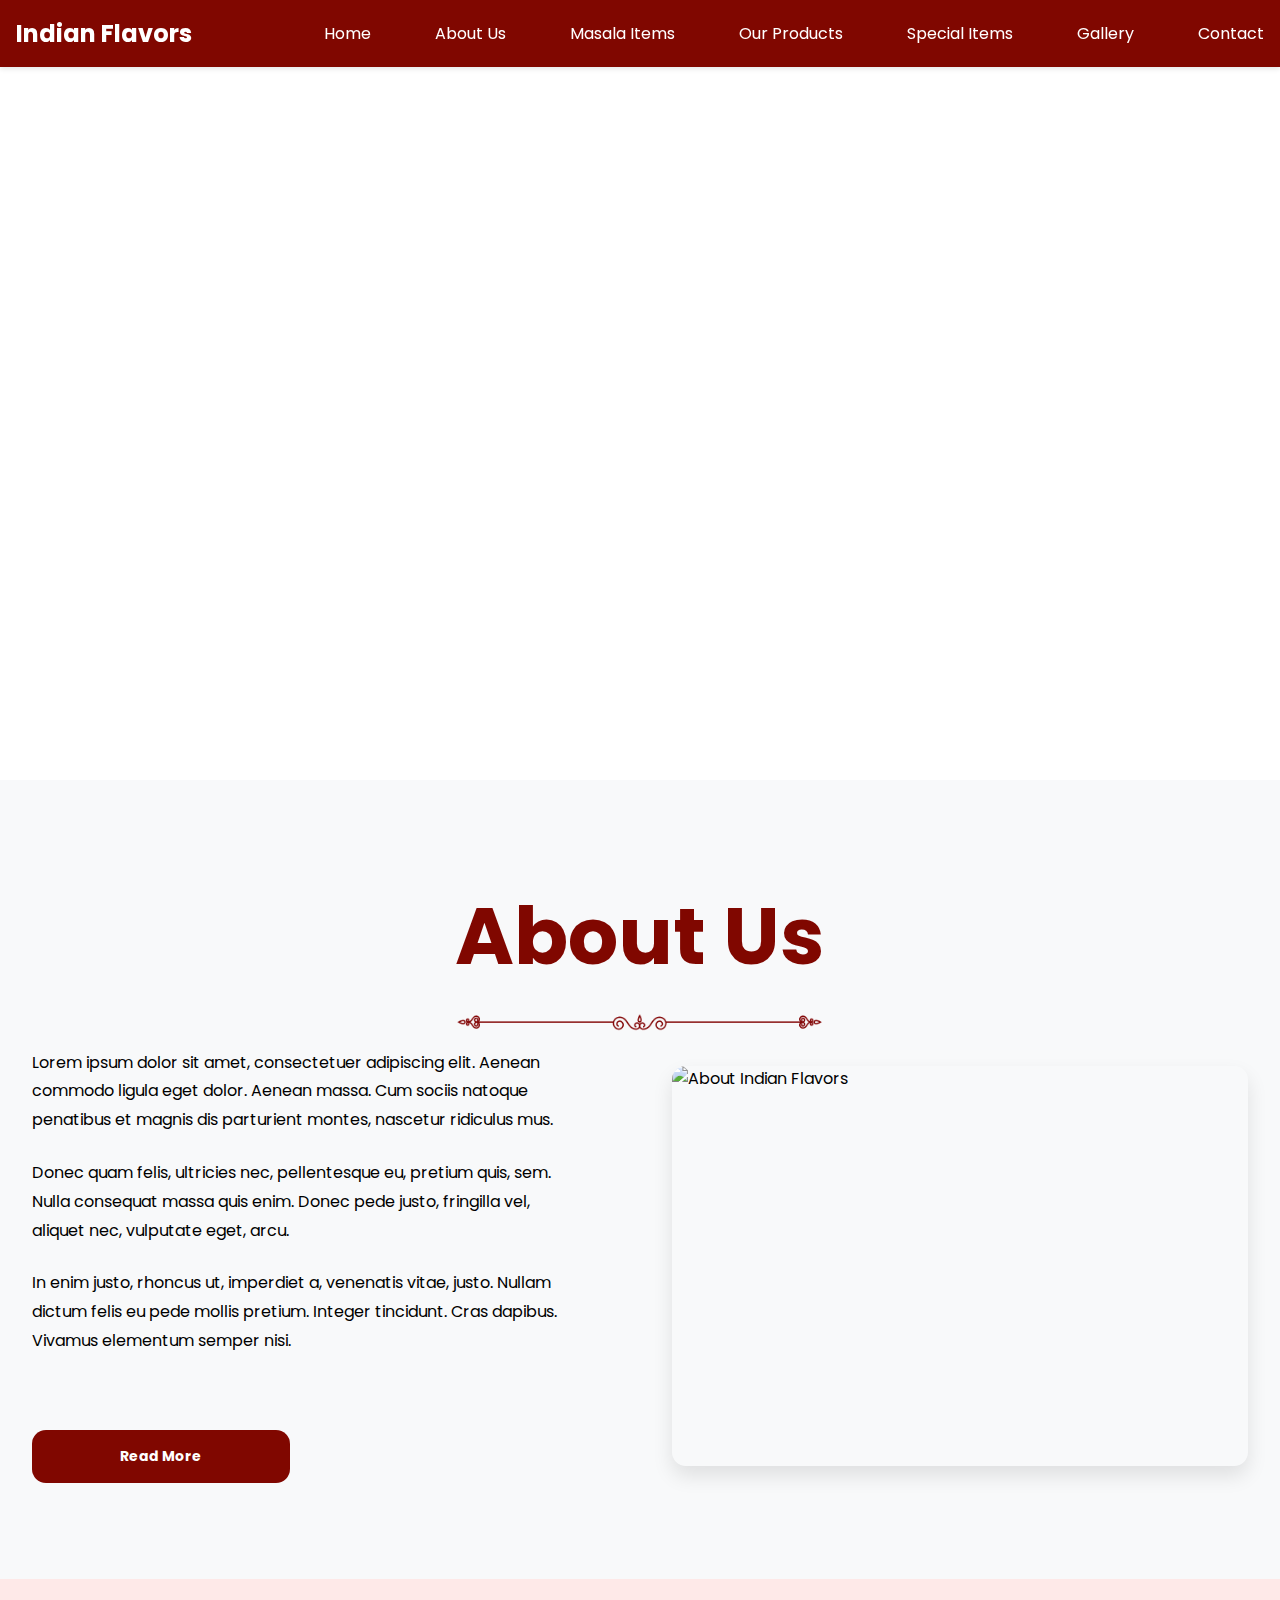
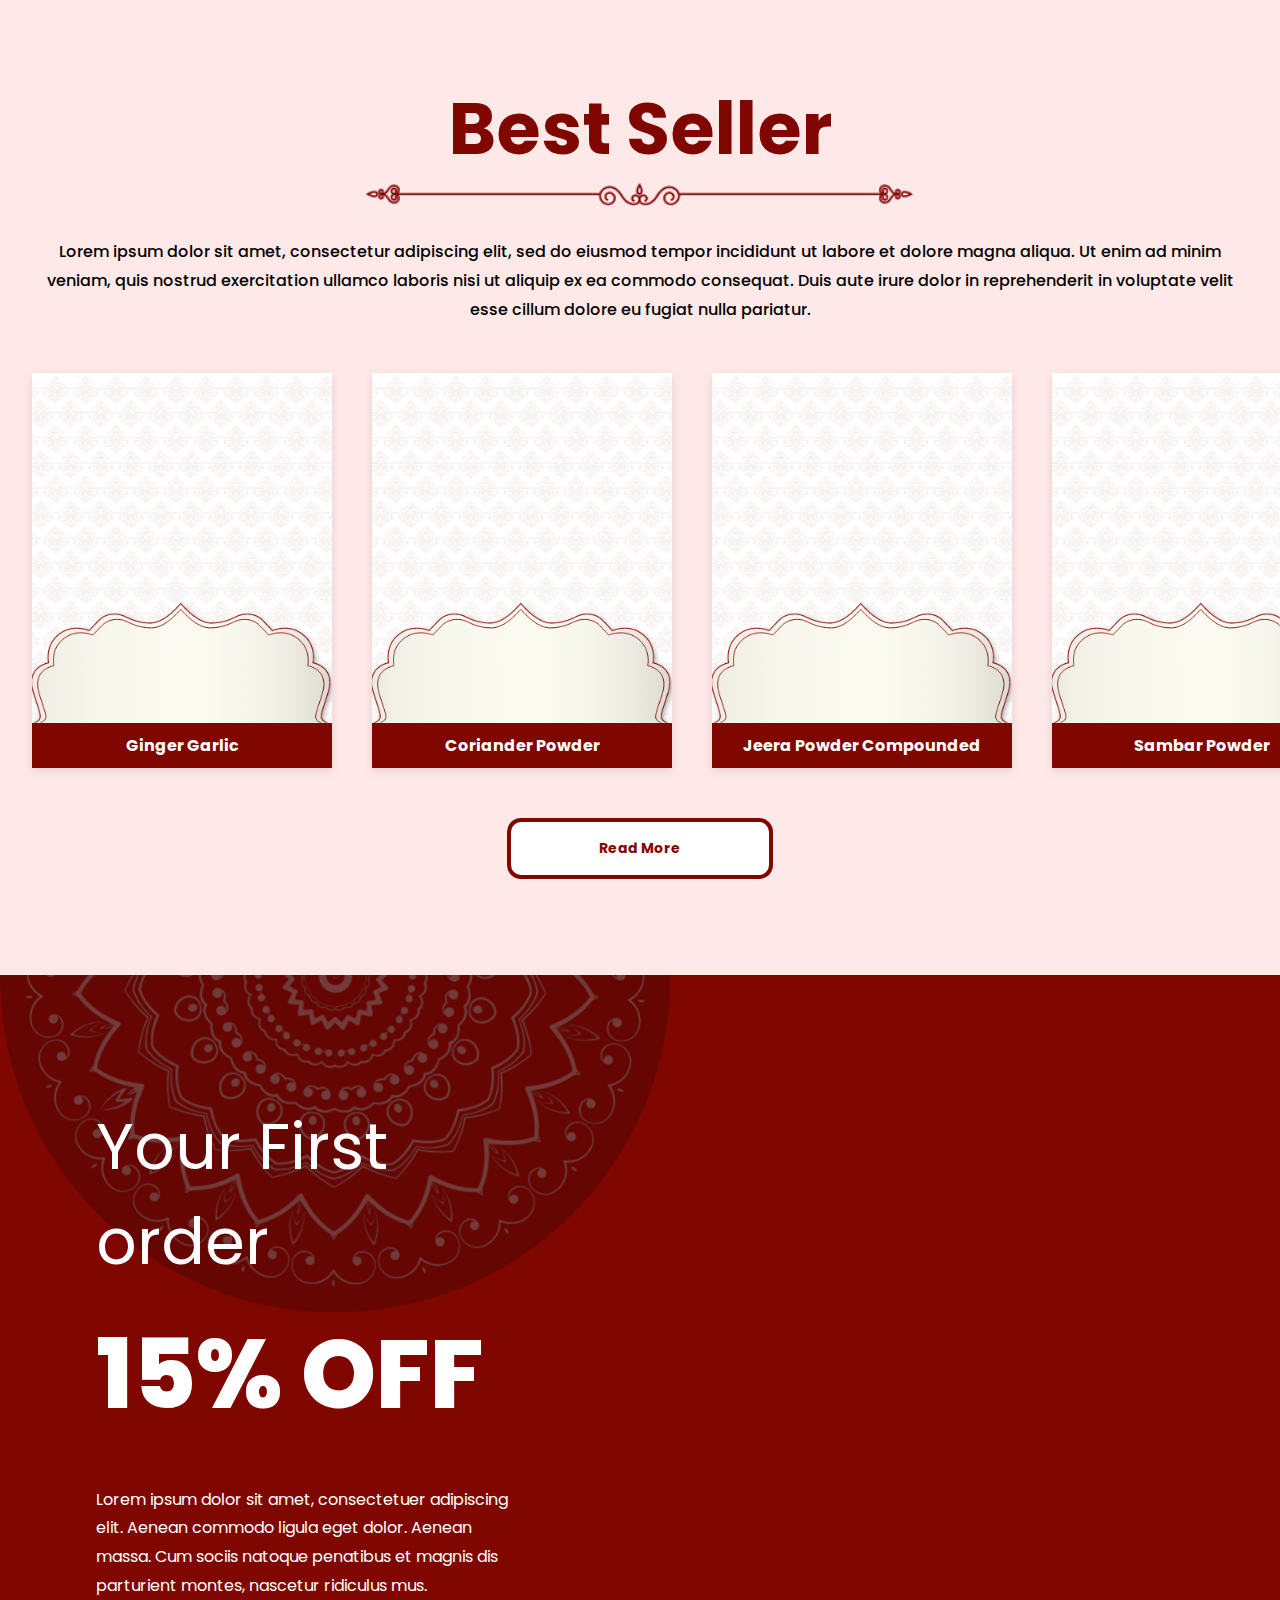
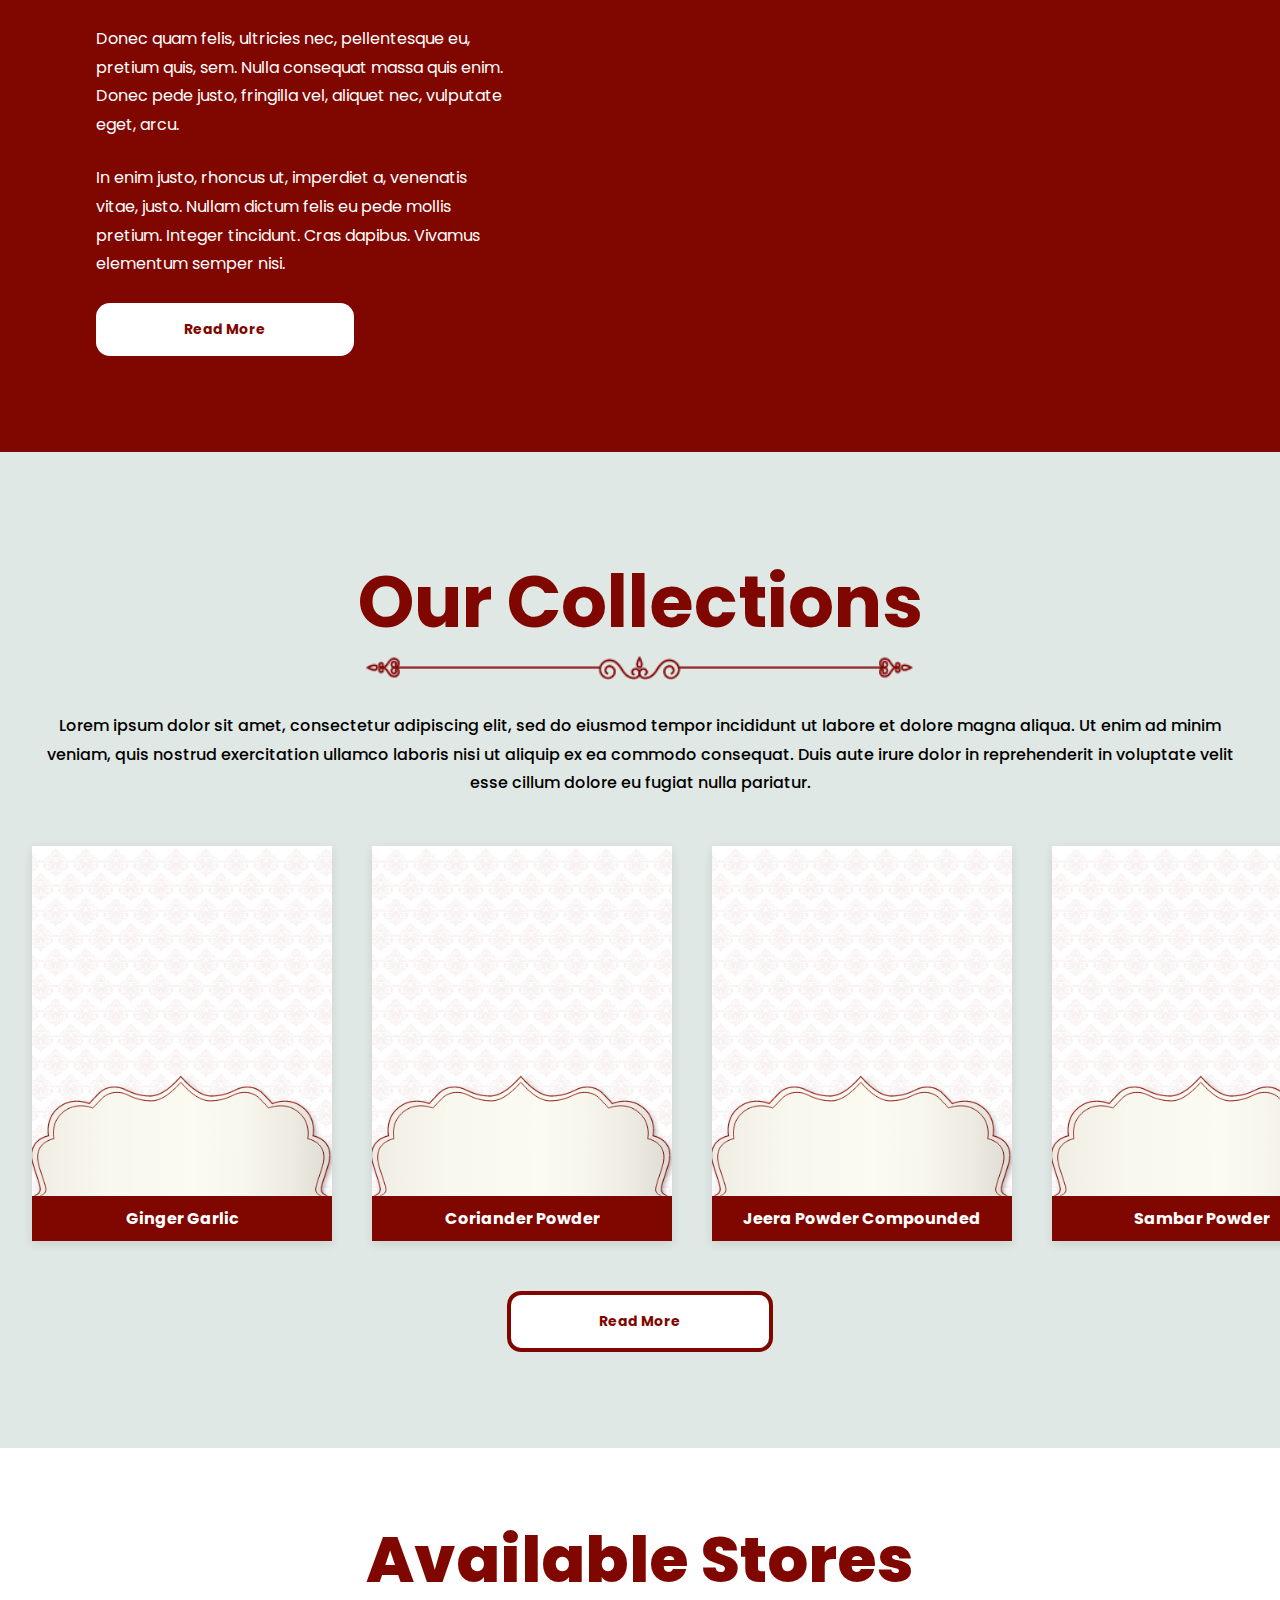
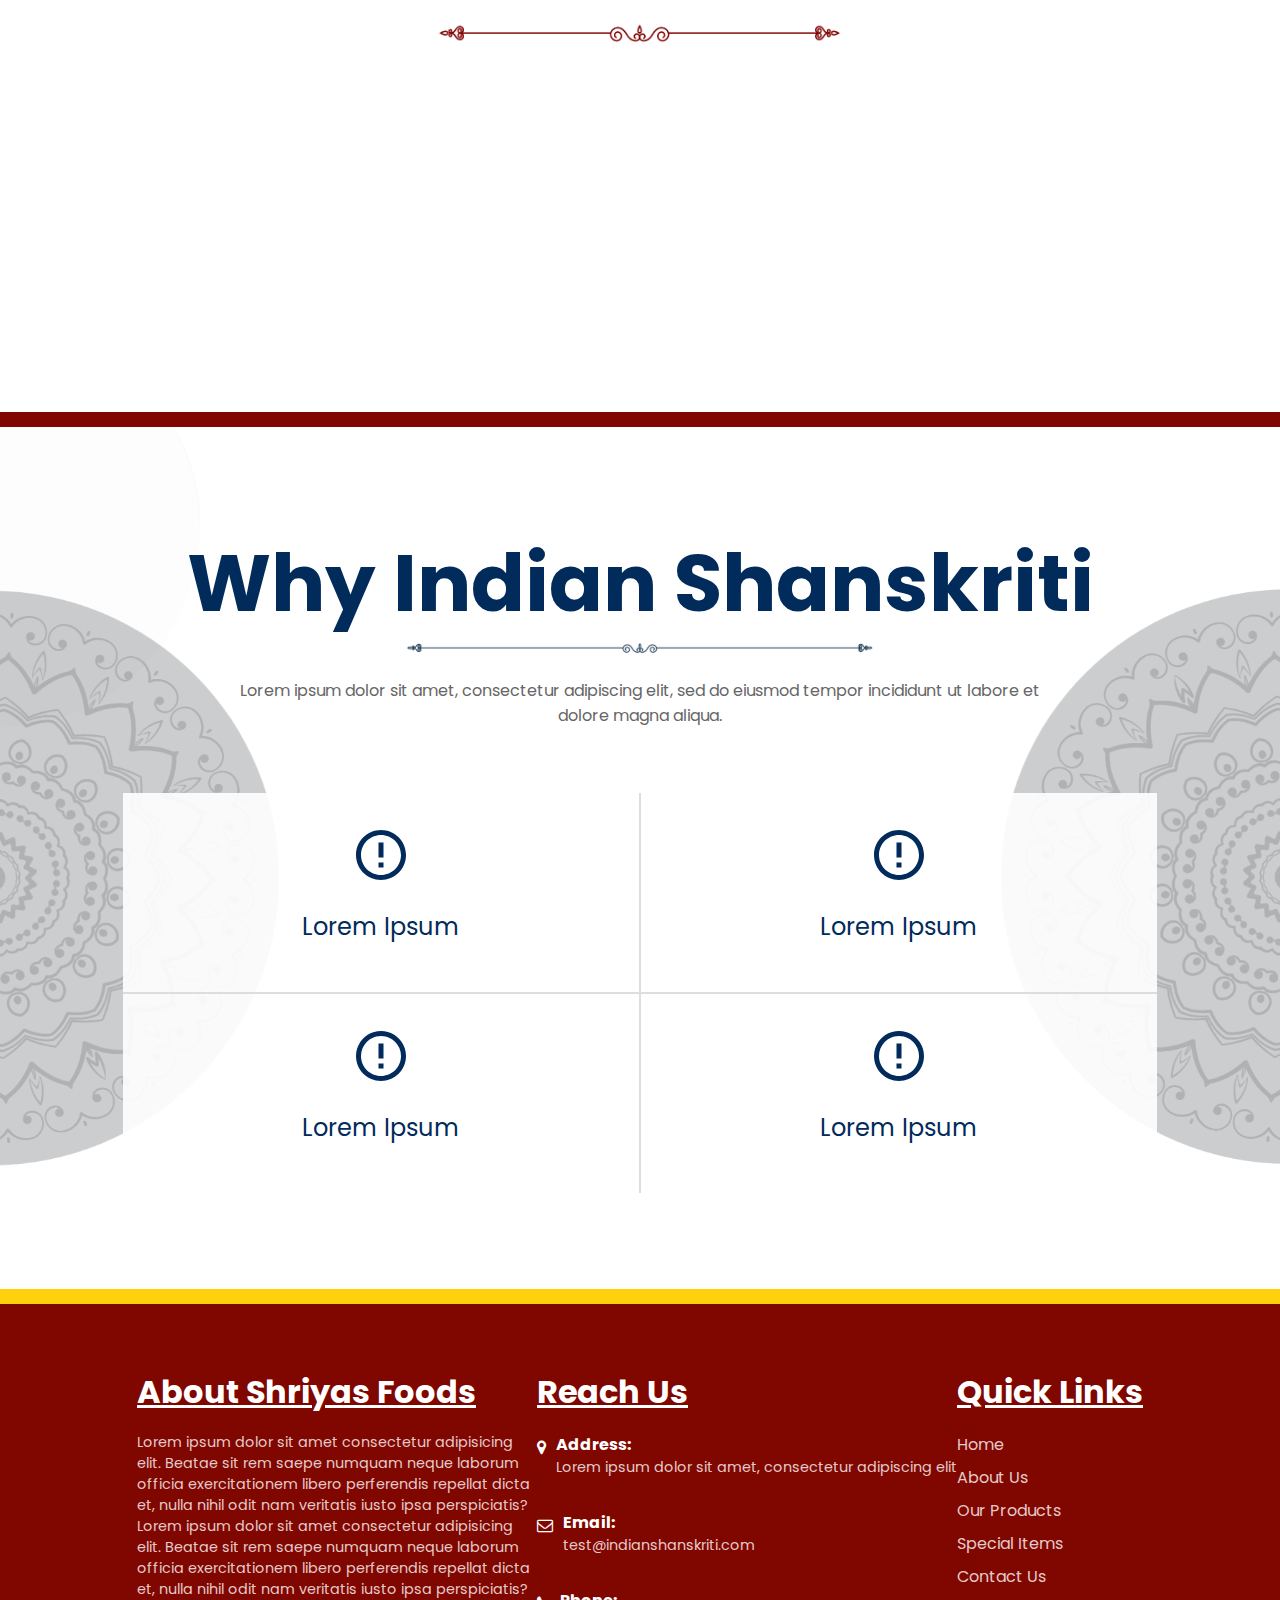
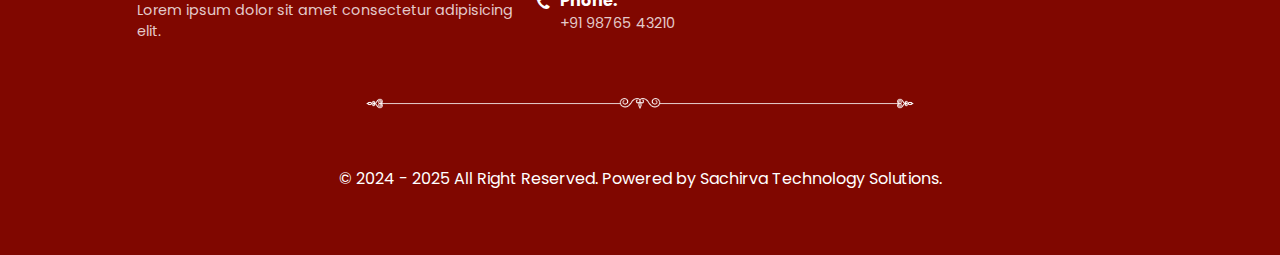
==== commit 6ded22f6: "ui updates" ====
--- a/index.html
+++ b/index.html
@@ -424,8 +424,8 @@
           <div class="copyright1">
             <img class="arrow" src="assets/images/title_border_w.png" alt="" />
           </div>
+          <br /><br />
           <div class="copyright">
-            <br /><br />
             © 2024 - 2025 All Right Reserved. Powered by Sachirva Technology
             Solutions.
           </div>
--- a/assets/css/main.css
+++ b/assets/css/main.css
@@ -511,7 +511,7 @@
 }
 
 .copyright {
-  text-align: start;
+  text-align: center;
 }
 
 .copyright-strip {
